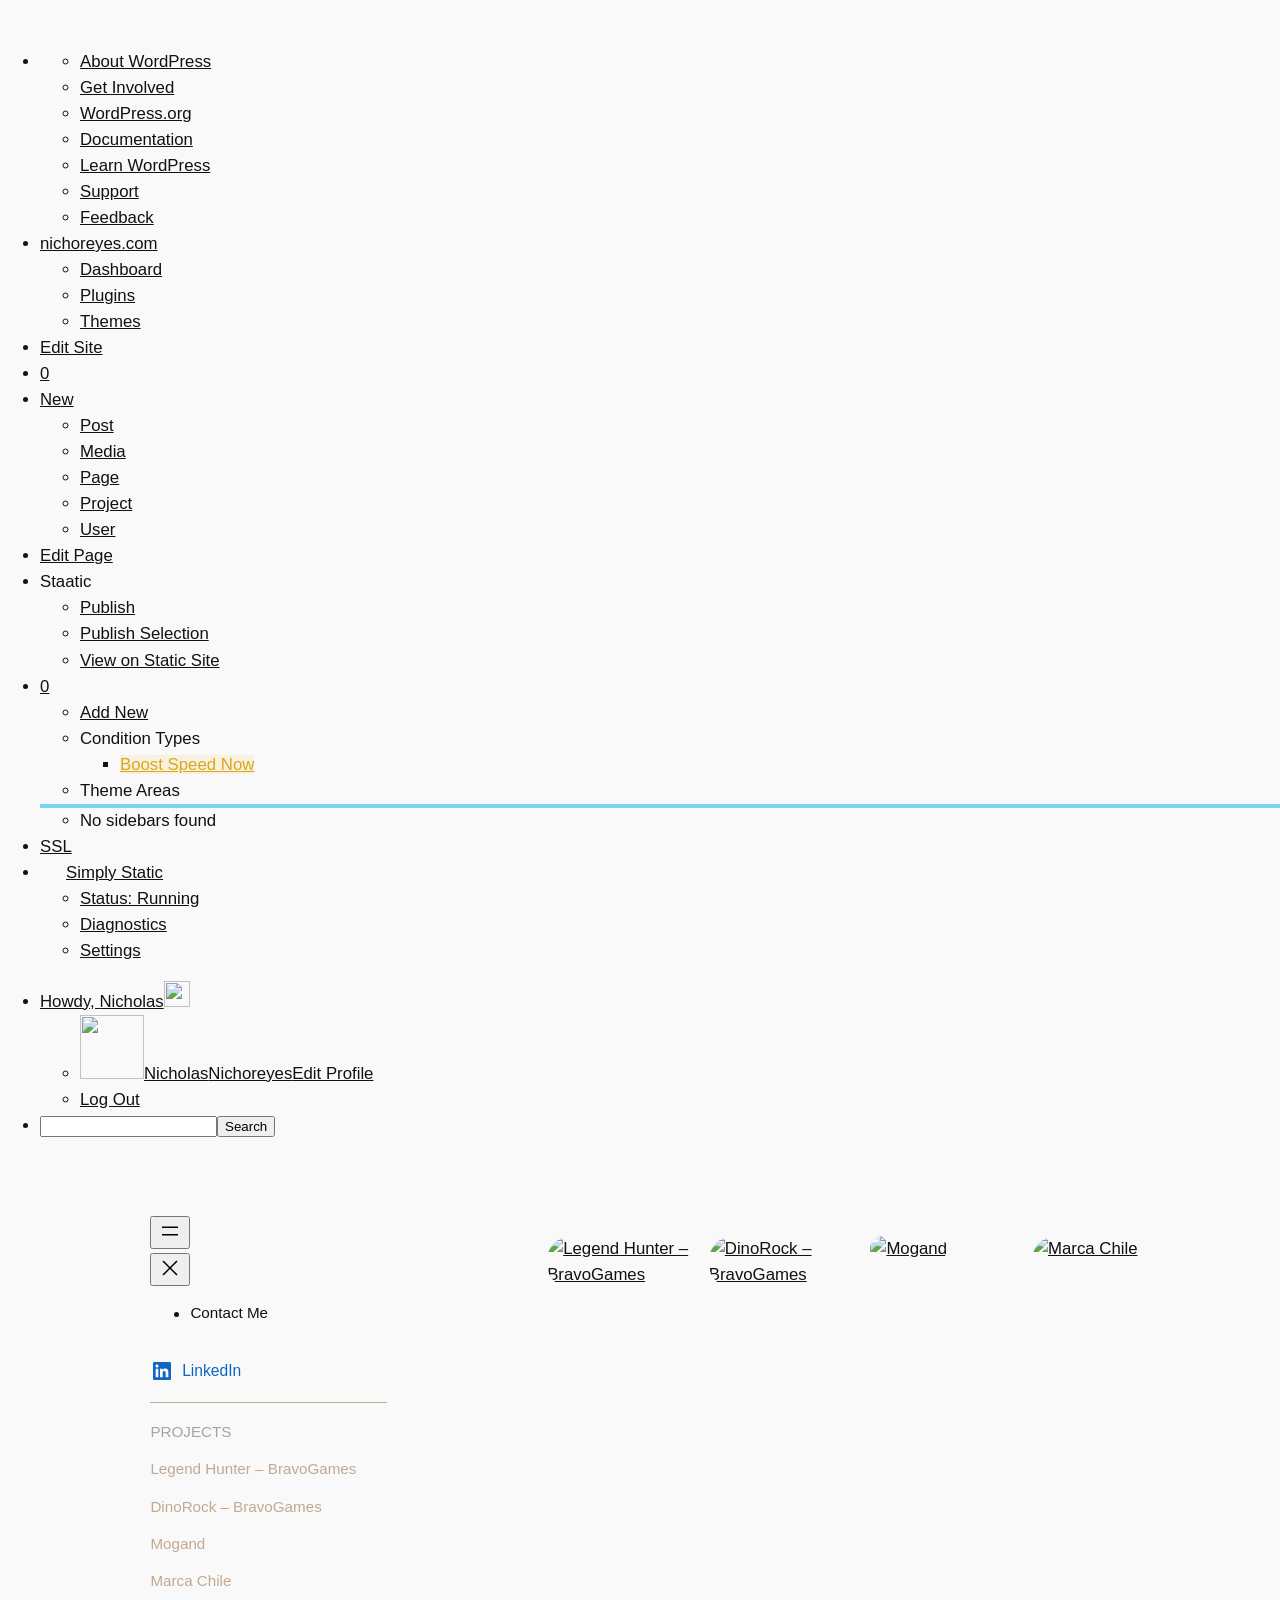
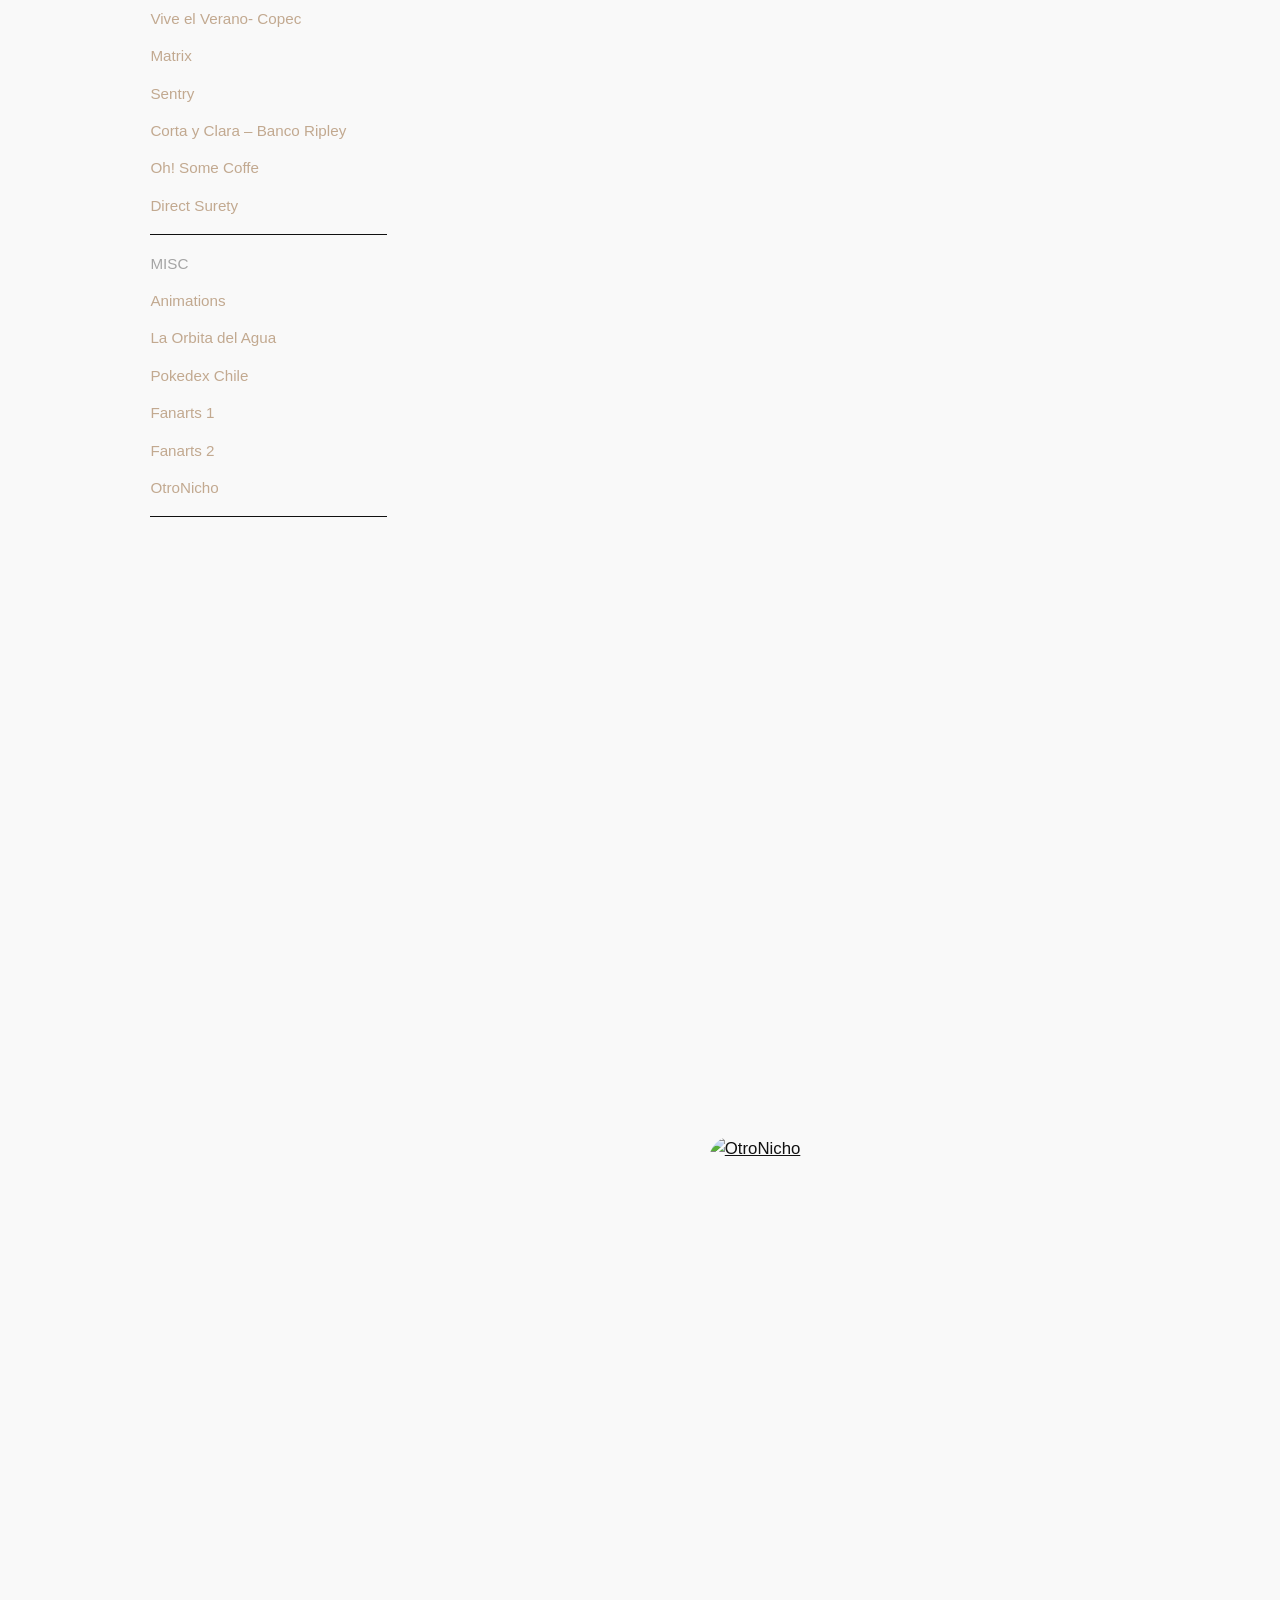
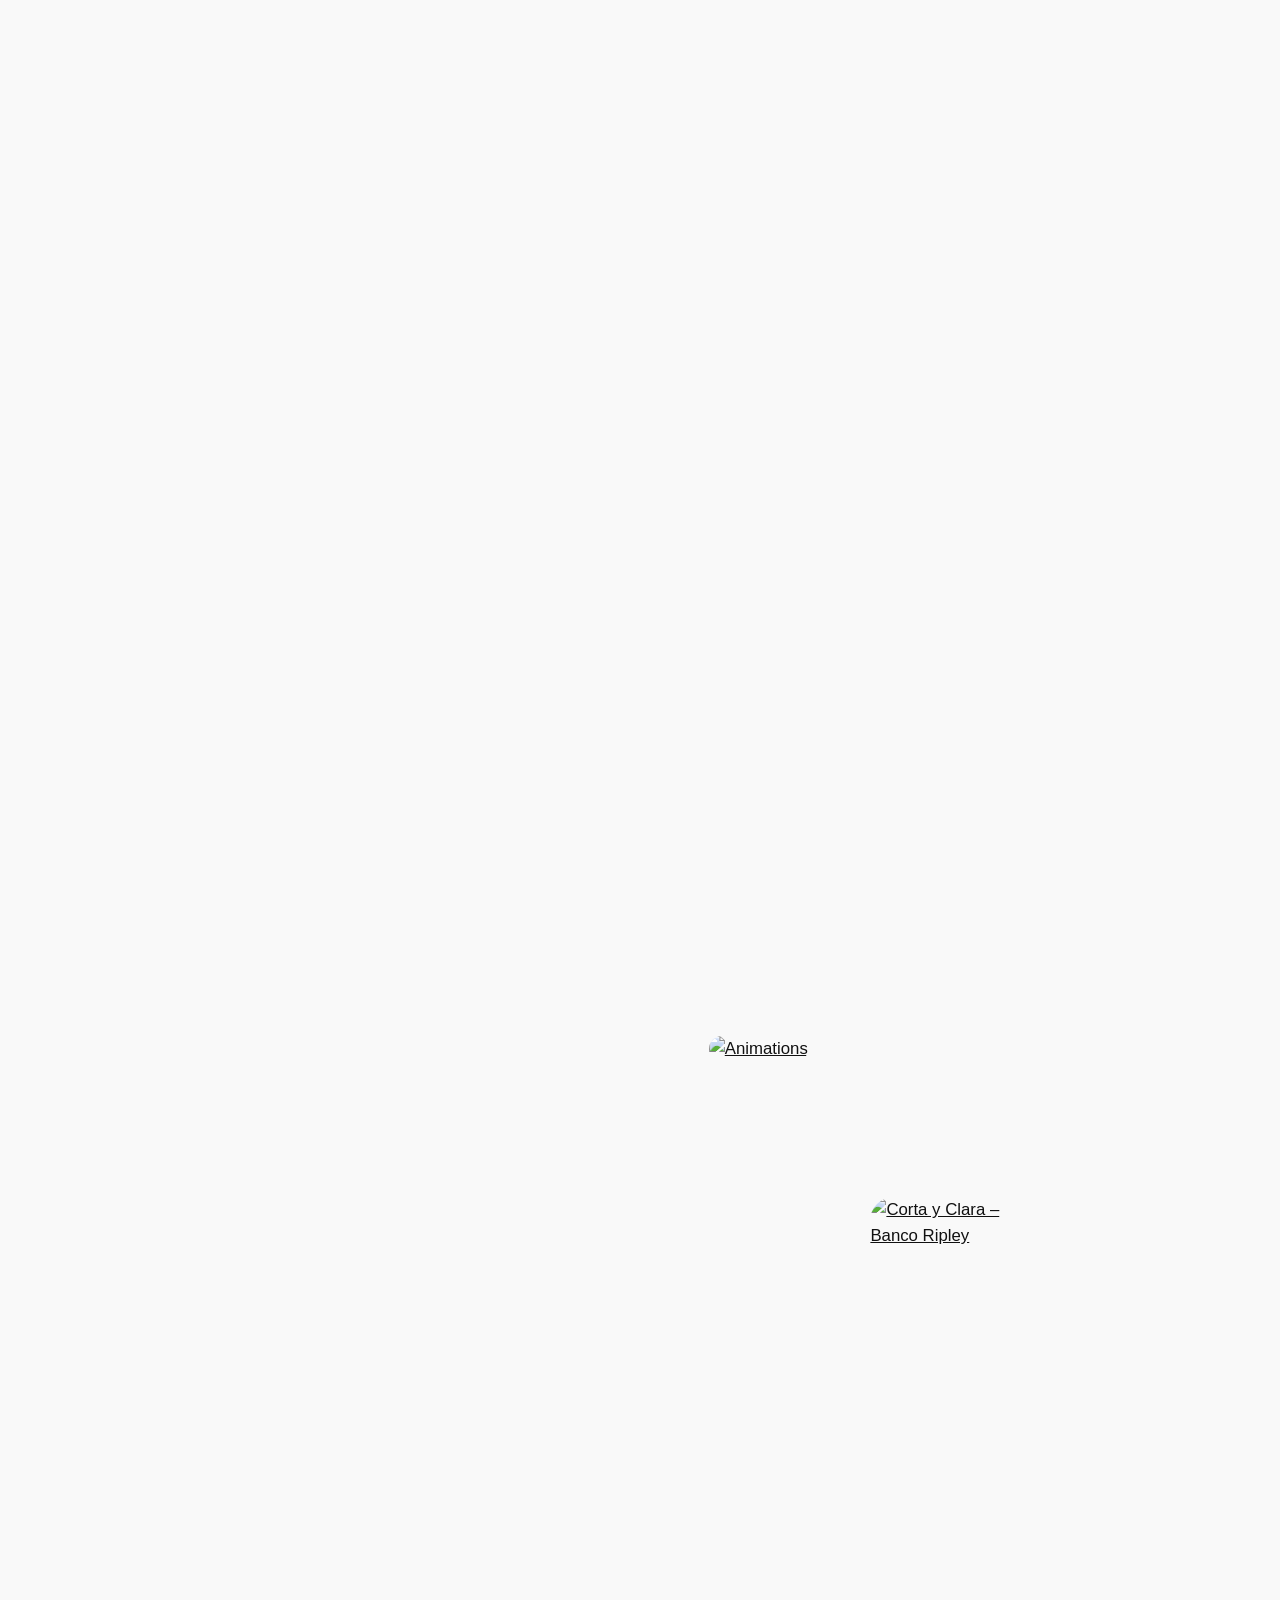
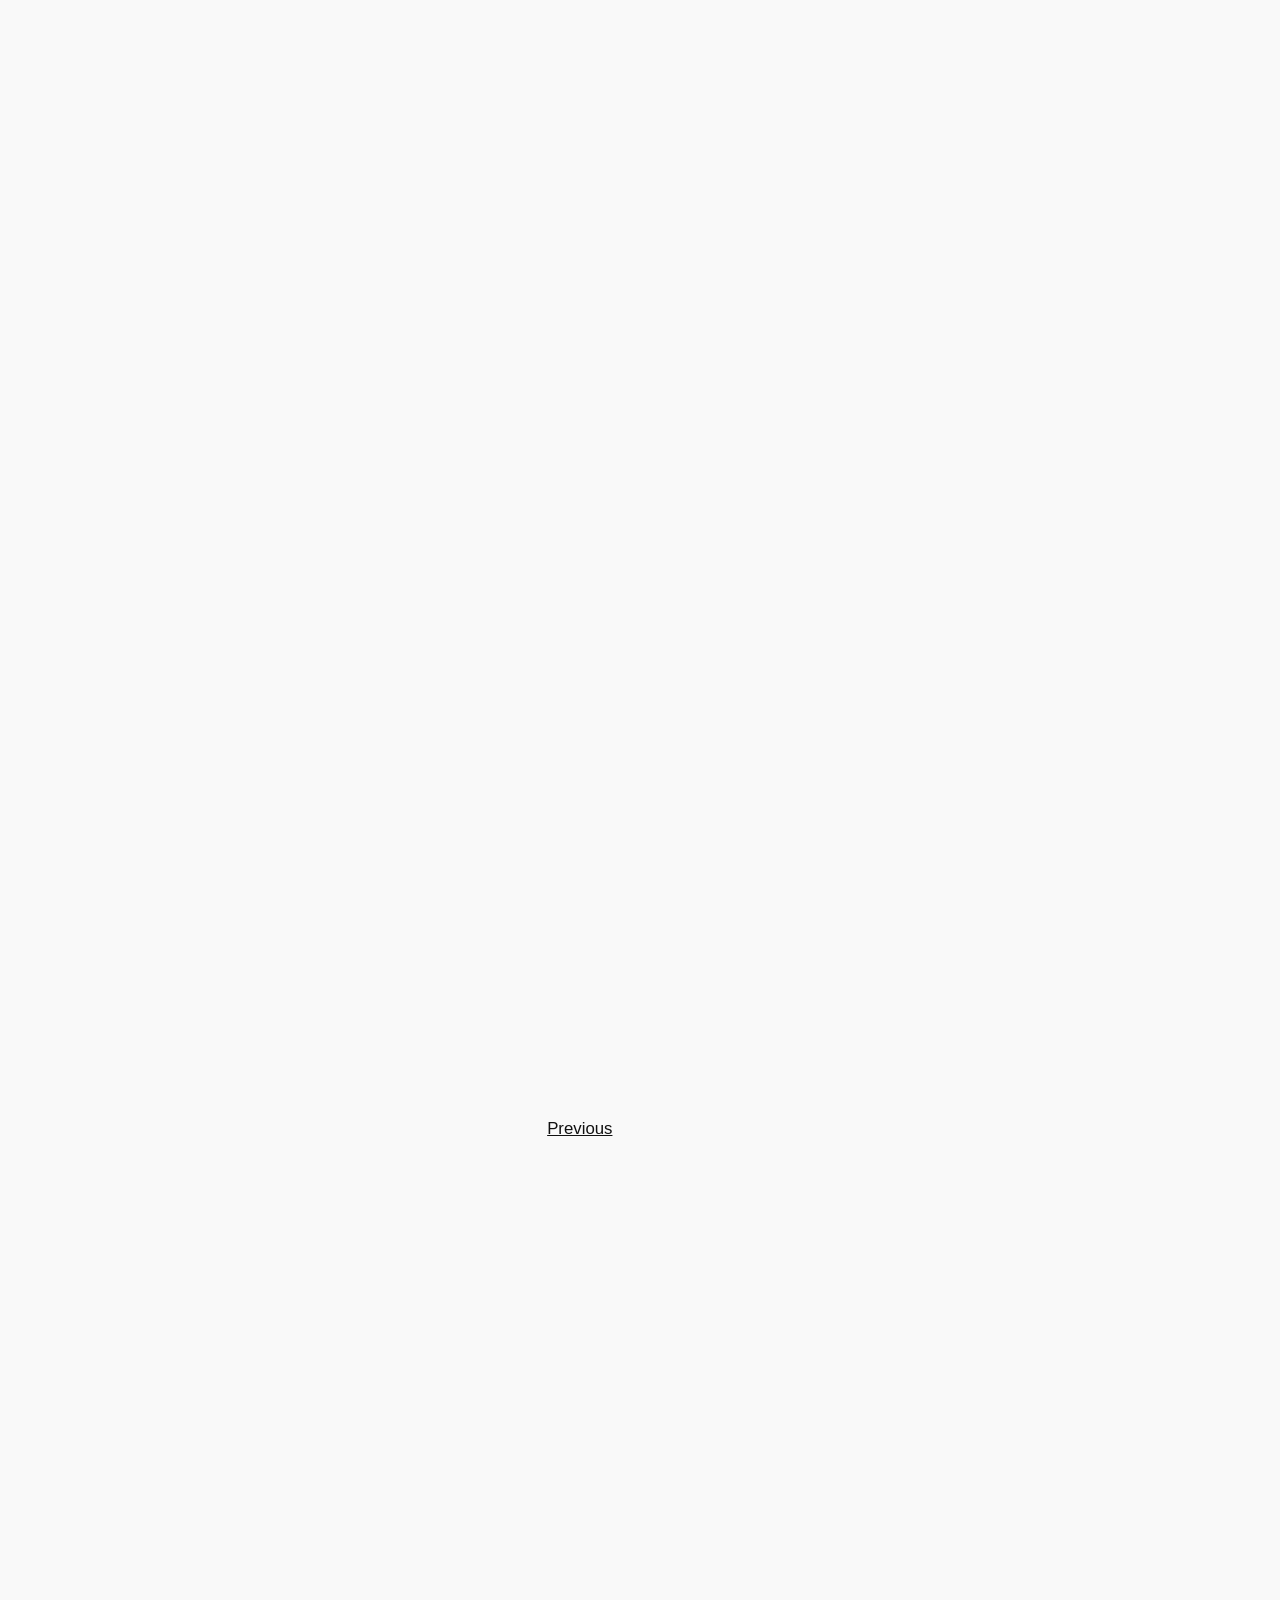
==== index.html @ ca52a635 "Rename nichoreyes.com – 2D Artist.html to index.html" ====
<!DOCTYPE html>
<!-- saved from url=(0023)https://nichoreyes.com/ -->
<html lang="en-US"><head><meta http-equiv="Content-Type" content="text/html; charset=UTF-8">
	
	<meta name="viewport" content="width=device-width, initial-scale=1">
<meta name="robots" content="max-image-preview:large">
<title>nichoreyes.com – 2D Artist</title>
<link rel="alternate" type="application/rss+xml" title="nichoreyes.com » Feed" href="https://nichoreyes.com/feed">
<link rel="alternate" type="application/rss+xml" title="nichoreyes.com » Comments Feed" href="https://nichoreyes.com/comments/feed">
<link rel="alternate" title="oEmbed (JSON)" type="application/json+oembed" href="https://nichoreyes.com/wp-json/oembed/1.0/embed?url=https%3A%2F%2Fnichoreyes.com%2F">
<link rel="alternate" title="oEmbed (XML)" type="text/xml+oembed" href="https://nichoreyes.com/wp-json/oembed/1.0/embed?url=https%3A%2F%2Fnichoreyes.com%2F&amp;format=xml">
<style id="wp-img-auto-sizes-contain-inline-css">
img:is([sizes=auto i],[sizes^="auto," i]){contain-intrinsic-size:3000px 1500px}
/*# sourceURL=wp-img-auto-sizes-contain-inline-css */
</style>
<link rel="stylesheet" id="dashicons-css" href="./nichoreyes.com – 2D Artist_files/dashicons.min.css" media="all">
<link rel="stylesheet" id="admin-bar-css" href="./nichoreyes.com – 2D Artist_files/admin-bar.min.css" media="all">
<style id="admin-bar-inline-css">

		@media screen { html { margin-top: 32px !important; } }
		@media screen and ( max-width: 782px ) { html { margin-top: 46px !important; } }
	
@media print { #wpadminbar { display:none; } }
/*# sourceURL=admin-bar-inline-css */
</style>
<style id="wp-block-navigation-link-inline-css">
.wp-block-navigation .wp-block-navigation-item__label{overflow-wrap:break-word}.wp-block-navigation .wp-block-navigation-item__description{display:none}.link-ui-tools{outline:1px solid #f0f0f0;padding:8px}.link-ui-block-inserter{padding-top:8px}.link-ui-block-inserter__back{margin-left:8px;text-transform:uppercase}

				.is-style-arrow-link .wp-block-navigation-item__label:after {
					content: "\2197";
					padding-inline-start: 0.25rem;
					vertical-align: middle;
					text-decoration: none;
					display: inline-block;
				}
/*# sourceURL=wp-block-navigation-link-inline-css */
</style>
<link rel="stylesheet" id="wp-block-navigation-css" href="./nichoreyes.com – 2D Artist_files/style.min.css" media="all">
<style id="wp-block-social-links-inline-css">
.wp-block-social-links{background:none;box-sizing:border-box;margin-left:0;padding-left:0;padding-right:0;text-indent:0}.wp-block-social-links .wp-social-link a,.wp-block-social-links .wp-social-link a:hover{border-bottom:0;box-shadow:none;text-decoration:none}.wp-block-social-links .wp-social-link svg{height:1em;width:1em}.wp-block-social-links .wp-social-link span:not(.screen-reader-text){font-size:.65em;margin-left:.5em;margin-right:.5em}.wp-block-social-links.has-small-icon-size{font-size:16px}.wp-block-social-links,.wp-block-social-links.has-normal-icon-size{font-size:24px}.wp-block-social-links.has-large-icon-size{font-size:36px}.wp-block-social-links.has-huge-icon-size{font-size:48px}.wp-block-social-links.aligncenter{display:flex;justify-content:center}.wp-block-social-links.alignright{justify-content:flex-end}.wp-block-social-link{border-radius:9999px;display:block}@media not (prefers-reduced-motion){.wp-block-social-link{transition:transform .1s ease}}.wp-block-social-link{height:auto}.wp-block-social-link a{align-items:center;display:flex;line-height:0}.wp-block-social-link:hover{transform:scale(1.1)}.wp-block-social-links .wp-block-social-link.wp-social-link{display:inline-block;margin:0;padding:0}.wp-block-social-links .wp-block-social-link.wp-social-link .wp-block-social-link-anchor,.wp-block-social-links .wp-block-social-link.wp-social-link .wp-block-social-link-anchor svg,.wp-block-social-links .wp-block-social-link.wp-social-link .wp-block-social-link-anchor:active,.wp-block-social-links .wp-block-social-link.wp-social-link .wp-block-social-link-anchor:hover,.wp-block-social-links .wp-block-social-link.wp-social-link .wp-block-social-link-anchor:visited{color:currentColor;fill:currentColor}:where(.wp-block-social-links:not(.is-style-logos-only)) .wp-social-link{background-color:#f0f0f0;color:#444}:where(.wp-block-social-links:not(.is-style-logos-only)) .wp-social-link-amazon{background-color:#f90;color:#fff}:where(.wp-block-social-links:not(.is-style-logos-only)) .wp-social-link-bandcamp{background-color:#1ea0c3;color:#fff}:where(.wp-block-social-links:not(.is-style-logos-only)) .wp-social-link-behance{background-color:#0757fe;color:#fff}:where(.wp-block-social-links:not(.is-style-logos-only)) .wp-social-link-bluesky{background-color:#0a7aff;color:#fff}:where(.wp-block-social-links:not(.is-style-logos-only)) .wp-social-link-codepen{background-color:#1e1f26;color:#fff}:where(.wp-block-social-links:not(.is-style-logos-only)) .wp-social-link-deviantart{background-color:#02e49b;color:#fff}:where(.wp-block-social-links:not(.is-style-logos-only)) .wp-social-link-discord{background-color:#5865f2;color:#fff}:where(.wp-block-social-links:not(.is-style-logos-only)) .wp-social-link-dribbble{background-color:#e94c89;color:#fff}:where(.wp-block-social-links:not(.is-style-logos-only)) .wp-social-link-dropbox{background-color:#4280ff;color:#fff}:where(.wp-block-social-links:not(.is-style-logos-only)) .wp-social-link-etsy{background-color:#f45800;color:#fff}:where(.wp-block-social-links:not(.is-style-logos-only)) .wp-social-link-facebook{background-color:#0866ff;color:#fff}:where(.wp-block-social-links:not(.is-style-logos-only)) .wp-social-link-fivehundredpx{background-color:#000;color:#fff}:where(.wp-block-social-links:not(.is-style-logos-only)) .wp-social-link-flickr{background-color:#0461dd;color:#fff}:where(.wp-block-social-links:not(.is-style-logos-only)) .wp-social-link-foursquare{background-color:#e65678;color:#fff}:where(.wp-block-social-links:not(.is-style-logos-only)) .wp-social-link-github{background-color:#24292d;color:#fff}:where(.wp-block-social-links:not(.is-style-logos-only)) .wp-social-link-goodreads{background-color:#eceadd;color:#382110}:where(.wp-block-social-links:not(.is-style-logos-only)) .wp-social-link-google{background-color:#ea4434;color:#fff}:where(.wp-block-social-links:not(.is-style-logos-only)) .wp-social-link-gravatar{background-color:#1d4fc4;color:#fff}:where(.wp-block-social-links:not(.is-style-logos-only)) .wp-social-link-instagram{background-color:#f00075;color:#fff}:where(.wp-block-social-links:not(.is-style-logos-only)) .wp-social-link-lastfm{background-color:#e21b24;color:#fff}:where(.wp-block-social-links:not(.is-style-logos-only)) .wp-social-link-linkedin{background-color:#0d66c2;color:#fff}:where(.wp-block-social-links:not(.is-style-logos-only)) .wp-social-link-mastodon{background-color:#3288d4;color:#fff}:where(.wp-block-social-links:not(.is-style-logos-only)) .wp-social-link-medium{background-color:#000;color:#fff}:where(.wp-block-social-links:not(.is-style-logos-only)) .wp-social-link-meetup{background-color:#f6405f;color:#fff}:where(.wp-block-social-links:not(.is-style-logos-only)) .wp-social-link-patreon{background-color:#000;color:#fff}:where(.wp-block-social-links:not(.is-style-logos-only)) .wp-social-link-pinterest{background-color:#e60122;color:#fff}:where(.wp-block-social-links:not(.is-style-logos-only)) .wp-social-link-pocket{background-color:#ef4155;color:#fff}:where(.wp-block-social-links:not(.is-style-logos-only)) .wp-social-link-reddit{background-color:#ff4500;color:#fff}:where(.wp-block-social-links:not(.is-style-logos-only)) .wp-social-link-skype{background-color:#0478d7;color:#fff}:where(.wp-block-social-links:not(.is-style-logos-only)) .wp-social-link-snapchat{background-color:#fefc00;color:#fff;stroke:#000}:where(.wp-block-social-links:not(.is-style-logos-only)) .wp-social-link-soundcloud{background-color:#ff5600;color:#fff}:where(.wp-block-social-links:not(.is-style-logos-only)) .wp-social-link-spotify{background-color:#1bd760;color:#fff}:where(.wp-block-social-links:not(.is-style-logos-only)) .wp-social-link-telegram{background-color:#2aabee;color:#fff}:where(.wp-block-social-links:not(.is-style-logos-only)) .wp-social-link-threads{background-color:#000;color:#fff}:where(.wp-block-social-links:not(.is-style-logos-only)) .wp-social-link-tiktok{background-color:#000;color:#fff}:where(.wp-block-social-links:not(.is-style-logos-only)) .wp-social-link-tumblr{background-color:#011835;color:#fff}:where(.wp-block-social-links:not(.is-style-logos-only)) .wp-social-link-twitch{background-color:#6440a4;color:#fff}:where(.wp-block-social-links:not(.is-style-logos-only)) .wp-social-link-twitter{background-color:#1da1f2;color:#fff}:where(.wp-block-social-links:not(.is-style-logos-only)) .wp-social-link-vimeo{background-color:#1eb7ea;color:#fff}:where(.wp-block-social-links:not(.is-style-logos-only)) .wp-social-link-vk{background-color:#4680c2;color:#fff}:where(.wp-block-social-links:not(.is-style-logos-only)) .wp-social-link-wordpress{background-color:#3499cd;color:#fff}:where(.wp-block-social-links:not(.is-style-logos-only)) .wp-social-link-whatsapp{background-color:#25d366;color:#fff}:where(.wp-block-social-links:not(.is-style-logos-only)) .wp-social-link-x{background-color:#000;color:#fff}:where(.wp-block-social-links:not(.is-style-logos-only)) .wp-social-link-yelp{background-color:#d32422;color:#fff}:where(.wp-block-social-links:not(.is-style-logos-only)) .wp-social-link-youtube{background-color:red;color:#fff}:where(.wp-block-social-links.is-style-logos-only) .wp-social-link{background:none}:where(.wp-block-social-links.is-style-logos-only) .wp-social-link svg{height:1.25em;width:1.25em}:where(.wp-block-social-links.is-style-logos-only) .wp-social-link-amazon{color:#f90}:where(.wp-block-social-links.is-style-logos-only) .wp-social-link-bandcamp{color:#1ea0c3}:where(.wp-block-social-links.is-style-logos-only) .wp-social-link-behance{color:#0757fe}:where(.wp-block-social-links.is-style-logos-only) .wp-social-link-bluesky{color:#0a7aff}:where(.wp-block-social-links.is-style-logos-only) .wp-social-link-codepen{color:#1e1f26}:where(.wp-block-social-links.is-style-logos-only) .wp-social-link-deviantart{color:#02e49b}:where(.wp-block-social-links.is-style-logos-only) .wp-social-link-discord{color:#5865f2}:where(.wp-block-social-links.is-style-logos-only) .wp-social-link-dribbble{color:#e94c89}:where(.wp-block-social-links.is-style-logos-only) .wp-social-link-dropbox{color:#4280ff}:where(.wp-block-social-links.is-style-logos-only) .wp-social-link-etsy{color:#f45800}:where(.wp-block-social-links.is-style-logos-only) .wp-social-link-facebook{color:#0866ff}:where(.wp-block-social-links.is-style-logos-only) .wp-social-link-fivehundredpx{color:#000}:where(.wp-block-social-links.is-style-logos-only) .wp-social-link-flickr{color:#0461dd}:where(.wp-block-social-links.is-style-logos-only) .wp-social-link-foursquare{color:#e65678}:where(.wp-block-social-links.is-style-logos-only) .wp-social-link-github{color:#24292d}:where(.wp-block-social-links.is-style-logos-only) .wp-social-link-goodreads{color:#382110}:where(.wp-block-social-links.is-style-logos-only) .wp-social-link-google{color:#ea4434}:where(.wp-block-social-links.is-style-logos-only) .wp-social-link-gravatar{color:#1d4fc4}:where(.wp-block-social-links.is-style-logos-only) .wp-social-link-instagram{color:#f00075}:where(.wp-block-social-links.is-style-logos-only) .wp-social-link-lastfm{color:#e21b24}:where(.wp-block-social-links.is-style-logos-only) .wp-social-link-linkedin{color:#0d66c2}:where(.wp-block-social-links.is-style-logos-only) .wp-social-link-mastodon{color:#3288d4}:where(.wp-block-social-links.is-style-logos-only) .wp-social-link-medium{color:#000}:where(.wp-block-social-links.is-style-logos-only) .wp-social-link-meetup{color:#f6405f}:where(.wp-block-social-links.is-style-logos-only) .wp-social-link-patreon{color:#000}:where(.wp-block-social-links.is-style-logos-only) .wp-social-link-pinterest{color:#e60122}:where(.wp-block-social-links.is-style-logos-only) .wp-social-link-pocket{color:#ef4155}:where(.wp-block-social-links.is-style-logos-only) .wp-social-link-reddit{color:#ff4500}:where(.wp-block-social-links.is-style-logos-only) .wp-social-link-skype{color:#0478d7}:where(.wp-block-social-links.is-style-logos-only) .wp-social-link-snapchat{color:#fff;stroke:#000}:where(.wp-block-social-links.is-style-logos-only) .wp-social-link-soundcloud{color:#ff5600}:where(.wp-block-social-links.is-style-logos-only) .wp-social-link-spotify{color:#1bd760}:where(.wp-block-social-links.is-style-logos-only) .wp-social-link-telegram{color:#2aabee}:where(.wp-block-social-links.is-style-logos-only) .wp-social-link-threads{color:#000}:where(.wp-block-social-links.is-style-logos-only) .wp-social-link-tiktok{color:#000}:where(.wp-block-social-links.is-style-logos-only) .wp-social-link-tumblr{color:#011835}:where(.wp-block-social-links.is-style-logos-only) .wp-social-link-twitch{color:#6440a4}:where(.wp-block-social-links.is-style-logos-only) .wp-social-link-twitter{color:#1da1f2}:where(.wp-block-social-links.is-style-logos-only) .wp-social-link-vimeo{color:#1eb7ea}:where(.wp-block-social-links.is-style-logos-only) .wp-social-link-vk{color:#4680c2}:where(.wp-block-social-links.is-style-logos-only) .wp-social-link-whatsapp{color:#25d366}:where(.wp-block-social-links.is-style-logos-only) .wp-social-link-wordpress{color:#3499cd}:where(.wp-block-social-links.is-style-logos-only) .wp-social-link-x{color:#000}:where(.wp-block-social-links.is-style-logos-only) .wp-social-link-yelp{color:#d32422}:where(.wp-block-social-links.is-style-logos-only) .wp-social-link-youtube{color:red}.wp-block-social-links.is-style-pill-shape .wp-social-link{width:auto}:root :where(.wp-block-social-links .wp-social-link a){padding:.25em}:root :where(.wp-block-social-links.is-style-logos-only .wp-social-link a){padding:0}:root :where(.wp-block-social-links.is-style-pill-shape .wp-social-link a){padding-left:.6666666667em;padding-right:.6666666667em}.wp-block-social-links:not(.has-icon-color):not(.has-icon-background-color) .wp-social-link-snapchat .wp-block-social-link-label{color:#000}
/*# sourceURL=https://nichoreyes.com/wp-includes/blocks/social-links/style.min.css */
</style>
<style id="wp-block-separator-inline-css">
@charset "UTF-8";.wp-block-separator{border:none;border-top:2px solid}:root :where(.wp-block-separator.is-style-dots){height:auto;line-height:1;text-align:center}:root :where(.wp-block-separator.is-style-dots):before{color:currentColor;content:"···";font-family:serif;font-size:1.5em;letter-spacing:2em;padding-left:2em}.wp-block-separator.is-style-dots{background:none!important;border:none!important}
/*# sourceURL=https://nichoreyes.com/wp-includes/blocks/separator/style.min.css */
</style>
<style id="wp-block-heading-inline-css">
h1:where(.wp-block-heading).has-background,h2:where(.wp-block-heading).has-background,h3:where(.wp-block-heading).has-background,h4:where(.wp-block-heading).has-background,h5:where(.wp-block-heading).has-background,h6:where(.wp-block-heading).has-background{padding:1.25em 2.375em}h1.has-text-align-left[style*=writing-mode]:where([style*=vertical-lr]),h1.has-text-align-right[style*=writing-mode]:where([style*=vertical-rl]),h2.has-text-align-left[style*=writing-mode]:where([style*=vertical-lr]),h2.has-text-align-right[style*=writing-mode]:where([style*=vertical-rl]),h3.has-text-align-left[style*=writing-mode]:where([style*=vertical-lr]),h3.has-text-align-right[style*=writing-mode]:where([style*=vertical-rl]),h4.has-text-align-left[style*=writing-mode]:where([style*=vertical-lr]),h4.has-text-align-right[style*=writing-mode]:where([style*=vertical-rl]),h5.has-text-align-left[style*=writing-mode]:where([style*=vertical-lr]),h5.has-text-align-right[style*=writing-mode]:where([style*=vertical-rl]),h6.has-text-align-left[style*=writing-mode]:where([style*=vertical-lr]),h6.has-text-align-right[style*=writing-mode]:where([style*=vertical-rl]){rotate:180deg}

				.is-style-asterisk:before {
					content: '';
					width: 1.5rem;
					height: 3rem;
					background: var(--wp--preset--color--contrast-2, currentColor);
					clip-path: path('M11.93.684v8.039l5.633-5.633 1.216 1.23-5.66 5.66h8.04v1.737H13.2l5.701 5.701-1.23 1.23-5.742-5.742V21h-1.737v-8.094l-5.77 5.77-1.23-1.217 5.743-5.742H.842V9.98h8.162l-5.701-5.7 1.23-1.231 5.66 5.66V.684h1.737Z');
					display: block;
				}

				/* Hide the asterisk if the heading has no content, to avoid using empty headings to display the asterisk only, which is an A11Y issue */
				.is-style-asterisk:empty:before {
					content: none;
				}

				.is-style-asterisk:-moz-only-whitespace:before {
					content: none;
				}

				.is-style-asterisk.has-text-align-center:before {
					margin: 0 auto;
				}

				.is-style-asterisk.has-text-align-right:before {
					margin-left: auto;
				}

				.rtl .is-style-asterisk.has-text-align-left:before {
					margin-right: auto;
				}
/*# sourceURL=wp-block-heading-inline-css */
</style>
<style id="wp-block-post-title-inline-css">
.wp-block-post-title{box-sizing:border-box;word-break:break-word}.wp-block-post-title :where(a){display:inline-block;font-family:inherit;font-size:inherit;font-style:inherit;font-weight:inherit;letter-spacing:inherit;line-height:inherit;text-decoration:inherit}
/*# sourceURL=https://nichoreyes.com/wp-includes/blocks/post-title/style.min.css */
</style>
<style id="wp-block-post-template-inline-css">
.wp-block-post-template{box-sizing:border-box;list-style:none;margin-bottom:0;margin-top:0;max-width:100%;padding:0}.wp-block-post-template.is-flex-container{display:flex;flex-direction:row;flex-wrap:wrap;gap:1.25em}.wp-block-post-template.is-flex-container>li{margin:0;width:100%}@media (min-width:600px){.wp-block-post-template.is-flex-container.is-flex-container.columns-2>li{width:calc(50% - .625em)}.wp-block-post-template.is-flex-container.is-flex-container.columns-3>li{width:calc(33.33333% - .83333em)}.wp-block-post-template.is-flex-container.is-flex-container.columns-4>li{width:calc(25% - .9375em)}.wp-block-post-template.is-flex-container.is-flex-container.columns-5>li{width:calc(20% - 1em)}.wp-block-post-template.is-flex-container.is-flex-container.columns-6>li{width:calc(16.66667% - 1.04167em)}}@media (max-width:600px){.wp-block-post-template-is-layout-grid.wp-block-post-template-is-layout-grid.wp-block-post-template-is-layout-grid.wp-block-post-template-is-layout-grid{grid-template-columns:1fr}}.wp-block-post-template-is-layout-constrained>li>.alignright,.wp-block-post-template-is-layout-flow>li>.alignright{float:right;margin-inline-end:0;margin-inline-start:2em}.wp-block-post-template-is-layout-constrained>li>.alignleft,.wp-block-post-template-is-layout-flow>li>.alignleft{float:left;margin-inline-end:2em;margin-inline-start:0}.wp-block-post-template-is-layout-constrained>li>.aligncenter,.wp-block-post-template-is-layout-flow>li>.aligncenter{margin-inline-end:auto;margin-inline-start:auto}
/*# sourceURL=https://nichoreyes.com/wp-includes/blocks/post-template/style.min.css */
</style>
<style id="wp-block-group-inline-css">
.wp-block-group{box-sizing:border-box}:where(.wp-block-group.wp-block-group-is-layout-constrained){position:relative}
/*# sourceURL=https://nichoreyes.com/wp-includes/blocks/group/style.min.css */
</style>
<style id="wp-block-post-featured-image-inline-css">
.wp-block-post-featured-image{margin-left:0;margin-right:0}.wp-block-post-featured-image a{display:block;height:100%}.wp-block-post-featured-image :where(img){box-sizing:border-box;height:auto;max-width:100%;vertical-align:bottom;width:100%}.wp-block-post-featured-image.alignfull img,.wp-block-post-featured-image.alignwide img{width:100%}.wp-block-post-featured-image .wp-block-post-featured-image__overlay.has-background-dim{background-color:#000;inset:0;position:absolute}.wp-block-post-featured-image{position:relative}.wp-block-post-featured-image .wp-block-post-featured-image__overlay.has-background-gradient{background-color:initial}.wp-block-post-featured-image .wp-block-post-featured-image__overlay.has-background-dim-0{opacity:0}.wp-block-post-featured-image .wp-block-post-featured-image__overlay.has-background-dim-10{opacity:.1}.wp-block-post-featured-image .wp-block-post-featured-image__overlay.has-background-dim-20{opacity:.2}.wp-block-post-featured-image .wp-block-post-featured-image__overlay.has-background-dim-30{opacity:.3}.wp-block-post-featured-image .wp-block-post-featured-image__overlay.has-background-dim-40{opacity:.4}.wp-block-post-featured-image .wp-block-post-featured-image__overlay.has-background-dim-50{opacity:.5}.wp-block-post-featured-image .wp-block-post-featured-image__overlay.has-background-dim-60{opacity:.6}.wp-block-post-featured-image .wp-block-post-featured-image__overlay.has-background-dim-70{opacity:.7}.wp-block-post-featured-image .wp-block-post-featured-image__overlay.has-background-dim-80{opacity:.8}.wp-block-post-featured-image .wp-block-post-featured-image__overlay.has-background-dim-90{opacity:.9}.wp-block-post-featured-image .wp-block-post-featured-image__overlay.has-background-dim-100{opacity:1}.wp-block-post-featured-image:where(.alignleft,.alignright){width:100%}
/*# sourceURL=https://nichoreyes.com/wp-includes/blocks/post-featured-image/style.min.css */
</style>
<style id="wp-block-post-content-inline-css">
.wp-block-post-content{display:flow-root}
/*# sourceURL=https://nichoreyes.com/wp-includes/blocks/post-content/style.min.css */
</style>
<style id="wp-block-post-navigation-link-inline-css">
.wp-block-post-navigation-link .wp-block-post-navigation-link__arrow-previous{display:inline-block;margin-right:1ch}.wp-block-post-navigation-link .wp-block-post-navigation-link__arrow-previous:not(.is-arrow-chevron){transform:scaleX(1)}.wp-block-post-navigation-link .wp-block-post-navigation-link__arrow-next{display:inline-block;margin-left:1ch}.wp-block-post-navigation-link .wp-block-post-navigation-link__arrow-next:not(.is-arrow-chevron){transform:scaleX(1)}.wp-block-post-navigation-link.has-text-align-left[style*="writing-mode: vertical-lr"],.wp-block-post-navigation-link.has-text-align-right[style*="writing-mode: vertical-rl"]{rotate:180deg}
/*# sourceURL=https://nichoreyes.com/wp-includes/blocks/post-navigation-link/style.min.css */
</style>
<style id="wp-block-columns-inline-css">
.wp-block-columns{box-sizing:border-box;display:flex;flex-wrap:wrap!important}@media (min-width:782px){.wp-block-columns{flex-wrap:nowrap!important}}.wp-block-columns{align-items:normal!important}.wp-block-columns.are-vertically-aligned-top{align-items:flex-start}.wp-block-columns.are-vertically-aligned-center{align-items:center}.wp-block-columns.are-vertically-aligned-bottom{align-items:flex-end}@media (max-width:781px){.wp-block-columns:not(.is-not-stacked-on-mobile)>.wp-block-column{flex-basis:100%!important}}@media (min-width:782px){.wp-block-columns:not(.is-not-stacked-on-mobile)>.wp-block-column{flex-basis:0;flex-grow:1}.wp-block-columns:not(.is-not-stacked-on-mobile)>.wp-block-column[style*=flex-basis]{flex-grow:0}}.wp-block-columns.is-not-stacked-on-mobile{flex-wrap:nowrap!important}.wp-block-columns.is-not-stacked-on-mobile>.wp-block-column{flex-basis:0;flex-grow:1}.wp-block-columns.is-not-stacked-on-mobile>.wp-block-column[style*=flex-basis]{flex-grow:0}:where(.wp-block-columns){margin-bottom:1.75em}:where(.wp-block-columns.has-background){padding:1.25em 2.375em}.wp-block-column{flex-grow:1;min-width:0;overflow-wrap:break-word;word-break:break-word}.wp-block-column.is-vertically-aligned-top{align-self:flex-start}.wp-block-column.is-vertically-aligned-center{align-self:center}.wp-block-column.is-vertically-aligned-bottom{align-self:flex-end}.wp-block-column.is-vertically-aligned-stretch{align-self:stretch}.wp-block-column.is-vertically-aligned-bottom,.wp-block-column.is-vertically-aligned-center,.wp-block-column.is-vertically-aligned-top{width:100%}
/*# sourceURL=https://nichoreyes.com/wp-includes/blocks/columns/style.min.css */
</style>
<style id="wp-emoji-styles-inline-css">

	img.wp-smiley, img.emoji {
		display: inline !important;
		border: none !important;
		box-shadow: none !important;
		height: 1em !important;
		width: 1em !important;
		margin: 0 0.07em !important;
		vertical-align: -0.1em !important;
		background: none !important;
		padding: 0 !important;
	}
/*# sourceURL=wp-emoji-styles-inline-css */
</style>
<style id="wp-block-library-inline-css">
:root{--wp-block-synced-color:#7a00df;--wp-block-synced-color--rgb:122,0,223;--wp-bound-block-color:var(--wp-block-synced-color);--wp-editor-canvas-background:#ddd;--wp-admin-theme-color:#007cba;--wp-admin-theme-color--rgb:0,124,186;--wp-admin-theme-color-darker-10:#006ba1;--wp-admin-theme-color-darker-10--rgb:0,107,160.5;--wp-admin-theme-color-darker-20:#005a87;--wp-admin-theme-color-darker-20--rgb:0,90,135;--wp-admin-border-width-focus:2px}@media (min-resolution:192dpi){:root{--wp-admin-border-width-focus:1.5px}}.wp-element-button{cursor:pointer}:root .has-very-light-gray-background-color{background-color:#eee}:root .has-very-dark-gray-background-color{background-color:#313131}:root .has-very-light-gray-color{color:#eee}:root .has-very-dark-gray-color{color:#313131}:root .has-vivid-green-cyan-to-vivid-cyan-blue-gradient-background{background:linear-gradient(135deg,#00d084,#0693e3)}:root .has-purple-crush-gradient-background{background:linear-gradient(135deg,#34e2e4,#4721fb 50%,#ab1dfe)}:root .has-hazy-dawn-gradient-background{background:linear-gradient(135deg,#faaca8,#dad0ec)}:root .has-subdued-olive-gradient-background{background:linear-gradient(135deg,#fafae1,#67a671)}:root .has-atomic-cream-gradient-background{background:linear-gradient(135deg,#fdd79a,#004a59)}:root .has-nightshade-gradient-background{background:linear-gradient(135deg,#330968,#31cdcf)}:root .has-midnight-gradient-background{background:linear-gradient(135deg,#020381,#2874fc)}:root{--wp--preset--font-size--normal:16px;--wp--preset--font-size--huge:42px}.has-regular-font-size{font-size:1em}.has-larger-font-size{font-size:2.625em}.has-normal-font-size{font-size:var(--wp--preset--font-size--normal)}.has-huge-font-size{font-size:var(--wp--preset--font-size--huge)}.has-text-align-center{text-align:center}.has-text-align-left{text-align:left}.has-text-align-right{text-align:right}.has-fit-text{white-space:nowrap!important}#end-resizable-editor-section{display:none}.aligncenter{clear:both}.items-justified-left{justify-content:flex-start}.items-justified-center{justify-content:center}.items-justified-right{justify-content:flex-end}.items-justified-space-between{justify-content:space-between}.screen-reader-text{border:0;clip-path:inset(50%);height:1px;margin:-1px;overflow:hidden;padding:0;position:absolute;width:1px;word-wrap:normal!important}.screen-reader-text:focus{background-color:#ddd;clip-path:none;color:#444;display:block;font-size:1em;height:auto;left:5px;line-height:normal;padding:15px 23px 14px;text-decoration:none;top:5px;width:auto;z-index:100000}html :where(.has-border-color){border-style:solid}html :where([style*=border-top-color]){border-top-style:solid}html :where([style*=border-right-color]){border-right-style:solid}html :where([style*=border-bottom-color]){border-bottom-style:solid}html :where([style*=border-left-color]){border-left-style:solid}html :where([style*=border-width]){border-style:solid}html :where([style*=border-top-width]){border-top-style:solid}html :where([style*=border-right-width]){border-right-style:solid}html :where([style*=border-bottom-width]){border-bottom-style:solid}html :where([style*=border-left-width]){border-left-style:solid}html :where(img[class*=wp-image-]){height:auto;max-width:100%}:where(figure){margin:0 0 1em}html :where(.is-position-sticky){--wp-admin--admin-bar--position-offset:var(--wp-admin--admin-bar--height,0px)}@media screen and (max-width:600px){html :where(.is-position-sticky){--wp-admin--admin-bar--position-offset:0px}}
/*# sourceURL=/wp-includes/css/dist/block-library/common.min.css */
</style>
<style id="global-styles-inline-css">
:root{--wp--preset--aspect-ratio--square: 1;--wp--preset--aspect-ratio--4-3: 4/3;--wp--preset--aspect-ratio--3-4: 3/4;--wp--preset--aspect-ratio--3-2: 3/2;--wp--preset--aspect-ratio--2-3: 2/3;--wp--preset--aspect-ratio--16-9: 16/9;--wp--preset--aspect-ratio--9-16: 9/16;--wp--preset--color--black: #000000;--wp--preset--color--cyan-bluish-gray: #abb8c3;--wp--preset--color--white: #ffffff;--wp--preset--color--pale-pink: #f78da7;--wp--preset--color--vivid-red: #cf2e2e;--wp--preset--color--luminous-vivid-orange: #ff6900;--wp--preset--color--luminous-vivid-amber: #fcb900;--wp--preset--color--light-green-cyan: #7bdcb5;--wp--preset--color--vivid-green-cyan: #00d084;--wp--preset--color--pale-cyan-blue: #8ed1fc;--wp--preset--color--vivid-cyan-blue: #0693e3;--wp--preset--color--vivid-purple: #9b51e0;--wp--preset--color--base: #f9f9f9;--wp--preset--color--base-2: #ffffff;--wp--preset--color--contrast: #111111;--wp--preset--color--contrast-2: #636363;--wp--preset--color--contrast-3: #A4A4A4;--wp--preset--color--accent: #cfcabe;--wp--preset--color--accent-2: #c2a990;--wp--preset--color--accent-3: #d8613c;--wp--preset--color--accent-4: #b1c5a4;--wp--preset--color--accent-5: #b5bdbc;--wp--preset--gradient--vivid-cyan-blue-to-vivid-purple: linear-gradient(135deg,rgb(6,147,227) 0%,rgb(155,81,224) 100%);--wp--preset--gradient--light-green-cyan-to-vivid-green-cyan: linear-gradient(135deg,rgb(122,220,180) 0%,rgb(0,208,130) 100%);--wp--preset--gradient--luminous-vivid-amber-to-luminous-vivid-orange: linear-gradient(135deg,rgb(252,185,0) 0%,rgb(255,105,0) 100%);--wp--preset--gradient--luminous-vivid-orange-to-vivid-red: linear-gradient(135deg,rgb(255,105,0) 0%,rgb(207,46,46) 100%);--wp--preset--gradient--very-light-gray-to-cyan-bluish-gray: linear-gradient(135deg,rgb(238,238,238) 0%,rgb(169,184,195) 100%);--wp--preset--gradient--cool-to-warm-spectrum: linear-gradient(135deg,rgb(74,234,220) 0%,rgb(151,120,209) 20%,rgb(207,42,186) 40%,rgb(238,44,130) 60%,rgb(251,105,98) 80%,rgb(254,248,76) 100%);--wp--preset--gradient--blush-light-purple: linear-gradient(135deg,rgb(255,206,236) 0%,rgb(152,150,240) 100%);--wp--preset--gradient--blush-bordeaux: linear-gradient(135deg,rgb(254,205,165) 0%,rgb(254,45,45) 50%,rgb(107,0,62) 100%);--wp--preset--gradient--luminous-dusk: linear-gradient(135deg,rgb(255,203,112) 0%,rgb(199,81,192) 50%,rgb(65,88,208) 100%);--wp--preset--gradient--pale-ocean: linear-gradient(135deg,rgb(255,245,203) 0%,rgb(182,227,212) 50%,rgb(51,167,181) 100%);--wp--preset--gradient--electric-grass: linear-gradient(135deg,rgb(202,248,128) 0%,rgb(113,206,126) 100%);--wp--preset--gradient--midnight: linear-gradient(135deg,rgb(2,3,129) 0%,rgb(40,116,252) 100%);--wp--preset--gradient--gradient-1: linear-gradient(to bottom, #cfcabe 0%, #F9F9F9 100%);--wp--preset--gradient--gradient-2: linear-gradient(to bottom, #C2A990 0%, #F9F9F9 100%);--wp--preset--gradient--gradient-3: linear-gradient(to bottom, #D8613C 0%, #F9F9F9 100%);--wp--preset--gradient--gradient-4: linear-gradient(to bottom, #B1C5A4 0%, #F9F9F9 100%);--wp--preset--gradient--gradient-5: linear-gradient(to bottom, #B5BDBC 0%, #F9F9F9 100%);--wp--preset--gradient--gradient-6: linear-gradient(to bottom, #A4A4A4 0%, #F9F9F9 100%);--wp--preset--gradient--gradient-7: linear-gradient(to bottom, #cfcabe 50%, #F9F9F9 50%);--wp--preset--gradient--gradient-8: linear-gradient(to bottom, #C2A990 50%, #F9F9F9 50%);--wp--preset--gradient--gradient-9: linear-gradient(to bottom, #D8613C 50%, #F9F9F9 50%);--wp--preset--gradient--gradient-10: linear-gradient(to bottom, #B1C5A4 50%, #F9F9F9 50%);--wp--preset--gradient--gradient-11: linear-gradient(to bottom, #B5BDBC 50%, #F9F9F9 50%);--wp--preset--gradient--gradient-12: linear-gradient(to bottom, #A4A4A4 50%, #F9F9F9 50%);--wp--preset--font-size--small: 0.95rem;--wp--preset--font-size--medium: 1.05rem;--wp--preset--font-size--large: clamp(1.39rem, 1.39rem + ((1vw - 0.2rem) * 0.767), 1.85rem);--wp--preset--font-size--x-large: clamp(1.85rem, 1.85rem + ((1vw - 0.2rem) * 1.083), 2.5rem);--wp--preset--font-size--xx-large: clamp(2.5rem, 2.5rem + ((1vw - 0.2rem) * 1.283), 3.27rem);--wp--preset--font-family--body: "Inter", sans-serif;--wp--preset--font-family--heading: Cardo;--wp--preset--font-family--system-sans-serif: -apple-system, BlinkMacSystemFont, avenir next, avenir, segoe ui, helvetica neue, helvetica, Cantarell, Ubuntu, roboto, noto, arial, sans-serif;--wp--preset--font-family--system-serif: Iowan Old Style, Apple Garamond, Baskerville, Times New Roman, Droid Serif, Times, Source Serif Pro, serif, Apple Color Emoji, Segoe UI Emoji, Segoe UI Symbol;--wp--preset--spacing--20: min(1.5rem, 2vw);--wp--preset--spacing--30: min(2.5rem, 3vw);--wp--preset--spacing--40: min(4rem, 5vw);--wp--preset--spacing--50: min(6.5rem, 8vw);--wp--preset--spacing--60: min(10.5rem, 13vw);--wp--preset--spacing--70: 3.38rem;--wp--preset--spacing--80: 5.06rem;--wp--preset--spacing--10: 1rem;--wp--preset--shadow--natural: 6px 6px 9px rgba(0, 0, 0, 0.2);--wp--preset--shadow--deep: 12px 12px 50px rgba(0, 0, 0, 0.4);--wp--preset--shadow--sharp: 6px 6px 0px rgba(0, 0, 0, 0.2);--wp--preset--shadow--outlined: 6px 6px 0px -3px rgb(255, 255, 255), 6px 6px rgb(0, 0, 0);--wp--preset--shadow--crisp: 6px 6px 0px rgb(0, 0, 0);}:root { --wp--style--global--content-size: 620px;--wp--style--global--wide-size: 1280px; }:where(body) { margin: 0; }.wp-site-blocks { padding-top: var(--wp--style--root--padding-top); padding-bottom: var(--wp--style--root--padding-bottom); }.has-global-padding { padding-right: var(--wp--style--root--padding-right); padding-left: var(--wp--style--root--padding-left); }.has-global-padding > .alignfull { margin-right: calc(var(--wp--style--root--padding-right) * -1); margin-left: calc(var(--wp--style--root--padding-left) * -1); }.has-global-padding :where(:not(.alignfull.is-layout-flow) > .has-global-padding:not(.wp-block-block, .alignfull)) { padding-right: 0; padding-left: 0; }.has-global-padding :where(:not(.alignfull.is-layout-flow) > .has-global-padding:not(.wp-block-block, .alignfull)) > .alignfull { margin-left: 0; margin-right: 0; }.wp-site-blocks > .alignleft { float: left; margin-right: 2em; }.wp-site-blocks > .alignright { float: right; margin-left: 2em; }.wp-site-blocks > .aligncenter { justify-content: center; margin-left: auto; margin-right: auto; }:where(.wp-site-blocks) > * { margin-block-start: 1.2rem; margin-block-end: 0; }:where(.wp-site-blocks) > :first-child { margin-block-start: 0; }:where(.wp-site-blocks) > :last-child { margin-block-end: 0; }:root { --wp--style--block-gap: 1.2rem; }:root :where(.is-layout-flow) > :first-child{margin-block-start: 0;}:root :where(.is-layout-flow) > :last-child{margin-block-end: 0;}:root :where(.is-layout-flow) > *{margin-block-start: 1.2rem;margin-block-end: 0;}:root :where(.is-layout-constrained) > :first-child{margin-block-start: 0;}:root :where(.is-layout-constrained) > :last-child{margin-block-end: 0;}:root :where(.is-layout-constrained) > *{margin-block-start: 1.2rem;margin-block-end: 0;}:root :where(.is-layout-flex){gap: 1.2rem;}:root :where(.is-layout-grid){gap: 1.2rem;}.is-layout-flow > .alignleft{float: left;margin-inline-start: 0;margin-inline-end: 2em;}.is-layout-flow > .alignright{float: right;margin-inline-start: 2em;margin-inline-end: 0;}.is-layout-flow > .aligncenter{margin-left: auto !important;margin-right: auto !important;}.is-layout-constrained > .alignleft{float: left;margin-inline-start: 0;margin-inline-end: 2em;}.is-layout-constrained > .alignright{float: right;margin-inline-start: 2em;margin-inline-end: 0;}.is-layout-constrained > .aligncenter{margin-left: auto !important;margin-right: auto !important;}.is-layout-constrained > :where(:not(.alignleft):not(.alignright):not(.alignfull)){max-width: var(--wp--style--global--content-size);margin-left: auto !important;margin-right: auto !important;}.is-layout-constrained > .alignwide{max-width: var(--wp--style--global--wide-size);}body .is-layout-flex{display: flex;}.is-layout-flex{flex-wrap: wrap;align-items: center;}.is-layout-flex > :is(*, div){margin: 0;}body .is-layout-grid{display: grid;}.is-layout-grid > :is(*, div){margin: 0;}body{background-color: var(--wp--preset--color--base);color: var(--wp--preset--color--contrast);font-family: var(--wp--preset--font-family--body);font-size: var(--wp--preset--font-size--medium);font-style: normal;font-weight: 400;line-height: 1.55;--wp--style--root--padding-top: 0px;--wp--style--root--padding-right: var(--wp--preset--spacing--50);--wp--style--root--padding-bottom: 0px;--wp--style--root--padding-left: var(--wp--preset--spacing--50);}a:where(:not(.wp-element-button)){color: var(--wp--preset--color--contrast);text-decoration: underline;}:root :where(a:where(:not(.wp-element-button)):hover){color: #6f00ff;text-decoration: none;}h1, h2, h3, h4, h5, h6{color: var(--wp--preset--color--contrast);font-family: var(--wp--preset--font-family--heading);font-weight: 400;line-height: 1.2;}h1{font-size: var(--wp--preset--font-size--xx-large);line-height: 1.15;}h2{font-size: var(--wp--preset--font-size--x-large);}h3{font-size: var(--wp--preset--font-size--large);}h4{font-size: clamp(1.1rem, 1.1rem + ((1vw - 0.2rem) * 0.767), 1.5rem);}h5{font-size: var(--wp--preset--font-size--medium);}h6{font-size: var(--wp--preset--font-size--small);}:root :where(.wp-element-button, .wp-block-button__link){background-color: var(--wp--preset--color--contrast);border-radius: .33rem;border-color: var(--wp--preset--color--contrast);border-width: 0;color: var(--wp--preset--color--base);font-family: inherit;font-size: var(--wp--preset--font-size--small);font-style: normal;font-weight: 500;letter-spacing: inherit;line-height: inherit;padding-top: 0.6rem;padding-right: 1rem;padding-bottom: 0.6rem;padding-left: 1rem;text-decoration: none;text-transform: inherit;}:root :where(.wp-element-button:hover, .wp-block-button__link:hover){background-color: var(--wp--preset--color--contrast-2);border-color: var(--wp--preset--color--contrast-2);color: var(--wp--preset--color--base);}:root :where(.wp-element-button:focus, .wp-block-button__link:focus){background-color: var(--wp--preset--color--contrast-2);border-color: var(--wp--preset--color--contrast-2);color: var(--wp--preset--color--base);outline-color: var(--wp--preset--color--contrast);outline-offset: 2px;}:root :where(.wp-element-button:active, .wp-block-button__link:active){background-color: var(--wp--preset--color--contrast);color: var(--wp--preset--color--base);}:root :where(.wp-element-caption, .wp-block-audio figcaption, .wp-block-embed figcaption, .wp-block-gallery figcaption, .wp-block-image figcaption, .wp-block-table figcaption, .wp-block-video figcaption){color: var(--wp--preset--color--contrast-2);font-family: var(--wp--preset--font-family--body);font-size: 0.8rem;}.has-black-color{color: var(--wp--preset--color--black) !important;}.has-cyan-bluish-gray-color{color: var(--wp--preset--color--cyan-bluish-gray) !important;}.has-white-color{color: var(--wp--preset--color--white) !important;}.has-pale-pink-color{color: var(--wp--preset--color--pale-pink) !important;}.has-vivid-red-color{color: var(--wp--preset--color--vivid-red) !important;}.has-luminous-vivid-orange-color{color: var(--wp--preset--color--luminous-vivid-orange) !important;}.has-luminous-vivid-amber-color{color: var(--wp--preset--color--luminous-vivid-amber) !important;}.has-light-green-cyan-color{color: var(--wp--preset--color--light-green-cyan) !important;}.has-vivid-green-cyan-color{color: var(--wp--preset--color--vivid-green-cyan) !important;}.has-pale-cyan-blue-color{color: var(--wp--preset--color--pale-cyan-blue) !important;}.has-vivid-cyan-blue-color{color: var(--wp--preset--color--vivid-cyan-blue) !important;}.has-vivid-purple-color{color: var(--wp--preset--color--vivid-purple) !important;}.has-base-color{color: var(--wp--preset--color--base) !important;}.has-base-2-color{color: var(--wp--preset--color--base-2) !important;}.has-contrast-color{color: var(--wp--preset--color--contrast) !important;}.has-contrast-2-color{color: var(--wp--preset--color--contrast-2) !important;}.has-contrast-3-color{color: var(--wp--preset--color--contrast-3) !important;}.has-accent-color{color: var(--wp--preset--color--accent) !important;}.has-accent-2-color{color: var(--wp--preset--color--accent-2) !important;}.has-accent-3-color{color: var(--wp--preset--color--accent-3) !important;}.has-accent-4-color{color: var(--wp--preset--color--accent-4) !important;}.has-accent-5-color{color: var(--wp--preset--color--accent-5) !important;}.has-black-background-color{background-color: var(--wp--preset--color--black) !important;}.has-cyan-bluish-gray-background-color{background-color: var(--wp--preset--color--cyan-bluish-gray) !important;}.has-white-background-color{background-color: var(--wp--preset--color--white) !important;}.has-pale-pink-background-color{background-color: var(--wp--preset--color--pale-pink) !important;}.has-vivid-red-background-color{background-color: var(--wp--preset--color--vivid-red) !important;}.has-luminous-vivid-orange-background-color{background-color: var(--wp--preset--color--luminous-vivid-orange) !important;}.has-luminous-vivid-amber-background-color{background-color: var(--wp--preset--color--luminous-vivid-amber) !important;}.has-light-green-cyan-background-color{background-color: var(--wp--preset--color--light-green-cyan) !important;}.has-vivid-green-cyan-background-color{background-color: var(--wp--preset--color--vivid-green-cyan) !important;}.has-pale-cyan-blue-background-color{background-color: var(--wp--preset--color--pale-cyan-blue) !important;}.has-vivid-cyan-blue-background-color{background-color: var(--wp--preset--color--vivid-cyan-blue) !important;}.has-vivid-purple-background-color{background-color: var(--wp--preset--color--vivid-purple) !important;}.has-base-background-color{background-color: var(--wp--preset--color--base) !important;}.has-base-2-background-color{background-color: var(--wp--preset--color--base-2) !important;}.has-contrast-background-color{background-color: var(--wp--preset--color--contrast) !important;}.has-contrast-2-background-color{background-color: var(--wp--preset--color--contrast-2) !important;}.has-contrast-3-background-color{background-color: var(--wp--preset--color--contrast-3) !important;}.has-accent-background-color{background-color: var(--wp--preset--color--accent) !important;}.has-accent-2-background-color{background-color: var(--wp--preset--color--accent-2) !important;}.has-accent-3-background-color{background-color: var(--wp--preset--color--accent-3) !important;}.has-accent-4-background-color{background-color: var(--wp--preset--color--accent-4) !important;}.has-accent-5-background-color{background-color: var(--wp--preset--color--accent-5) !important;}.has-black-border-color{border-color: var(--wp--preset--color--black) !important;}.has-cyan-bluish-gray-border-color{border-color: var(--wp--preset--color--cyan-bluish-gray) !important;}.has-white-border-color{border-color: var(--wp--preset--color--white) !important;}.has-pale-pink-border-color{border-color: var(--wp--preset--color--pale-pink) !important;}.has-vivid-red-border-color{border-color: var(--wp--preset--color--vivid-red) !important;}.has-luminous-vivid-orange-border-color{border-color: var(--wp--preset--color--luminous-vivid-orange) !important;}.has-luminous-vivid-amber-border-color{border-color: var(--wp--preset--color--luminous-vivid-amber) !important;}.has-light-green-cyan-border-color{border-color: var(--wp--preset--color--light-green-cyan) !important;}.has-vivid-green-cyan-border-color{border-color: var(--wp--preset--color--vivid-green-cyan) !important;}.has-pale-cyan-blue-border-color{border-color: var(--wp--preset--color--pale-cyan-blue) !important;}.has-vivid-cyan-blue-border-color{border-color: var(--wp--preset--color--vivid-cyan-blue) !important;}.has-vivid-purple-border-color{border-color: var(--wp--preset--color--vivid-purple) !important;}.has-base-border-color{border-color: var(--wp--preset--color--base) !important;}.has-base-2-border-color{border-color: var(--wp--preset--color--base-2) !important;}.has-contrast-border-color{border-color: var(--wp--preset--color--contrast) !important;}.has-contrast-2-border-color{border-color: var(--wp--preset--color--contrast-2) !important;}.has-contrast-3-border-color{border-color: var(--wp--preset--color--contrast-3) !important;}.has-accent-border-color{border-color: var(--wp--preset--color--accent) !important;}.has-accent-2-border-color{border-color: var(--wp--preset--color--accent-2) !important;}.has-accent-3-border-color{border-color: var(--wp--preset--color--accent-3) !important;}.has-accent-4-border-color{border-color: var(--wp--preset--color--accent-4) !important;}.has-accent-5-border-color{border-color: var(--wp--preset--color--accent-5) !important;}.has-vivid-cyan-blue-to-vivid-purple-gradient-background{background: var(--wp--preset--gradient--vivid-cyan-blue-to-vivid-purple) !important;}.has-light-green-cyan-to-vivid-green-cyan-gradient-background{background: var(--wp--preset--gradient--light-green-cyan-to-vivid-green-cyan) !important;}.has-luminous-vivid-amber-to-luminous-vivid-orange-gradient-background{background: var(--wp--preset--gradient--luminous-vivid-amber-to-luminous-vivid-orange) !important;}.has-luminous-vivid-orange-to-vivid-red-gradient-background{background: var(--wp--preset--gradient--luminous-vivid-orange-to-vivid-red) !important;}.has-very-light-gray-to-cyan-bluish-gray-gradient-background{background: var(--wp--preset--gradient--very-light-gray-to-cyan-bluish-gray) !important;}.has-cool-to-warm-spectrum-gradient-background{background: var(--wp--preset--gradient--cool-to-warm-spectrum) !important;}.has-blush-light-purple-gradient-background{background: var(--wp--preset--gradient--blush-light-purple) !important;}.has-blush-bordeaux-gradient-background{background: var(--wp--preset--gradient--blush-bordeaux) !important;}.has-luminous-dusk-gradient-background{background: var(--wp--preset--gradient--luminous-dusk) !important;}.has-pale-ocean-gradient-background{background: var(--wp--preset--gradient--pale-ocean) !important;}.has-electric-grass-gradient-background{background: var(--wp--preset--gradient--electric-grass) !important;}.has-midnight-gradient-background{background: var(--wp--preset--gradient--midnight) !important;}.has-gradient-1-gradient-background{background: var(--wp--preset--gradient--gradient-1) !important;}.has-gradient-2-gradient-background{background: var(--wp--preset--gradient--gradient-2) !important;}.has-gradient-3-gradient-background{background: var(--wp--preset--gradient--gradient-3) !important;}.has-gradient-4-gradient-background{background: var(--wp--preset--gradient--gradient-4) !important;}.has-gradient-5-gradient-background{background: var(--wp--preset--gradient--gradient-5) !important;}.has-gradient-6-gradient-background{background: var(--wp--preset--gradient--gradient-6) !important;}.has-gradient-7-gradient-background{background: var(--wp--preset--gradient--gradient-7) !important;}.has-gradient-8-gradient-background{background: var(--wp--preset--gradient--gradient-8) !important;}.has-gradient-9-gradient-background{background: var(--wp--preset--gradient--gradient-9) !important;}.has-gradient-10-gradient-background{background: var(--wp--preset--gradient--gradient-10) !important;}.has-gradient-11-gradient-background{background: var(--wp--preset--gradient--gradient-11) !important;}.has-gradient-12-gradient-background{background: var(--wp--preset--gradient--gradient-12) !important;}.has-small-font-size{font-size: var(--wp--preset--font-size--small) !important;}.has-medium-font-size{font-size: var(--wp--preset--font-size--medium) !important;}.has-large-font-size{font-size: var(--wp--preset--font-size--large) !important;}.has-x-large-font-size{font-size: var(--wp--preset--font-size--x-large) !important;}.has-xx-large-font-size{font-size: var(--wp--preset--font-size--xx-large) !important;}.has-body-font-family{font-family: var(--wp--preset--font-family--body) !important;}.has-heading-font-family{font-family: var(--wp--preset--font-family--heading) !important;}.has-system-sans-serif-font-family{font-family: var(--wp--preset--font-family--system-sans-serif) !important;}.has-system-serif-font-family{font-family: var(--wp--preset--font-family--system-serif) !important;}:where(.wp-site-blocks *:focus){outline-width:2px;outline-style:solid}
:root :where(.wp-block-navigation){font-weight: 500;}
:root :where(.wp-block-navigation a:where(:not(.wp-element-button))){text-decoration: none;}
:root :where(.wp-block-navigation a:where(:not(.wp-element-button)):hover){text-decoration: underline;}
:root :where(.wp-block-post-featured-image img, .wp-block-post-featured-image .block-editor-media-placeholder, .wp-block-post-featured-image .wp-block-post-featured-image__overlay){border-radius: var(--wp--preset--spacing--20);}
:root :where(.wp-block-post-title a:where(:not(.wp-element-button))){text-decoration: none;}
:root :where(.wp-block-post-title a:where(:not(.wp-element-button)):hover){text-decoration: underline;}
:root :where(.wp-block-separator){border-color: currentColor;border-width: 0 0 1px 0;border-style: solid;color: var(--wp--preset--color--contrast);}:root :where(.wp-block-separator){}:root :where(.wp-block-separator:not(.is-style-wide):not(.is-style-dots):not(.alignwide):not(.alignfull)){width: var(--wp--preset--spacing--60)}
/*# sourceURL=global-styles-inline-css */
</style>
<style id="core-block-supports-inline-css">
.wp-container-core-navigation-is-layout-30a70405{gap:4px;flex-direction:column;align-items:flex-start;}.wp-container-core-social-links-is-layout-e1300cac{flex-direction:column;align-items:flex-start;}.wp-elements-fee43459310cea9370eb8057f86dda22 a:where(:not(.wp-element-button)){color:var(--wp--preset--color--contrast-3);}.wp-elements-b88f4e45b3b78d95837ba752be8114d0 a:where(:not(.wp-element-button)){color:var(--wp--preset--color--contrast);}.wp-elements-a71eab04983aaac15a5acea9ff62b2e4 a:where(:not(.wp-element-button)){color:var(--wp--preset--color--accent-2);}.wp-elements-a71eab04983aaac15a5acea9ff62b2e4 a:where(:not(.wp-element-button)):hover{color:#6f00ff;}.wp-elements-376de883dfd517b08f20d3f7c9cb4d49 a:where(:not(.wp-element-button)){color:var(--wp--preset--color--contrast-3);}.wp-container-core-group-is-layout-87b51d14 > :where(:not(.alignleft):not(.alignright):not(.alignfull)){max-width:260px;margin-left:auto !important;margin-right:auto !important;}.wp-container-core-group-is-layout-87b51d14 > .alignwide{max-width:260px;}.wp-container-core-group-is-layout-87b51d14 .alignfull{max-width:none;}.wp-container-2{top:calc(0px + var(--wp-admin--admin-bar--position-offset, 0px));position:sticky;z-index:10;}.wp-container-3{top:calc(0px + var(--wp-admin--admin-bar--position-offset, 0px));position:sticky;z-index:10;}.wp-container-core-column-is-layout-12dd3699 > :where(:not(.alignleft):not(.alignright):not(.alignfull)){margin-left:0 !important;}.wp-container-core-post-template-is-layout-cd96cc54{grid-template-columns:repeat(4, minmax(0, 1fr));gap:0;}.wp-container-core-columns-is-layout-28f84493{flex-wrap:nowrap;}.wp-container-core-group-is-layout-b44347eb > *{margin-block-start:0;margin-block-end:0;}.wp-container-core-group-is-layout-b44347eb > * + *{margin-block-start:0;margin-block-end:0;}
/*# sourceURL=core-block-supports-inline-css */
</style>
<style id="wp-block-template-skip-link-inline-css">

		.skip-link.screen-reader-text {
			border: 0;
			clip-path: inset(50%);
			height: 1px;
			margin: -1px;
			overflow: hidden;
			padding: 0;
			position: absolute !important;
			width: 1px;
			word-wrap: normal !important;
		}

		.skip-link.screen-reader-text:focus {
			background-color: #eee;
			clip-path: none;
			color: #444;
			display: block;
			font-size: 1em;
			height: auto;
			left: 5px;
			line-height: normal;
			padding: 15px 23px 14px;
			text-decoration: none;
			top: 5px;
			width: auto;
			z-index: 100000;
		}
/*# sourceURL=wp-block-template-skip-link-inline-css */
</style>
<link rel="stylesheet" id="contact-form-7-css" href="./nichoreyes.com – 2D Artist_files/styles.css" media="all">
<script src="./nichoreyes.com – 2D Artist_files/jquery.min.js.download" id="jquery-core-js"></script>
<script src="./nichoreyes.com – 2D Artist_files/jquery-migrate.min.js.download" id="jquery-migrate-js"></script>
<link rel="https://api.w.org/" href="https://nichoreyes.com/wp-json/"><link rel="alternate" title="JSON" type="application/json" href="https://nichoreyes.com/wp-json/wp/v2/pages/1517"><link rel="EditURI" type="application/rsd+xml" title="RSD" href="https://nichoreyes.com/xmlrpc.php?rsd">
<link rel="canonical" href="https://nichoreyes.com/">
<script type="importmap" id="wp-importmap">
{"imports":{"@wordpress/interactivity":"https://nichoreyes.com/wp-includes/js/dist/script-modules/interactivity/index.min.js?ver=66c613f68580994bb00a"}}
</script>
<link rel="modulepreload" href="https://nichoreyes.com/wp-includes/js/dist/script-modules/interactivity/index.min.js?ver=66c613f68580994bb00a" id="@wordpress/interactivity-js-modulepreload" fetchpriority="low">
<style type="text/css" media="screen">
        #wp-admin-bar-wpcas-tool #wp-admin-bar-wpcas-tool-custom-sidebars {
            border-top:4px solid #75d7ef;
        }
        #wp-admin-bar-wpcas-tool .dashicons-welcome-widgets-menus {
            top:2px;
        }
        #wp-admin-bar-wpcas-tool .wpcas-ok .ab-item {
            color:#8c8!important;
            background-color:rgba(136, 204, 136, 0.1);
        }
        #wp-admin-bar-wpcas-tool .wpcas-warn .ab-item {
            color:#dba617!important;
            background-color:rgba(219, 166, 23, 0.1);
        }
        #wp-admin-bar-wpcas-tool #wp-admin-bar-wpcas-tool-condition-types .ab-sub-wrapper {
            min-width:100%;
        }
        #wp-admin-bar-wpcas-tool #wp-admin-bar-wpcas-tool-condition-types .ab-icon {
            float:right!important;
            margin-right:0!important;
            font-size:14px!important;
        }
        </style><style class="wp-fonts-local">
@font-face{font-family:Inter;font-style:normal;font-weight:300 900;font-display:fallback;src:url('https://nichoreyes.com/wp-content/themes/twentytwentyfour/assets/fonts/inter/Inter-VariableFont_slnt,wght.woff2') format('woff2');font-stretch:normal;}
@font-face{font-family:Cardo;font-style:normal;font-weight:400;font-display:fallback;src:url('https://nichoreyes.com/wp-content/themes/twentytwentyfour/assets/fonts/cardo/cardo_normal_400.woff2') format('woff2');}
@font-face{font-family:Cardo;font-style:italic;font-weight:400;font-display:fallback;src:url('https://nichoreyes.com/wp-content/themes/twentytwentyfour/assets/fonts/cardo/cardo_italic_400.woff2') format('woff2');}
@font-face{font-family:Cardo;font-style:normal;font-weight:700;font-display:fallback;src:url('https://nichoreyes.com/wp-content/themes/twentytwentyfour/assets/fonts/cardo/cardo_normal_700.woff2') format('woff2');}
</style>
<link rel="icon" href="https://nichoreyes.com/wp-content/uploads/2023/10/mini.png" sizes="32x32">
<link rel="icon" href="https://nichoreyes.com/wp-content/uploads/2023/10/mini.png" sizes="192x192">
<link rel="apple-touch-icon" href="https://nichoreyes.com/wp-content/uploads/2023/10/mini.png">
<meta name="msapplication-TileImage" content="https://nichoreyes.com/wp-content/uploads/2023/10/mini.png">
<script src="./nichoreyes.com – 2D Artist_files/wp-emoji-release.min.js.download" defer=""></script><style id="theia-sticky-sidebar-stylesheet-TSS">.theiaStickySidebar:after {content: ""; display: table; clear: both;}</style><style>
.calendar-modal-overlay {
    position: fixed;
    top: 0;
    left: 0;
    right: 0;
    bottom: 0;
    background-color: rgba(0, 0, 0, 0.5);
    display: flex;
    justify-content: center;
    align-items: center;
    z-index: 999999;
}

.calendar-modal {
    background: white;
    padding: 20px;
    border-radius: 8px;
    width: 400px;
    max-width: 90%;
    box-shadow: 0 2px 10px rgba(0, 0, 0, 0.1);
}

.calendar-modal h2 {
    margin-top: 0;
    color: #202124;
}

.event-details {
    margin: 15px 0;
    padding: 10px;
    background-color: #f8f9fa;
    border-radius: 4px;
}

.event-details p {
    margin: 8px 0;
    color: #202124;
}

.calendar-modal-buttons {
    display: flex;
    justify-content: flex-end;
    gap: 10px;
    margin-top: 20px;
}

.calendar-modal-buttons button {
    padding: 8px 16px;
    border: none;
    border-radius: 4px;
    cursor: pointer;
    font-size: 14px;
}

.calendar-modal-buttons .confirm {
    background-color: #4285f4;
    color: white;
}

.calendar-modal-buttons .cancel {
    background-color: #e0e0e0;
    color: #202124;
}

/* Status modal styles */
.status-modal {
    background: white;
    padding: 30px;
    border-radius: 8px;
    width: 350px;
    max-width: 90%;
    box-shadow: 0 2px 10px rgba(0, 0, 0, 0.1);
    text-align: center;
}

.status-modal .spinner {
    border: 3px solid #f3f3f3;
    border-top: 3px solid #4285f4;
    border-radius: 50%;
    width: 40px;
    height: 40px;
    animation: spin 1s linear infinite;
    margin: 0 auto 20px;
}

@keyframes spin {
    0% { transform: rotate(0deg); }
    100% { transform: rotate(360deg); }
}

.status-modal .status-message {
    color: #202124;
    font-size: 16px;
    margin: 10px 0;
}

.status-modal .status-detail {
    color: #5f6368;
    font-size: 14px;
    margin-top: 10px;
}

.status-modal.error {
    padding: 25px;
}

.status-modal.error h3 {
    color: #d93025;
    margin: 0 0 15px 0;
    font-size: 18px;
}

.status-modal.error .error-message {
    color: #202124;
    font-size: 14px;
    line-height: 1.5;
    margin-bottom: 20px;
}

.status-modal.error .relogin-instructions {
    background: #f8f9fa;
    padding: 15px;
    border-radius: 4px;
    margin: 15px 0;
    text-align: left;
}

.status-modal.error .relogin-instructions ol {
    margin: 10px 0;
    padding-left: 20px;
}

.status-modal.error .relogin-instructions li {
    margin: 8px 0;
    color: #5f6368;
}

.status-modal.error button {
    padding: 10px 20px;
    border: none;
    border-radius: 4px;
    cursor: pointer;
    font-size: 14px;
    background-color: #4285f4;
    color: white;
    margin: 5px;
}

.status-modal.error button.secondary {
    background-color: #e0e0e0;
    color: #202124;
}

/* Multi-event modal styles */
.events-list {
    max-height: 400px;
    overflow-y: auto;
}

.event-card {
    margin: 12px 0;
    padding: 15px;
    background-color: #f8f9fa;
    border-radius: 8px;
    border-left: 4px solid #4285f4;
}

.event-card:hover {
    background-color: #e8f0fe;
}

.event-header {
    display: flex;
    justify-content: space-between;
    align-items: flex-start;
    gap: 12px;
}

.event-info {
    flex: 1;
    min-width: 0;
}

.event-title {
    font-weight: 600;
    color: #202124;
    font-size: 15px;
    margin: 0 0 8px 0;
}

.event-time {
    color: #5f6368;
    font-size: 13px;
    margin: 4px 0;
}

.event-location {
    color: #5f6368;
    font-size: 13px;
    margin: 4px 0;
    word-break: break-word;
}

.event-description {
    color: #5f6368;
    font-size: 13px;
    margin-top: 8px;
    padding-top: 8px;
    border-top: 1px solid #e0e0e0;
}

.event-add-button {
    padding: 8px 14px;
    background-color: #4285f4;
    color: white;
    border: none;
    border-radius: 4px;
    cursor: pointer;
    font-size: 13px;
    white-space: nowrap;
    flex-shrink: 0;
}

.event-add-button:hover {
    background-color: #3367d6;
}

.event-add-button.added {
    background-color: #0f9d58;
    cursor: default;
}

.event-add-button:disabled {
    opacity: 0.7;
    cursor: default;
}

.events-header {
    display: flex;
    align-items: center;
    margin-bottom: 15px;
    padding-bottom: 10px;
    border-bottom: 1px solid #e0e0e0;
    cursor: move;
    user-select: none;
    border-radius: 8px 8px 0 0;
    margin: -20px -20px 15px -20px;
    padding: 12px 20px;
    background: linear-gradient(to bottom, #f8f9fa, #fff);
    transition: background 0.2s ease;
}

.events-header:hover {
    background: linear-gradient(to bottom, #e8f0fe, #f8f9fa);
}

.events-header:active {
    background: #e8f0fe;
}

.drag-handle {
    display: flex;
    flex-direction: column;
    gap: 2px;
    margin-right: 10px;
    opacity: 0.4;
    transition: opacity 0.2s ease;
}

.events-header:hover .drag-handle {
    opacity: 0.7;
}

.drag-handle span {
    display: block;
    width: 16px;
    height: 2px;
    background-color: #5f6368;
    border-radius: 1px;
}

.header-title {
    flex: 1;
}

.events-header h2 {
    margin: 0;
    cursor: move;
}

.events-count {
    color: #5f6368;
    font-size: 14px;
    background-color: #e8f0fe;
    padding: 4px 10px;
    border-radius: 12px;
    margin-left: auto;
}

/* Draggable modal styles */
.calendar-modal.draggable {
    position: fixed;
    cursor: default;
}

.calendar-modal.dragging {
    opacity: 0.9;
    box-shadow: 0 8px 24px rgba(0, 0, 0, 0.2);
}
</style></head>

<body data-rsssl="1" class="home wp-singular page-template page-template-sidebar-2 page page-id-1517 logged-in admin-bar no-customize-support wp-embed-responsive wp-theme-twentytwentyfour">
		<div id="wpadminbar" class="nojq">
						<div class="quicklinks" id="wp-toolbar" role="navigation" aria-label="Toolbar">
				<ul role="menu" id="wp-admin-bar-root-default" class="ab-top-menu"><li role="group" id="wp-admin-bar-wp-logo" class="menupop"><a class="ab-item" role="menuitem" aria-expanded="false" href="https://nichoreyes.com/wp-admin/about.php"><span class="ab-icon" aria-hidden="true"></span><span class="screen-reader-text">About WordPress</span></a><div class="ab-sub-wrapper"><ul role="menu" aria-label="About WordPress" id="wp-admin-bar-wp-logo-default" class="ab-submenu"><li role="group" id="wp-admin-bar-about"><a class="ab-item" role="menuitem" href="https://nichoreyes.com/wp-admin/about.php">About WordPress</a></li><li role="group" id="wp-admin-bar-contribute"><a class="ab-item" role="menuitem" href="https://nichoreyes.com/wp-admin/contribute.php">Get Involved</a></li></ul><ul role="menu" aria-label="About WordPress" id="wp-admin-bar-wp-logo-external" class="ab-sub-secondary ab-submenu"><li role="group" id="wp-admin-bar-wporg"><a class="ab-item" role="menuitem" href="https://wordpress.org/">WordPress.org</a></li><li role="group" id="wp-admin-bar-documentation"><a class="ab-item" role="menuitem" href="https://wordpress.org/documentation/">Documentation</a></li><li role="group" id="wp-admin-bar-learn"><a class="ab-item" role="menuitem" href="https://learn.wordpress.org/">Learn WordPress</a></li><li role="group" id="wp-admin-bar-support-forums"><a class="ab-item" role="menuitem" href="https://wordpress.org/support/forums/">Support</a></li><li role="group" id="wp-admin-bar-feedback"><a class="ab-item" role="menuitem" href="https://wordpress.org/support/forum/requests-and-feedback">Feedback</a></li></ul></div></li><li role="group" id="wp-admin-bar-site-name" class="menupop"><a class="ab-item" role="menuitem" aria-expanded="false" href="https://nichoreyes.com/wp-admin/">nichoreyes.com</a><div class="ab-sub-wrapper"><ul role="menu" aria-label="nichoreyes.com" id="wp-admin-bar-site-name-default" class="ab-submenu"><li role="group" id="wp-admin-bar-dashboard"><a class="ab-item" role="menuitem" href="https://nichoreyes.com/wp-admin/">Dashboard</a></li><li role="group" id="wp-admin-bar-plugins"><a class="ab-item" role="menuitem" href="https://nichoreyes.com/wp-admin/plugins.php">Plugins</a></li></ul><ul role="menu" aria-label="nichoreyes.com" id="wp-admin-bar-appearance" class="ab-submenu"><li role="group" id="wp-admin-bar-themes"><a class="ab-item" role="menuitem" href="https://nichoreyes.com/wp-admin/themes.php">Themes</a></li></ul></div></li><li role="group" id="wp-admin-bar-site-editor"><a class="ab-item" role="menuitem" href="https://nichoreyes.com/wp-admin/site-editor.php?postType=wp_template&amp;postId=twentytwentyfour//sidebar-2&amp;canvas=edit">Edit Site</a></li><li role="group" id="wp-admin-bar-comments"><a class="ab-item" role="menuitem" href="https://nichoreyes.com/wp-admin/edit-comments.php"><span class="ab-icon" aria-hidden="true"></span><span class="ab-label awaiting-mod pending-count count-0" aria-hidden="true">0</span><span class="screen-reader-text comments-in-moderation-text">0 Comments in moderation</span></a></li><li role="group" id="wp-admin-bar-new-content" class="menupop"><a class="ab-item" role="menuitem" aria-expanded="false" href="https://nichoreyes.com/wp-admin/post-new.php"><span class="ab-icon" aria-hidden="true"></span><span class="ab-label">New</span></a><div class="ab-sub-wrapper"><ul role="menu" aria-label="New" id="wp-admin-bar-new-content-default" class="ab-submenu"><li role="group" id="wp-admin-bar-new-post"><a class="ab-item" role="menuitem" href="https://nichoreyes.com/wp-admin/post-new.php">Post</a></li><li role="group" id="wp-admin-bar-new-media"><a class="ab-item" role="menuitem" href="https://nichoreyes.com/wp-admin/media-new.php">Media</a></li><li role="group" id="wp-admin-bar-new-page"><a class="ab-item" role="menuitem" href="https://nichoreyes.com/wp-admin/post-new.php?post_type=page">Page</a></li><li role="group" id="wp-admin-bar-new-projects"><a class="ab-item" role="menuitem" href="https://nichoreyes.com/wp-admin/post-new.php?post_type=projects">Project</a></li><li role="group" id="wp-admin-bar-new-user"><a class="ab-item" role="menuitem" href="https://nichoreyes.com/wp-admin/user-new.php">User</a></li></ul></div></li><li role="group" id="wp-admin-bar-edit"><a class="ab-item" role="menuitem" href="https://nichoreyes.com/wp-admin/post.php?post=1517&amp;action=edit">Edit Page</a></li><li role="group" id="wp-admin-bar-staatic-toolbar" class="menupop"><div class="ab-item ab-empty-item" role="menuitem" aria-expanded="false"><span class="ab-label">Staatic</span></div><div class="ab-sub-wrapper"><ul role="menu" id="wp-admin-bar-staatic-toolbar-default" class="ab-submenu"><li role="group" id="wp-admin-bar-staatic-toolbar-publish"><a class="ab-item" role="menuitem" href="https://nichoreyes.com/wp-admin/admin.php?page=staatic-publish&amp;_wpnonce=ea5526289a">Publish</a></li><li role="group" id="wp-admin-bar-staatic-toolbar-publish-subset"><a class="ab-item" role="menuitem" href="https://nichoreyes.com/wp-admin/admin.php?page=staatic-publish-subset">Publish Selection</a></li><li role="group" id="wp-admin-bar-staatic-toolbar-view-page"><a class="ab-item" role="menuitem" href="https://nichoreyes.com/" target="_blank">View on Static Site</a></li></ul></div></li><li role="group" id="wp-admin-bar-wpcas-tool" class="menupop"><a class="ab-item" role="menuitem" aria-expanded="false" href="https://nichoreyes.com/wp-admin/admin.php?page=wpcas" title="Content Aware Sidebars"><span class="ab-icon dashicons dashicons-welcome-widgets-menus"></span><span class="ab-label" aria-hidden="true">0</span></a><div class="ab-sub-wrapper"><ul role="menu" id="wp-admin-bar-wpcas-tool-default" class="ab-submenu"><li role="group" id="wp-admin-bar-wpcas-tool-add_new"><a class="ab-item" role="menuitem" href="https://nichoreyes.com/wp-admin/admin.php?page=wpcas-edit">Add New</a></li><li role="group" id="wp-admin-bar-wpcas-tool-condition-types" class="menupop"><div class="ab-item ab-empty-item" role="menuitem" aria-expanded="false"><span class="wp-admin-bar-arrow" aria-hidden="true"></span>Condition Types</div><div class="ab-sub-wrapper"><ul role="menu" id="wp-admin-bar-wpcas-tool-condition-types-default" class="ab-submenu"><li role="group" id="wp-admin-bar-wpcas-tool-condition-types-condition_cache" class="wpcas-warn"><a class="ab-item" role="menuitem" href="https://nichoreyes.com/wp-admin/admin.php?page=wpcas-settings&amp;action=update_condition_type_cache&amp;_wpnonce=8a52c34015">Boost Speed Now</a></li></ul></div></li><li role="group" id="wp-admin-bar-wpcas-tool-theme-areas"><div class="ab-item ab-empty-item" role="menuitem">Theme Areas</div></li></ul><ul role="menu" id="wp-admin-bar-wpcas-tool-custom-sidebars" class="ab-sub-secondary ab-submenu"><li role="group" id="wp-admin-bar-wpcas-tool-custom-sidebars-no_custom_sidebars"><div class="ab-item ab-empty-item" role="menuitem">No sidebars found</div></li></ul></div></li><li role="group" id="wp-admin-bar-wple-ssl-health"><a class="ab-item" role="menuitem" href="https://nichoreyes.com/wp-admin/admin.php?page=wp_encryption_ssl_health" title="SSL Health">SSL </a></li><li role="group" id="wp-admin-bar-ss-admin-bar" class="menupop"><a class="ab-item" role="menuitem" aria-expanded="false" href="https://nichoreyes.com/wp-admin/admin.php?page=simply-static-generate" title="Simply Static"><span class="ab-icon"></span><span class="ab-label">Simply Static</span></a><div class="ab-sub-wrapper"><ul role="menu" id="wp-admin-bar-ss-admin-bar-default" class="ab-submenu"><li role="group" id="wp-admin-bar-ss-admin-bar-status" class="ss-status ss-status-running"><a class="ab-item" role="menuitem" href="https://nichoreyes.com/wp-admin/admin.php?page=simply-static-generate">Status: Running</a></li><li role="group" id="wp-admin-bar-ss-admin-bar-diagnostics"><a class="ab-item" role="menuitem" href="https://nichoreyes.com/wp-admin/admin.php?page=simply-static-diagnostics">Diagnostics</a></li><li role="group" id="wp-admin-bar-ss-admin-bar-settings"><a class="ab-item" role="menuitem" href="https://nichoreyes.com/wp-admin/admin.php?page=simply-static-settings">Settings</a></li></ul></div></li></ul><ul role="menu" id="wp-admin-bar-top-secondary" class="ab-top-secondary ab-top-menu"><li role="group" id="wp-admin-bar-my-account" class="menupop with-avatar"><a class="ab-item" role="menuitem" aria-expanded="false" href="https://nichoreyes.com/wp-admin/profile.php">Howdy, <span class="display-name">Nicholas</span><img alt="" src="./nichoreyes.com – 2D Artist_files/0dc469a07ce62671c15fdd56aa3b0dd6385da819013bf5dae850db2c938633ce.jpg" srcset="https://secure.gravatar.com/avatar/0dc469a07ce62671c15fdd56aa3b0dd6385da819013bf5dae850db2c938633ce?s=52&amp;d=mm&amp;r=g 2x" class="avatar avatar-26 photo" height="26" width="26" loading="lazy" decoding="async"></a><div class="ab-sub-wrapper"><ul role="menu" aria-label="Howdy, Nicholas" id="wp-admin-bar-user-actions" class="ab-submenu"><li role="group" id="wp-admin-bar-user-info"><a class="ab-item" role="menuitem" href="https://nichoreyes.com/wp-admin/profile.php"><img alt="" src="./nichoreyes.com – 2D Artist_files/0dc469a07ce62671c15fdd56aa3b0dd6385da819013bf5dae850db2c938633ce(1).jpg" srcset="https://secure.gravatar.com/avatar/0dc469a07ce62671c15fdd56aa3b0dd6385da819013bf5dae850db2c938633ce?s=128&amp;d=mm&amp;r=g 2x" class="avatar avatar-64 photo" height="64" width="64" loading="lazy" decoding="async"><span class="display-name">Nicholas</span><span class="username">Nichoreyes</span><span class="display-name edit-profile">Edit Profile</span></a></li><li role="group" id="wp-admin-bar-logout"><a class="ab-item" role="menuitem" href="https://nichoreyes.com/wp-login.php?action=logout&amp;_wpnonce=8cba3b45d6">Log Out</a></li></ul></div></li><li role="group" id="wp-admin-bar-search" class="admin-bar-search"><div class="ab-item ab-empty-item" tabindex="-1" role="menuitem"><form action="https://nichoreyes.com/" method="get" id="adminbarsearch"><input class="adminbar-input" name="s" id="adminbar-search" type="text" value="" maxlength="150"><label for="adminbar-search" class="screen-reader-text">Search</label><input type="submit" class="adminbar-button" value="Search"></form></div></li></ul>			</div>
		</div>

		
<div class="wp-site-blocks">
<div class="wp-block-group is-layout-flow wp-container-core-group-is-layout-b44347eb wp-block-group-is-layout-flow" style="min-height:0px;margin-top:0;margin-bottom:0;padding-top:0rem;padding-right:48px;padding-bottom:0rem;padding-left:48px">
<div class="wp-block-columns alignfull is-layout-flex wp-container-core-columns-is-layout-28f84493 wp-block-columns-is-layout-flex">
<div class="wp-block-column has-global-padding is-content-justification-left is-layout-constrained wp-container-core-column-is-layout-12dd3699 wp-block-column-is-layout-constrained" style="flex-basis:20%">
<div class="wp-block-group has-global-padding is-layout-constrained wp-block-group-is-layout-constrained wp-container-3 is-position-sticky" style="margin-top:0;margin-bottom:0;padding-top:60px;padding-bottom:60px"><div class="wp-block-template-part">
<div class="wp-block-group has-global-padding is-layout-constrained wp-container-core-group-is-layout-87b51d14 wp-block-group-is-layout-constrained wp-container-2 is-position-sticky">

<nav class="has-small-font-size is-responsive  is-vertical wp-block-navigation is-layout-flex wp-container-core-navigation-is-layout-30a70405 wp-block-navigation-is-layout-flex" aria-label="main-menu" data-wp-interactive="core/navigation" data-wp-context="{&quot;overlayOpenedBy&quot;:{&quot;click&quot;:false,&quot;hover&quot;:false,&quot;focus&quot;:false},&quot;type&quot;:&quot;overlay&quot;,&quot;roleAttribute&quot;:&quot;&quot;,&quot;ariaLabel&quot;:&quot;Menu&quot;}"><button aria-haspopup="dialog" aria-label="Open menu" class="wp-block-navigation__responsive-container-open" data-wp-on--click="actions.openMenuOnClick" data-wp-on--keydown="actions.handleMenuKeydown"><svg width="24" height="24" xmlns="http://www.w3.org/2000/svg" viewBox="0 0 24 24" aria-hidden="true" focusable="false"><path d="M4 7.5h16v1.5H4z"></path><path d="M4 15h16v1.5H4z"></path></svg></button>
				<div class="wp-block-navigation__responsive-container" id="modal-1" data-wp-class--has-modal-open="state.isMenuOpen" data-wp-class--is-menu-open="state.isMenuOpen" data-wp-watch="callbacks.initMenu" data-wp-on--keydown="actions.handleMenuKeydown" data-wp-on--focusout="actions.handleMenuFocusout" tabindex="-1">
					<div class="wp-block-navigation__responsive-close" tabindex="-1">
						<div class="wp-block-navigation__responsive-dialog" data-wp-bind--aria-modal="state.ariaModal" data-wp-bind--aria-label="state.ariaLabel" data-wp-bind--role="state.roleAttribute">
							<button aria-label="Close menu" class="wp-block-navigation__responsive-container-close" data-wp-on--click="actions.closeMenuOnClick"><svg xmlns="http://www.w3.org/2000/svg" viewBox="0 0 24 24" width="24" height="24" aria-hidden="true" focusable="false"><path d="m13.06 12 6.47-6.47-1.06-1.06L12 10.94 5.53 4.47 4.47 5.53 10.94 12l-6.47 6.47 1.06 1.06L12 13.06l6.47 6.47 1.06-1.06L13.06 12Z"></path></svg></button>
							<div class="wp-block-navigation__responsive-container-content" data-wp-watch="callbacks.focusFirstElement" id="modal-1-content">
								<ul class="wp-block-navigation__container has-small-font-size is-responsive  is-vertical wp-block-navigation has-small-font-size"><li class="has-small-font-size wp-block-navigation-item a1i0s0 menu-item menu-item-type-post_type menu-item-object-page wp-block-navigation-link"><a class="wp-block-navigation-item__content" href="https://nichoreyes.com/contact-us" title=""><span class="wp-block-navigation-item__label">Contact Me</span></a></li></ul>
							</div>
						</div>
					</div>
				</div></nav>


<ul class="wp-block-social-links has-visible-labels is-style-logos-only is-vertical is-layout-flex wp-container-core-social-links-is-layout-e1300cac wp-block-social-links-is-layout-flex"><li class="wp-social-link wp-social-link-linkedin  wp-block-social-link"><a href="https://www.linkedin.com/in/nichoreyes/" class="wp-block-social-link-anchor"><svg width="24" height="24" viewBox="0 0 24 24" version="1.1" xmlns="http://www.w3.org/2000/svg" aria-hidden="true" focusable="false"><path d="M19.7,3H4.3C3.582,3,3,3.582,3,4.3v15.4C3,20.418,3.582,21,4.3,21h15.4c0.718,0,1.3-0.582,1.3-1.3V4.3 C21,3.582,20.418,3,19.7,3z M8.339,18.338H5.667v-8.59h2.672V18.338z M7.004,8.574c-0.857,0-1.549-0.694-1.549-1.548 c0-0.855,0.691-1.548,1.549-1.548c0.854,0,1.547,0.694,1.547,1.548C8.551,7.881,7.858,8.574,7.004,8.574z M18.339,18.338h-2.669 v-4.177c0-0.996-0.017-2.278-1.387-2.278c-1.389,0-1.601,1.086-1.601,2.206v4.249h-2.667v-8.59h2.559v1.174h0.037 c0.356-0.675,1.227-1.387,2.526-1.387c2.703,0,3.203,1.779,3.203,4.092V18.338z"></path></svg><span class="wp-block-social-link-label">LinkedIn</span></a></li></ul>



<hr class="wp-block-separator alignwide has-text-color has-accent-2-color has-alpha-channel-opacity has-accent-2-background-color has-background is-style-default">



<h2 class="wp-block-heading has-contrast-3-color has-text-color has-link-color has-system-sans-serif-font-family has-small-font-size wp-elements-fee43459310cea9370eb8057f86dda22" style="font-style:normal;font-weight:500;text-transform:uppercase">Projects</h2>



<div class="wp-block-query is-layout-flow wp-block-query-is-layout-flow"><ul class="has-link-color wp-elements-b88f4e45b3b78d95837ba752be8114d0 wp-block-post-template has-text-color has-contrast-color has-medium-font-size is-layout-flow wp-block-post-template-is-layout-flow"><li class="wp-block-post post-1523 projects type-projects status-publish has-post-thumbnail hentry category-projects">
<h2 style="font-style:normal;font-weight:500;" class="has-link-color wp-elements-a71eab04983aaac15a5acea9ff62b2e4 wp-block-post-title has-text-color has-contrast-color has-small-font-size has-system-sans-serif-font-family wp-elements-b88f4e45b3b78d95837ba752be8114d0"><a href="https://nichoreyes.com/archives/Projects/legend-hunter-bravo-games" target="_self">Legend Hunter – BravoGames</a></h2>
</li><li class="wp-block-post post-1524 projects type-projects status-publish has-post-thumbnail hentry category-projects">
<h2 style="font-style:normal;font-weight:500;" class="has-link-color wp-elements-a71eab04983aaac15a5acea9ff62b2e4 wp-block-post-title has-text-color has-contrast-color has-small-font-size has-system-sans-serif-font-family wp-elements-b88f4e45b3b78d95837ba752be8114d0"><a href="https://nichoreyes.com/archives/Projects/dinorock-bravo-games" target="_self">DinoRock – BravoGames</a></h2>
</li><li class="wp-block-post post-1621 projects type-projects status-publish has-post-thumbnail hentry category-projects">
<h2 style="font-style:normal;font-weight:500;" class="has-link-color wp-elements-a71eab04983aaac15a5acea9ff62b2e4 wp-block-post-title has-text-color has-contrast-color has-small-font-size has-system-sans-serif-font-family wp-elements-b88f4e45b3b78d95837ba752be8114d0"><a href="https://nichoreyes.com/archives/Projects/mogand" target="_self">Mogand</a></h2>
</li><li class="wp-block-post post-1614 projects type-projects status-publish has-post-thumbnail hentry category-projects">
<h2 style="font-style:normal;font-weight:500;" class="has-link-color wp-elements-a71eab04983aaac15a5acea9ff62b2e4 wp-block-post-title has-text-color has-contrast-color has-small-font-size has-system-sans-serif-font-family wp-elements-b88f4e45b3b78d95837ba752be8114d0"><a href="https://nichoreyes.com/archives/Projects/marca-chile" target="_self">Marca Chile</a></h2>
</li><li class="wp-block-post post-1513 projects type-projects status-publish has-post-thumbnail hentry category-projects">
<h2 style="font-style:normal;font-weight:500;" class="has-link-color wp-elements-a71eab04983aaac15a5acea9ff62b2e4 wp-block-post-title has-text-color has-contrast-color has-small-font-size has-system-sans-serif-font-family wp-elements-b88f4e45b3b78d95837ba752be8114d0"><a href="https://nichoreyes.com/archives/Projects/verano-copec" target="_self">Vive el Verano- Copec</a></h2>
</li><li class="wp-block-post post-1617 projects type-projects status-publish has-post-thumbnail hentry category-projects">
<h2 style="font-style:normal;font-weight:500;" class="has-link-color wp-elements-a71eab04983aaac15a5acea9ff62b2e4 wp-block-post-title has-text-color has-contrast-color has-small-font-size has-system-sans-serif-font-family wp-elements-b88f4e45b3b78d95837ba752be8114d0"><a href="https://nichoreyes.com/archives/Projects/matrix" target="_self">Matrix</a></h2>
</li><li class="wp-block-post post-1620 projects type-projects status-publish has-post-thumbnail hentry category-projects">
<h2 style="font-style:normal;font-weight:500;" class="has-link-color wp-elements-a71eab04983aaac15a5acea9ff62b2e4 wp-block-post-title has-text-color has-contrast-color has-small-font-size has-system-sans-serif-font-family wp-elements-b88f4e45b3b78d95837ba752be8114d0"><a href="https://nichoreyes.com/archives/Projects/sentry" target="_self">Sentry</a></h2>
</li><li class="wp-block-post post-1610 projects type-projects status-publish has-post-thumbnail hentry category-projects">
<h2 style="font-style:normal;font-weight:500;" class="has-link-color wp-elements-a71eab04983aaac15a5acea9ff62b2e4 wp-block-post-title has-text-color has-contrast-color has-small-font-size has-system-sans-serif-font-family wp-elements-b88f4e45b3b78d95837ba752be8114d0"><a href="https://nichoreyes.com/archives/Projects/corta-y-clara-banco-ripley" target="_self">Corta y Clara – Banco Ripley</a></h2>
</li><li class="wp-block-post post-1615 projects type-projects status-publish has-post-thumbnail hentry category-projects">
<h2 style="font-style:normal;font-weight:500;" class="has-link-color wp-elements-a71eab04983aaac15a5acea9ff62b2e4 wp-block-post-title has-text-color has-contrast-color has-small-font-size has-system-sans-serif-font-family wp-elements-b88f4e45b3b78d95837ba752be8114d0"><a href="https://nichoreyes.com/archives/Projects/oh-some-coffe" target="_self">Oh! Some Coffe</a></h2>
</li><li class="wp-block-post post-1616 projects type-projects status-publish has-post-thumbnail hentry category-projects">
<h2 style="font-style:normal;font-weight:500;" class="has-link-color wp-elements-a71eab04983aaac15a5acea9ff62b2e4 wp-block-post-title has-text-color has-contrast-color has-small-font-size has-system-sans-serif-font-family wp-elements-b88f4e45b3b78d95837ba752be8114d0"><a href="https://nichoreyes.com/archives/Projects/direct-surety" target="_self">Direct Surety</a></h2>
</li></ul></div>



<hr class="wp-block-separator alignwide has-alpha-channel-opacity">



<h2 class="wp-block-heading has-contrast-3-color has-text-color has-link-color has-system-sans-serif-font-family has-small-font-size wp-elements-376de883dfd517b08f20d3f7c9cb4d49" style="font-style:normal;font-weight:500;text-transform:uppercase">Misc</h2>



<div class="wp-block-query is-layout-flow wp-block-query-is-layout-flow"><ul class="has-link-color wp-elements-b88f4e45b3b78d95837ba752be8114d0 wp-block-post-template has-text-color has-contrast-color has-medium-font-size is-layout-flow wp-block-post-template-is-layout-flow"><li class="wp-block-post post-1623 projects type-projects status-publish has-post-thumbnail hentry category-misc">
<h2 style="font-style:normal;font-weight:500;" class="has-link-color wp-elements-a71eab04983aaac15a5acea9ff62b2e4 wp-block-post-title has-text-color has-contrast-color has-small-font-size has-system-sans-serif-font-family wp-elements-b88f4e45b3b78d95837ba752be8114d0"><a href="https://nichoreyes.com/archives/Projects/animations" target="_self">Animations</a></h2>
</li><li class="wp-block-post post-1624 projects type-projects status-publish has-post-thumbnail hentry category-misc">
<h2 style="font-style:normal;font-weight:500;" class="has-link-color wp-elements-a71eab04983aaac15a5acea9ff62b2e4 wp-block-post-title has-text-color has-contrast-color has-small-font-size has-system-sans-serif-font-family wp-elements-b88f4e45b3b78d95837ba752be8114d0"><a href="https://nichoreyes.com/archives/Projects/la-orbita-del-agua" target="_self">La Orbita del Agua</a></h2>
</li><li class="wp-block-post post-1613 projects type-projects status-publish has-post-thumbnail hentry category-misc">
<h2 style="font-style:normal;font-weight:500;" class="has-link-color wp-elements-a71eab04983aaac15a5acea9ff62b2e4 wp-block-post-title has-text-color has-contrast-color has-small-font-size has-system-sans-serif-font-family wp-elements-b88f4e45b3b78d95837ba752be8114d0"><a href="https://nichoreyes.com/archives/Projects/pokedex-chile" target="_self">Pokedex Chile</a></h2>
</li><li class="wp-block-post post-1611 projects type-projects status-publish has-post-thumbnail hentry category-misc">
<h2 style="font-style:normal;font-weight:500;" class="has-link-color wp-elements-a71eab04983aaac15a5acea9ff62b2e4 wp-block-post-title has-text-color has-contrast-color has-small-font-size has-system-sans-serif-font-family wp-elements-b88f4e45b3b78d95837ba752be8114d0"><a href="https://nichoreyes.com/archives/Projects/fanarts-1" target="_self">Fanarts 1</a></h2>
</li><li class="wp-block-post post-1612 projects type-projects status-publish has-post-thumbnail hentry category-misc">
<h2 style="font-style:normal;font-weight:500;" class="has-link-color wp-elements-a71eab04983aaac15a5acea9ff62b2e4 wp-block-post-title has-text-color has-contrast-color has-small-font-size has-system-sans-serif-font-family wp-elements-b88f4e45b3b78d95837ba752be8114d0"><a href="https://nichoreyes.com/archives/Projects/fanarts-2" target="_self">Fanarts 2</a></h2>
</li><li class="wp-block-post post-1622 projects type-projects status-publish has-post-thumbnail hentry category-misc">
<h2 style="font-style:normal;font-weight:500;" class="has-link-color wp-elements-a71eab04983aaac15a5acea9ff62b2e4 wp-block-post-title has-text-color has-contrast-color has-small-font-size has-system-sans-serif-font-family wp-elements-b88f4e45b3b78d95837ba752be8114d0"><a href="https://nichoreyes.com/archives/Projects/otronicho" target="_self">OtroNicho</a></h2>
</li></ul></div>



<hr class="wp-block-separator alignwide has-alpha-channel-opacity">
</div>
</div></div>
</div>



<div class="wp-block-column is-layout-flow wp-block-column-is-layout-flow" style="padding-top:80px;padding-right:var(--wp--preset--spacing--30);padding-bottom:80px;padding-left:var(--wp--preset--spacing--30)"><div class="entry-content wp-block-post-content is-layout-flow wp-block-post-content-is-layout-flow">
<div class="wp-block-query is-layout-flow wp-block-query-is-layout-flow"><ul class="columns-4 wp-block-post-template is-layout-grid wp-container-core-post-template-is-layout-cd96cc54 wp-block-post-template-is-layout-grid"><li class="wp-block-post post-1523 projects type-projects status-publish has-post-thumbnail hentry category-projects">
<figure style="aspect-ratio:auto; padding-top:0;padding-bottom:0;padding-left:0;padding-right:0;margin-top:0;margin-bottom:0;" class="wp-block-post-featured-image"><a href="https://nichoreyes.com/archives/Projects/legend-hunter-bravo-games" target="_self"><img decoding="async" width="150" height="150" src="./nichoreyes.com – 2D Artist_files/cham.gif" class="attachment-thumbnail size-thumbnail wp-post-image" alt="Legend Hunter – BravoGames" style="width:100%;height:100%;object-fit:contain;"></a></figure>
</li><li class="wp-block-post post-1524 projects type-projects status-publish has-post-thumbnail hentry category-projects">
<figure style="aspect-ratio:auto; padding-top:0;padding-bottom:0;padding-left:0;padding-right:0;margin-top:0;margin-bottom:0;" class="wp-block-post-featured-image"><a href="https://nichoreyes.com/archives/Projects/dinorock-bravo-games" target="_self"><img decoding="async" width="150" height="150" src="./nichoreyes.com – 2D Artist_files/Artboard-1-150x150.png" class="attachment-thumbnail size-thumbnail wp-post-image" alt="DinoRock – BravoGames" style="width:100%;height:100%;object-fit:contain;" srcset="https://nichoreyes.com/wp-content/uploads/2019/12/Artboard-1-150x150.png 150w, https://nichoreyes.com/wp-content/uploads/2019/12/Artboard-1-300x300.png 300w, https://nichoreyes.com/wp-content/uploads/2019/12/Artboard-1.png 512w" sizes="(max-width: 150px) 100vw, 150px"></a></figure>
</li><li class="wp-block-post post-1621 projects type-projects status-publish has-post-thumbnail hentry category-projects">
<figure style="aspect-ratio:auto; padding-top:0;padding-bottom:0;padding-left:0;padding-right:0;margin-top:0;margin-bottom:0;" class="wp-block-post-featured-image"><a href="https://nichoreyes.com/archives/Projects/mogand" target="_self"><img decoding="async" width="150" height="150" src="./nichoreyes.com – 2D Artist_files/thumbnail-1-150x150.png" class="attachment-thumbnail size-thumbnail wp-post-image" alt="Mogand" style="width:100%;height:100%;object-fit:contain;" srcset="https://nichoreyes.com/wp-content/uploads/2019/11/thumbnail-1-150x150.png 150w, https://nichoreyes.com/wp-content/uploads/2019/11/thumbnail-1-300x300.png 300w" sizes="(max-width: 150px) 100vw, 150px"></a></figure>
</li><li class="wp-block-post post-1614 projects type-projects status-publish has-post-thumbnail hentry category-projects">
<figure style="aspect-ratio:auto; padding-top:0;padding-bottom:0;padding-left:0;padding-right:0;margin-top:0;margin-bottom:0;" class="wp-block-post-featured-image"><a href="https://nichoreyes.com/archives/Projects/marca-chile" target="_self"><img loading="lazy" decoding="async" width="150" height="150" src="./nichoreyes.com – 2D Artist_files/Mesa-de-trabajo-10-1-150x150.png" class="attachment-thumbnail size-thumbnail wp-post-image" alt="Marca Chile" style="width:100%;height:100%;object-fit:contain;" srcset="https://nichoreyes.com/wp-content/uploads/2019/11/Mesa-de-trabajo-10-1-150x150.png 150w, https://nichoreyes.com/wp-content/uploads/2019/11/Mesa-de-trabajo-10-1-300x300.png 300w" sizes="auto, (max-width: 150px) 100vw, 150px"></a></figure>
</li><li class="wp-block-post post-1513 projects type-projects status-publish has-post-thumbnail hentry category-projects">
<figure style="aspect-ratio:auto; padding-top:0;padding-bottom:0;padding-left:0;padding-right:0;margin-top:0;margin-bottom:0;" class="wp-block-post-featured-image"><a href="https://nichoreyes.com/archives/Projects/verano-copec" target="_self"><img loading="lazy" decoding="async" width="150" height="150" src="./nichoreyes.com – 2D Artist_files/miniatura-150x150.png" class="attachment-thumbnail size-thumbnail wp-post-image" alt="Vive el Verano- Copec" style="width:100%;height:100%;object-fit:contain;" srcset="https://nichoreyes.com/wp-content/uploads/2025/03/miniatura-150x150.png 150w, https://nichoreyes.com/wp-content/uploads/2025/03/miniatura-300x300.png 300w, https://nichoreyes.com/wp-content/uploads/2025/03/miniatura.png 307w" sizes="auto, (max-width: 150px) 100vw, 150px"></a></figure>
</li><li class="wp-block-post post-1622 projects type-projects status-publish has-post-thumbnail hentry category-misc">
<figure style="aspect-ratio:auto; padding-top:0;padding-bottom:0;padding-left:0;padding-right:0;margin-top:0;margin-bottom:0;" class="wp-block-post-featured-image"><a href="https://nichoreyes.com/archives/Projects/otronicho" target="_self"><img loading="lazy" decoding="async" width="150" height="150" src="./nichoreyes.com – 2D Artist_files/thumb-150x150.png" class="attachment-thumbnail size-thumbnail wp-post-image" alt="OtroNicho" style="width:100%;height:100%;object-fit:contain;" srcset="https://nichoreyes.com/wp-content/uploads/2025/03/thumb-150x150.png 150w, https://nichoreyes.com/wp-content/uploads/2025/03/thumb-300x300.png 300w" sizes="auto, (max-width: 150px) 100vw, 150px"></a></figure>
</li><li class="wp-block-post post-1612 projects type-projects status-publish has-post-thumbnail hentry category-misc">
<figure style="aspect-ratio:auto; padding-top:0;padding-bottom:0;padding-left:0;padding-right:0;margin-top:0;margin-bottom:0;" class="wp-block-post-featured-image"><a href="https://nichoreyes.com/archives/Projects/fanarts-2" target="_self"><img loading="lazy" decoding="async" width="150" height="150" src="./nichoreyes.com – 2D Artist_files/39BD3274-7B0F-4B73-BCC7-E1F3F931F2E0-150x150.jpg" class="attachment-thumbnail size-thumbnail wp-post-image" alt="Fanarts 2" style="width:100%;height:100%;object-fit:contain;" srcset="https://nichoreyes.com/wp-content/uploads/2019/12/39BD3274-7B0F-4B73-BCC7-E1F3F931F2E0-150x150.jpg 150w, https://nichoreyes.com/wp-content/uploads/2019/12/39BD3274-7B0F-4B73-BCC7-E1F3F931F2E0-300x300.jpg 300w, https://nichoreyes.com/wp-content/uploads/2019/12/39BD3274-7B0F-4B73-BCC7-E1F3F931F2E0-1024x1024.jpg 1024w, https://nichoreyes.com/wp-content/uploads/2019/12/39BD3274-7B0F-4B73-BCC7-E1F3F931F2E0-768x768.jpg 768w, https://nichoreyes.com/wp-content/uploads/2019/12/39BD3274-7B0F-4B73-BCC7-E1F3F931F2E0.jpg 1440w" sizes="auto, (max-width: 150px) 100vw, 150px"></a></figure>
</li><li class="wp-block-post post-1611 projects type-projects status-publish has-post-thumbnail hentry category-misc">
<figure style="aspect-ratio:auto; padding-top:0;padding-bottom:0;padding-left:0;padding-right:0;margin-top:0;margin-bottom:0;" class="wp-block-post-featured-image"><a href="https://nichoreyes.com/archives/Projects/fanarts-1" target="_self"><img loading="lazy" decoding="async" width="150" height="150" src="./nichoreyes.com – 2D Artist_files/detail-150x150.png" class="attachment-thumbnail size-thumbnail wp-post-image" alt="Fanarts 1" style="width:100%;height:100%;object-fit:contain;" srcset="https://nichoreyes.com/wp-content/uploads/2025/03/detail-150x150.png 150w, https://nichoreyes.com/wp-content/uploads/2025/03/detail-300x300.png 300w, https://nichoreyes.com/wp-content/uploads/2025/03/detail-1024x1024.png 1024w, https://nichoreyes.com/wp-content/uploads/2025/03/detail-768x768.png 768w" sizes="auto, (max-width: 150px) 100vw, 150px"></a></figure>
</li><li class="wp-block-post post-1613 projects type-projects status-publish has-post-thumbnail hentry category-misc">
<figure style="aspect-ratio:auto; padding-top:0;padding-bottom:0;padding-left:0;padding-right:0;margin-top:0;margin-bottom:0;" class="wp-block-post-featured-image"><a href="https://nichoreyes.com/archives/Projects/pokedex-chile" target="_self"><img loading="lazy" decoding="async" width="150" height="150" src="./nichoreyes.com – 2D Artist_files/thumbnail-150x150.png" class="attachment-thumbnail size-thumbnail wp-post-image" alt="Pokedex Chile" style="width:100%;height:100%;object-fit:contain;" srcset="https://nichoreyes.com/wp-content/uploads/2019/12/thumbnail-150x150.png 150w, https://nichoreyes.com/wp-content/uploads/2019/12/thumbnail-300x300.png 300w, https://nichoreyes.com/wp-content/uploads/2019/12/thumbnail.png 600w" sizes="auto, (max-width: 150px) 100vw, 150px"></a></figure>
</li><li class="wp-block-post post-1623 projects type-projects status-publish has-post-thumbnail hentry category-misc">
<figure style="aspect-ratio:auto; padding-top:0;padding-bottom:0;padding-left:0;padding-right:0;margin-top:0;margin-bottom:0;" class="wp-block-post-featured-image"><a href="https://nichoreyes.com/archives/Projects/animations" target="_self"><img loading="lazy" decoding="async" width="150" height="150" src="./nichoreyes.com – 2D Artist_files/657D9DBF-D8E2-4DB2-B130-12AF177ECF2F.gif" class="attachment-thumbnail size-thumbnail wp-post-image" alt="Animations" style="width:100%;height:100%;object-fit:contain;"></a></figure>
</li><li class="wp-block-post post-1620 projects type-projects status-publish has-post-thumbnail hentry category-projects">
<figure style="aspect-ratio:auto; padding-top:0;padding-bottom:0;padding-left:0;padding-right:0;margin-top:0;margin-bottom:0;" class="wp-block-post-featured-image"><a href="https://nichoreyes.com/archives/Projects/sentry" target="_self"><img loading="lazy" decoding="async" width="150" height="150" src="./nichoreyes.com – 2D Artist_files/thumb_sentry-150x150.jpg" class="attachment-thumbnail size-thumbnail wp-post-image" alt="Sentry" style="width:100%;height:100%;object-fit:contain;" srcset="https://nichoreyes.com/wp-content/uploads/2019/12/thumb_sentry-150x150.jpg 150w, https://nichoreyes.com/wp-content/uploads/2019/12/thumb_sentry-300x300.jpg 300w, https://nichoreyes.com/wp-content/uploads/2019/12/thumb_sentry.jpg 720w" sizes="auto, (max-width: 150px) 100vw, 150px"></a></figure>
</li><li class="wp-block-post post-1617 projects type-projects status-publish has-post-thumbnail hentry category-projects">
<figure style="aspect-ratio:auto; padding-top:0;padding-bottom:0;padding-left:0;padding-right:0;margin-top:0;margin-bottom:0;" class="wp-block-post-featured-image"><a href="https://nichoreyes.com/archives/Projects/matrix" target="_self"><img loading="lazy" decoding="async" width="150" height="150" src="./nichoreyes.com – 2D Artist_files/thumb-3-150x150.png" class="attachment-thumbnail size-thumbnail wp-post-image" alt="Matrix" style="width:100%;height:100%;object-fit:contain;" srcset="https://nichoreyes.com/wp-content/uploads/2025/03/thumb-3-150x150.png 150w, https://nichoreyes.com/wp-content/uploads/2025/03/thumb-3-300x300.png 300w, https://nichoreyes.com/wp-content/uploads/2025/03/thumb-3-768x768.png 768w, https://nichoreyes.com/wp-content/uploads/2025/03/thumb-3.png 910w" sizes="auto, (max-width: 150px) 100vw, 150px"></a></figure>
</li><li class="wp-block-post post-1616 projects type-projects status-publish has-post-thumbnail hentry category-projects">
<figure style="aspect-ratio:auto; padding-top:0;padding-bottom:0;padding-left:0;padding-right:0;margin-top:0;margin-bottom:0;" class="wp-block-post-featured-image"><a href="https://nichoreyes.com/archives/Projects/direct-surety" target="_self"><img loading="lazy" decoding="async" width="150" height="150" src="./nichoreyes.com – 2D Artist_files/thumb_grafica-150x150.jpg" class="attachment-thumbnail size-thumbnail wp-post-image" alt="Direct Surety" style="width:100%;height:100%;object-fit:contain;" srcset="https://nichoreyes.com/wp-content/uploads/2019/12/thumb_grafica-150x150.jpg 150w, https://nichoreyes.com/wp-content/uploads/2019/12/thumb_grafica-300x300.jpg 300w, https://nichoreyes.com/wp-content/uploads/2019/12/thumb_grafica.jpg 720w" sizes="auto, (max-width: 150px) 100vw, 150px"></a></figure>
</li><li class="wp-block-post post-1615 projects type-projects status-publish has-post-thumbnail hentry category-projects">
<figure style="aspect-ratio:auto; padding-top:0;padding-bottom:0;padding-left:0;padding-right:0;margin-top:0;margin-bottom:0;" class="wp-block-post-featured-image"><a href="https://nichoreyes.com/archives/Projects/oh-some-coffe" target="_self"><img loading="lazy" decoding="async" width="150" height="150" src="./nichoreyes.com – 2D Artist_files/thumb_ohsome-1-150x150.png" class="attachment-thumbnail size-thumbnail wp-post-image" alt="Oh! Some Coffe" style="width:100%;height:100%;object-fit:contain;" srcset="https://nichoreyes.com/wp-content/uploads/2023/09/thumb_ohsome-1-150x150.png 150w, https://nichoreyes.com/wp-content/uploads/2023/09/thumb_ohsome-1-300x300.png 300w, https://nichoreyes.com/wp-content/uploads/2023/09/thumb_ohsome-1-768x768.png 768w" sizes="auto, (max-width: 150px) 100vw, 150px"></a></figure>
</li><li class="wp-block-post post-1610 projects type-projects status-publish has-post-thumbnail hentry category-projects">
<figure style="aspect-ratio:auto; padding-top:0;padding-bottom:0;padding-left:0;padding-right:0;margin-top:0;margin-bottom:0;" class="wp-block-post-featured-image"><a href="https://nichoreyes.com/archives/Projects/corta-y-clara-banco-ripley" target="_self"><img loading="lazy" decoding="async" width="150" height="150" src="./nichoreyes.com – 2D Artist_files/thumbnail-150x150(1).png" class="attachment-thumbnail size-thumbnail wp-post-image" alt="Corta y Clara – Banco Ripley" style="width:100%;height:100%;object-fit:contain;" srcset="https://nichoreyes.com/wp-content/uploads/2019/11/thumbnail-150x150.png 150w, https://nichoreyes.com/wp-content/uploads/2019/11/thumbnail-300x300.png 300w" sizes="auto, (max-width: 150px) 100vw, 150px"></a></figure>
</li><li class="wp-block-post post-1624 projects type-projects status-publish has-post-thumbnail hentry category-misc">
<figure style="aspect-ratio:auto; padding-top:0;padding-bottom:0;padding-left:0;padding-right:0;margin-top:0;margin-bottom:0;" class="wp-block-post-featured-image"><a href="https://nichoreyes.com/archives/Projects/la-orbita-del-agua" target="_self"><img loading="lazy" decoding="async" width="150" height="150" src="./nichoreyes.com – 2D Artist_files/thumb_orbita-150x150.jpg" class="attachment-thumbnail size-thumbnail wp-post-image" alt="La Orbita del Agua" style="width:100%;height:100%;object-fit:contain;" srcset="https://nichoreyes.com/wp-content/uploads/2019/11/thumb_orbita-150x150.jpg 150w, https://nichoreyes.com/wp-content/uploads/2019/11/thumb_orbita-300x300.jpg 300w, https://nichoreyes.com/wp-content/uploads/2019/11/thumb_orbita.jpg 720w" sizes="auto, (max-width: 150px) 100vw, 150px"></a></figure>
</li></ul></div>
</div>


<div class="wp-block-columns is-layout-flex wp-container-core-columns-is-layout-28f84493 wp-block-columns-is-layout-flex">
<div class="wp-block-column is-layout-flow wp-block-column-is-layout-flow"><div class="post-navigation-link-previous has-text-align-left wp-block-post-navigation-link"><a href="https://nichoreyes.com/about" rel="prev">Previous</a></div></div>



<div class="wp-block-column is-layout-flow wp-block-column-is-layout-flow"><div class="post-navigation-link-next has-text-align-right wp-block-post-navigation-link"></div></div>
</div>
</div>
</div>
</div>
</div>
			<script>
				const registerAllyAction = () => {
					if ( ! window?.ElementorProFrontendConfig || ! window?.elementorFrontend?.utils?.urlActions ) {
						return;
					}

					elementorFrontend.utils.urlActions.addAction( 'allyWidget:open', () => {
						if (window?.ea11yWidget?.widget?.open) {
							return window.ea11yWidget.widget.isOpen()
								? window.ea11yWidget.widget.close()
								: window.ea11yWidget.widget.open();
						}
					} );
				};

				const waitingLimit = 30;
				let retryCounter = 0;

				const waitForElementorPro = () => {
					return new Promise( ( resolve ) => {
						const intervalId = setInterval( () => {
							if ( retryCounter === waitingLimit ) {
								resolve( null );
							}

							retryCounter++;

							if ( window.elementorFrontend && window?.elementorFrontend?.utils?.urlActions ) {
								clearInterval( intervalId );
								resolve( window.elementorFrontend );
							}
								}, 100 ); // Check every 100 milliseconds for availability of elementorFrontend
					});
				};

				waitForElementorPro().then( () => { registerAllyAction(); });
			</script>
			<script type="module" src="./nichoreyes.com – 2D Artist_files/view.min.js.download" id="@wordpress/block-library/navigation/view-js-module" fetchpriority="low" data-wp-router-options="{&quot;loadOnClientNavigation&quot;:true}"></script>
		<style id="ss-admin-bar-inline-css">
			#wp-admin-bar-ss-admin-bar-status > .ab-item.ss-status-running { color: #46b450 !important; }
			#wp-admin-bar-ss-admin-bar-status > .ab-item.ss-status-waiting { color: #ffb900 !important; }
			#wp-admin-bar-ss-admin-bar-status > .ab-item.ss-status-idle { color: #a0a5aa !important; }
			/* Simply Static top-level icon */
			#wpadminbar #wp-admin-bar-ss-admin-bar > .ab-item .ab-icon {
				display: inline-block;
				margin-right: 6px;
			}
			#wpadminbar #wp-admin-bar-ss-admin-bar > .ab-item .ab-icon:before {
				content: "";
				background-image: url('https://nichoreyes.com/wp-content/plugins/simply-static/assets/simply-static-icon.svg');
				background-repeat: no-repeat;
				background-position: center center;
				background-size: 16px 16px;
				display: inline-block;
				width: 20px;
				height: 20px;
				opacity: 0.9;
				vertical-align: middle;
			}
			/* Ensure label aligns nicely */
			#wpadminbar #wp-admin-bar-ss-admin-bar > .ab-item .ab-label { line-height: 20px; }
		</style>
		<script id="ss-admin-bar-inline-js">
		(function(){
			var loaded=false;
			function updateStatus(label, cls){
				var item = document.querySelector('#wp-admin-bar-ss-admin-bar-status > .ab-item');
				if(!item) return;
				item.textContent = 'Status: ' + label;
				item.classList.remove('ss-status-running','ss-status-waiting','ss-status-idle');
				item.classList.add('ss-status', cls);
			}
			function fetchStatus(){
				if(loaded) return; loaded=true;
				var xhr = new XMLHttpRequest();
				xhr.open('POST','https://nichoreyes.com/wp-admin/admin-ajax.php');
				xhr.setRequestHeader('Content-Type','application/x-www-form-urlencoded; charset=UTF-8');
				xhr.onload = function(){
					try{
						var res = JSON.parse(xhr.responseText);
						var s = res && res.data ? res.data.status : 'idle';
						if(s==='running') updateStatus('Running','ss-status-running');
						else if(s==='waiting') updateStatus('Waiting','ss-status-waiting');
						else updateStatus('Idle','ss-status-idle');
					}catch(e){ /* noop */ }
				};
				xhr.send('action=ss_admin_get_status&security=0d8b56d9ed');
			}
			function onOpen(){ fetchStatus(); }
			var root = document.getElementById('wp-admin-bar-ss-admin-bar');
			if(!root) return;
			root.addEventListener('mouseenter', onOpen, { once: true });
			root.addEventListener('focusin', onOpen, { once: true });
			root.addEventListener('click', onOpen, { once: true });
		})();
		</script>
		<script src="./nichoreyes.com – 2D Artist_files/hoverintent-js.min.js.download" id="hoverintent-js-js"></script>
<script src="./nichoreyes.com – 2D Artist_files/admin-bar.min.js.download" id="admin-bar-js"></script>
<script id="wp-block-template-skip-link-js-after">
	( function() {
		var skipLinkTarget = document.querySelector( 'main' ),
			sibling,
			skipLinkTargetID,
			skipLink;

		// Early exit if a skip-link target can't be located.
		if ( ! skipLinkTarget ) {
			return;
		}

		/*
		 * Get the site wrapper.
		 * The skip-link will be injected in the beginning of it.
		 */
		sibling = document.querySelector( '.wp-site-blocks' );

		// Early exit if the root element was not found.
		if ( ! sibling ) {
			return;
		}

		// Get the skip-link target's ID, and generate one if it doesn't exist.
		skipLinkTargetID = skipLinkTarget.id;
		if ( ! skipLinkTargetID ) {
			skipLinkTargetID = 'wp--skip-link--target';
			skipLinkTarget.id = skipLinkTargetID;
		}

		// Create the skip link.
		skipLink = document.createElement( 'a' );
		skipLink.classList.add( 'skip-link', 'screen-reader-text' );
		skipLink.id = 'wp-skip-link';
		skipLink.href = '#' + skipLinkTargetID;
		skipLink.innerText = 'Skip to content';

		// Inject the skip link.
		sibling.parentElement.insertBefore( skipLink, sibling );
	}() );
	
//# sourceURL=wp-block-template-skip-link-js-after
</script>
<script src="./nichoreyes.com – 2D Artist_files/hooks.min.js.download" id="wp-hooks-js"></script>
<script src="./nichoreyes.com – 2D Artist_files/i18n.min.js.download" id="wp-i18n-js"></script>
<script id="wp-i18n-js-after">
wp.i18n.setLocaleData( { 'text direction\u0004ltr': [ 'ltr' ] } );
//# sourceURL=wp-i18n-js-after
</script>
<script src="./nichoreyes.com – 2D Artist_files/index.js.download" id="swv-js"></script>
<script id="contact-form-7-js-before">
var wpcf7 = {
    "api": {
        "root": "https:\/\/nichoreyes.com\/wp-json\/",
        "namespace": "contact-form-7\/v1"
    }
};
//# sourceURL=contact-form-7-js-before
</script>
<script src="./nichoreyes.com – 2D Artist_files/index(1).js.download" id="contact-form-7-js"></script>
<script src="./nichoreyes.com – 2D Artist_files/detectmobilebrowser.js.download" id="detectmobilebrowser-js"></script>
<script id="mystickysidebar-js-extra">
var mystickyside_name = {"mystickyside_string":"#secondary","mystickyside_content_string":"","mystickyside_margin_top_string":"122","mystickyside_margin_bot_string":"0","mystickyside_update_sidebar_height_string":"false","mystickyside_min_width_string":"795","device_desktop":"1","device_mobile":"1"};
//# sourceURL=mystickysidebar-js-extra
</script>
<script src="./nichoreyes.com – 2D Artist_files/theia-sticky-sidebar.js.download" id="mystickysidebar-js"></script>
<script id="wp-emoji-settings" type="application/json">
{"baseUrl":"https://s.w.org/images/core/emoji/17.0.2/72x72/","ext":".png","svgUrl":"https://s.w.org/images/core/emoji/17.0.2/svg/","svgExt":".svg","source":{"concatemoji":"https://nichoreyes.com/wp-includes/js/wp-emoji-release.min.js?ver=fa44d9aea1fddbbc77ed3dfbd2025a3d"}}
</script>
<script type="module">
/*! This file is auto-generated */
const a=JSON.parse(document.getElementById("wp-emoji-settings").textContent),o=(window._wpemojiSettings=a,"wpEmojiSettingsSupports"),s=["flag","emoji"];function i(e){try{var t={supportTests:e,timestamp:(new Date).valueOf()};sessionStorage.setItem(o,JSON.stringify(t))}catch(e){}}function c(e,t,n){e.clearRect(0,0,e.canvas.width,e.canvas.height),e.fillText(t,0,0);t=new Uint32Array(e.getImageData(0,0,e.canvas.width,e.canvas.height).data);e.clearRect(0,0,e.canvas.width,e.canvas.height),e.fillText(n,0,0);const a=new Uint32Array(e.getImageData(0,0,e.canvas.width,e.canvas.height).data);return t.every((e,t)=>e===a[t])}function p(e,t){e.clearRect(0,0,e.canvas.width,e.canvas.height),e.fillText(t,0,0);var n=e.getImageData(16,16,1,1);for(let e=0;e<n.data.length;e++)if(0!==n.data[e])return!1;return!0}function u(e,t,n,a){switch(t){case"flag":return n(e,"\ud83c\udff3\ufe0f\u200d\u26a7\ufe0f","\ud83c\udff3\ufe0f\u200b\u26a7\ufe0f")?!1:!n(e,"\ud83c\udde8\ud83c\uddf6","\ud83c\udde8\u200b\ud83c\uddf6")&&!n(e,"\ud83c\udff4\udb40\udc67\udb40\udc62\udb40\udc65\udb40\udc6e\udb40\udc67\udb40\udc7f","\ud83c\udff4\u200b\udb40\udc67\u200b\udb40\udc62\u200b\udb40\udc65\u200b\udb40\udc6e\u200b\udb40\udc67\u200b\udb40\udc7f");case"emoji":return!a(e,"\ud83e\u1fac8")}return!1}function f(e,t,n,a){let r;const o=(r="undefined"!=typeof WorkerGlobalScope&&self instanceof WorkerGlobalScope?new OffscreenCanvas(300,150):document.createElement("canvas")).getContext("2d",{willReadFrequently:!0}),s=(o.textBaseline="top",o.font="600 32px Arial",{});return e.forEach(e=>{s[e]=t(o,e,n,a)}),s}function r(e){var t=document.createElement("script");t.src=e,t.defer=!0,document.head.appendChild(t)}a.supports={everything:!0,everythingExceptFlag:!0},new Promise(t=>{let n=function(){try{var e=JSON.parse(sessionStorage.getItem(o));if("object"==typeof e&&"number"==typeof e.timestamp&&(new Date).valueOf()<e.timestamp+604800&&"object"==typeof e.supportTests)return e.supportTests}catch(e){}return null}();if(!n){if("undefined"!=typeof Worker&&"undefined"!=typeof OffscreenCanvas&&"undefined"!=typeof URL&&URL.createObjectURL&&"undefined"!=typeof Blob)try{var e="postMessage("+f.toString()+"("+[JSON.stringify(s),u.toString(),c.toString(),p.toString()].join(",")+"));",a=new Blob([e],{type:"text/javascript"});const r=new Worker(URL.createObjectURL(a),{name:"wpTestEmojiSupports"});return void(r.onmessage=e=>{i(n=e.data),r.terminate(),t(n)})}catch(e){}i(n=f(s,u,c,p))}t(n)}).then(e=>{for(const n in e)a.supports[n]=e[n],a.supports.everything=a.supports.everything&&a.supports[n],"flag"!==n&&(a.supports.everythingExceptFlag=a.supports.everythingExceptFlag&&a.supports[n]);var t;a.supports.everythingExceptFlag=a.supports.everythingExceptFlag&&!a.supports.flag,a.supports.everything||((t=a.source||{}).concatemoji?r(t.concatemoji):t.wpemoji&&t.twemoji&&(r(t.twemoji),r(t.wpemoji)))});
//# sourceURL=https://nichoreyes.com/wp-includes/js/wp-emoji-loader.min.js
</script>


</body></html>
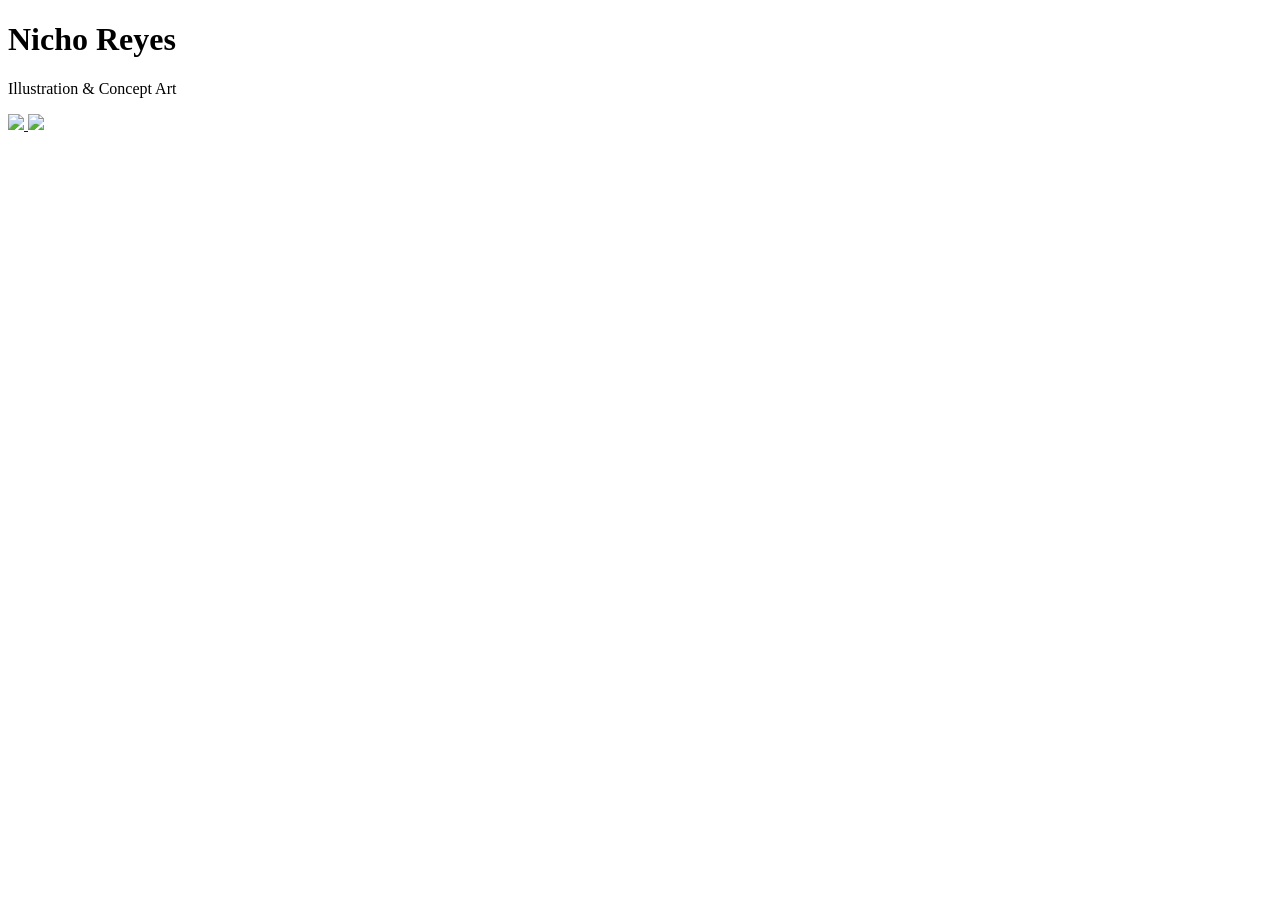
==== commit 26cd5ba4: "Update index.html" ====
--- a/index.html
+++ b/index.html
@@ -1,844 +1,29 @@
 <!DOCTYPE html>
-<!-- saved from url=(0023)https://nichoreyes.com/ -->
-<html lang="en-US"><head><meta http-equiv="Content-Type" content="text/html; charset=UTF-8">
-	
-	<meta name="viewport" content="width=device-width, initial-scale=1">
-<meta name="robots" content="max-image-preview:large">
-<title>nichoreyes.com – 2D Artist</title>
-<link rel="alternate" type="application/rss+xml" title="nichoreyes.com » Feed" href="https://nichoreyes.com/feed">
-<link rel="alternate" type="application/rss+xml" title="nichoreyes.com » Comments Feed" href="https://nichoreyes.com/comments/feed">
-<link rel="alternate" title="oEmbed (JSON)" type="application/json+oembed" href="https://nichoreyes.com/wp-json/oembed/1.0/embed?url=https%3A%2F%2Fnichoreyes.com%2F">
-<link rel="alternate" title="oEmbed (XML)" type="text/xml+oembed" href="https://nichoreyes.com/wp-json/oembed/1.0/embed?url=https%3A%2F%2Fnichoreyes.com%2F&amp;format=xml">
-<style id="wp-img-auto-sizes-contain-inline-css">
-img:is([sizes=auto i],[sizes^="auto," i]){contain-intrinsic-size:3000px 1500px}
-/*# sourceURL=wp-img-auto-sizes-contain-inline-css */
-</style>
-<link rel="stylesheet" id="dashicons-css" href="./nichoreyes.com – 2D Artist_files/dashicons.min.css" media="all">
-<link rel="stylesheet" id="admin-bar-css" href="./nichoreyes.com – 2D Artist_files/admin-bar.min.css" media="all">
-<style id="admin-bar-inline-css">
+<html lang="en">
+<head>
+<meta charset="UTF-8">
+<title>Nicho Reyes – Portfolio</title>
+<link rel="stylesheet" href="style.css">
+</head>
 
-		@media screen { html { margin-top: 32px !important; } }
-		@media screen and ( max-width: 782px ) { html { margin-top: 46px !important; } }
-	
-@media print { #wpadminbar { display:none; } }
-/*# sourceURL=admin-bar-inline-css */
-</style>
-<style id="wp-block-navigation-link-inline-css">
-.wp-block-navigation .wp-block-navigation-item__label{overflow-wrap:break-word}.wp-block-navigation .wp-block-navigation-item__description{display:none}.link-ui-tools{outline:1px solid #f0f0f0;padding:8px}.link-ui-block-inserter{padding-top:8px}.link-ui-block-inserter__back{margin-left:8px;text-transform:uppercase}
+<body>
 
-				.is-style-arrow-link .wp-block-navigation-item__label:after {
-					content: "\2197";
-					padding-inline-start: 0.25rem;
-					vertical-align: middle;
-					text-decoration: none;
-					display: inline-block;
-				}
-/*# sourceURL=wp-block-navigation-link-inline-css */
-</style>
-<link rel="stylesheet" id="wp-block-navigation-css" href="./nichoreyes.com – 2D Artist_files/style.min.css" media="all">
-<style id="wp-block-social-links-inline-css">
-.wp-block-social-links{background:none;box-sizing:border-box;margin-left:0;padding-left:0;padding-right:0;text-indent:0}.wp-block-social-links .wp-social-link a,.wp-block-social-links .wp-social-link a:hover{border-bottom:0;box-shadow:none;text-decoration:none}.wp-block-social-links .wp-social-link svg{height:1em;width:1em}.wp-block-social-links .wp-social-link span:not(.screen-reader-text){font-size:.65em;margin-left:.5em;margin-right:.5em}.wp-block-social-links.has-small-icon-size{font-size:16px}.wp-block-social-links,.wp-block-social-links.has-normal-icon-size{font-size:24px}.wp-block-social-links.has-large-icon-size{font-size:36px}.wp-block-social-links.has-huge-icon-size{font-size:48px}.wp-block-social-links.aligncenter{display:flex;justify-content:center}.wp-block-social-links.alignright{justify-content:flex-end}.wp-block-social-link{border-radius:9999px;display:block}@media not (prefers-reduced-motion){.wp-block-social-link{transition:transform .1s ease}}.wp-block-social-link{height:auto}.wp-block-social-link a{align-items:center;display:flex;line-height:0}.wp-block-social-link:hover{transform:scale(1.1)}.wp-block-social-links .wp-block-social-link.wp-social-link{display:inline-block;margin:0;padding:0}.wp-block-social-links .wp-block-social-link.wp-social-link .wp-block-social-link-anchor,.wp-block-social-links .wp-block-social-link.wp-social-link .wp-block-social-link-anchor svg,.wp-block-social-links .wp-block-social-link.wp-social-link .wp-block-social-link-anchor:active,.wp-block-social-links .wp-block-social-link.wp-social-link .wp-block-social-link-anchor:hover,.wp-block-social-links .wp-block-social-link.wp-social-link .wp-block-social-link-anchor:visited{color:currentColor;fill:currentColor}:where(.wp-block-social-links:not(.is-style-logos-only)) .wp-social-link{background-color:#f0f0f0;color:#444}:where(.wp-block-social-links:not(.is-style-logos-only)) .wp-social-link-amazon{background-color:#f90;color:#fff}:where(.wp-block-social-links:not(.is-style-logos-only)) .wp-social-link-bandcamp{background-color:#1ea0c3;color:#fff}:where(.wp-block-social-links:not(.is-style-logos-only)) .wp-social-link-behance{background-color:#0757fe;color:#fff}:where(.wp-block-social-links:not(.is-style-logos-only)) .wp-social-link-bluesky{background-color:#0a7aff;color:#fff}:where(.wp-block-social-links:not(.is-style-logos-only)) .wp-social-link-codepen{background-color:#1e1f26;color:#fff}:where(.wp-block-social-links:not(.is-style-logos-only)) .wp-social-link-deviantart{background-color:#02e49b;color:#fff}:where(.wp-block-social-links:not(.is-style-logos-only)) .wp-social-link-discord{background-color:#5865f2;color:#fff}:where(.wp-block-social-links:not(.is-style-logos-only)) .wp-social-link-dribbble{background-color:#e94c89;color:#fff}:where(.wp-block-social-links:not(.is-style-logos-only)) .wp-social-link-dropbox{background-color:#4280ff;color:#fff}:where(.wp-block-social-links:not(.is-style-logos-only)) .wp-social-link-etsy{background-color:#f45800;color:#fff}:where(.wp-block-social-links:not(.is-style-logos-only)) .wp-social-link-facebook{background-color:#0866ff;color:#fff}:where(.wp-block-social-links:not(.is-style-logos-only)) .wp-social-link-fivehundredpx{background-color:#000;color:#fff}:where(.wp-block-social-links:not(.is-style-logos-only)) .wp-social-link-flickr{background-color:#0461dd;color:#fff}:where(.wp-block-social-links:not(.is-style-logos-only)) .wp-social-link-foursquare{background-color:#e65678;color:#fff}:where(.wp-block-social-links:not(.is-style-logos-only)) .wp-social-link-github{background-color:#24292d;color:#fff}:where(.wp-block-social-links:not(.is-style-logos-only)) .wp-social-link-goodreads{background-color:#eceadd;color:#382110}:where(.wp-block-social-links:not(.is-style-logos-only)) .wp-social-link-google{background-color:#ea4434;color:#fff}:where(.wp-block-social-links:not(.is-style-logos-only)) .wp-social-link-gravatar{background-color:#1d4fc4;color:#fff}:where(.wp-block-social-links:not(.is-style-logos-only)) .wp-social-link-instagram{background-color:#f00075;color:#fff}:where(.wp-block-social-links:not(.is-style-logos-only)) .wp-social-link-lastfm{background-color:#e21b24;color:#fff}:where(.wp-block-social-links:not(.is-style-logos-only)) .wp-social-link-linkedin{background-color:#0d66c2;color:#fff}:where(.wp-block-social-links:not(.is-style-logos-only)) .wp-social-link-mastodon{background-color:#3288d4;color:#fff}:where(.wp-block-social-links:not(.is-style-logos-only)) .wp-social-link-medium{background-color:#000;color:#fff}:where(.wp-block-social-links:not(.is-style-logos-only)) .wp-social-link-meetup{background-color:#f6405f;color:#fff}:where(.wp-block-social-links:not(.is-style-logos-only)) .wp-social-link-patreon{background-color:#000;color:#fff}:where(.wp-block-social-links:not(.is-style-logos-only)) .wp-social-link-pinterest{background-color:#e60122;color:#fff}:where(.wp-block-social-links:not(.is-style-logos-only)) .wp-social-link-pocket{background-color:#ef4155;color:#fff}:where(.wp-block-social-links:not(.is-style-logos-only)) .wp-social-link-reddit{background-color:#ff4500;color:#fff}:where(.wp-block-social-links:not(.is-style-logos-only)) .wp-social-link-skype{background-color:#0478d7;color:#fff}:where(.wp-block-social-links:not(.is-style-logos-only)) .wp-social-link-snapchat{background-color:#fefc00;color:#fff;stroke:#000}:where(.wp-block-social-links:not(.is-style-logos-only)) .wp-social-link-soundcloud{background-color:#ff5600;color:#fff}:where(.wp-block-social-links:not(.is-style-logos-only)) .wp-social-link-spotify{background-color:#1bd760;color:#fff}:where(.wp-block-social-links:not(.is-style-logos-only)) .wp-social-link-telegram{background-color:#2aabee;color:#fff}:where(.wp-block-social-links:not(.is-style-logos-only)) .wp-social-link-threads{background-color:#000;color:#fff}:where(.wp-block-social-links:not(.is-style-logos-only)) .wp-social-link-tiktok{background-color:#000;color:#fff}:where(.wp-block-social-links:not(.is-style-logos-only)) .wp-social-link-tumblr{background-color:#011835;color:#fff}:where(.wp-block-social-links:not(.is-style-logos-only)) .wp-social-link-twitch{background-color:#6440a4;color:#fff}:where(.wp-block-social-links:not(.is-style-logos-only)) .wp-social-link-twitter{background-color:#1da1f2;color:#fff}:where(.wp-block-social-links:not(.is-style-logos-only)) .wp-social-link-vimeo{background-color:#1eb7ea;color:#fff}:where(.wp-block-social-links:not(.is-style-logos-only)) .wp-social-link-vk{background-color:#4680c2;color:#fff}:where(.wp-block-social-links:not(.is-style-logos-only)) .wp-social-link-wordpress{background-color:#3499cd;color:#fff}:where(.wp-block-social-links:not(.is-style-logos-only)) .wp-social-link-whatsapp{background-color:#25d366;color:#fff}:where(.wp-block-social-links:not(.is-style-logos-only)) .wp-social-link-x{background-color:#000;color:#fff}:where(.wp-block-social-links:not(.is-style-logos-only)) .wp-social-link-yelp{background-color:#d32422;color:#fff}:where(.wp-block-social-links:not(.is-style-logos-only)) .wp-social-link-youtube{background-color:red;color:#fff}:where(.wp-block-social-links.is-style-logos-only) .wp-social-link{background:none}:where(.wp-block-social-links.is-style-logos-only) .wp-social-link svg{height:1.25em;width:1.25em}:where(.wp-block-social-links.is-style-logos-only) .wp-social-link-amazon{color:#f90}:where(.wp-block-social-links.is-style-logos-only) .wp-social-link-bandcamp{color:#1ea0c3}:where(.wp-block-social-links.is-style-logos-only) .wp-social-link-behance{color:#0757fe}:where(.wp-block-social-links.is-style-logos-only) .wp-social-link-bluesky{color:#0a7aff}:where(.wp-block-social-links.is-style-logos-only) .wp-social-link-codepen{color:#1e1f26}:where(.wp-block-social-links.is-style-logos-only) .wp-social-link-deviantart{color:#02e49b}:where(.wp-block-social-links.is-style-logos-only) .wp-social-link-discord{color:#5865f2}:where(.wp-block-social-links.is-style-logos-only) .wp-social-link-dribbble{color:#e94c89}:where(.wp-block-social-links.is-style-logos-only) .wp-social-link-dropbox{color:#4280ff}:where(.wp-block-social-links.is-style-logos-only) .wp-social-link-etsy{color:#f45800}:where(.wp-block-social-links.is-style-logos-only) .wp-social-link-facebook{color:#0866ff}:where(.wp-block-social-links.is-style-logos-only) .wp-social-link-fivehundredpx{color:#000}:where(.wp-block-social-links.is-style-logos-only) .wp-social-link-flickr{color:#0461dd}:where(.wp-block-social-links.is-style-logos-only) .wp-social-link-foursquare{color:#e65678}:where(.wp-block-social-links.is-style-logos-only) .wp-social-link-github{color:#24292d}:where(.wp-block-social-links.is-style-logos-only) .wp-social-link-goodreads{color:#382110}:where(.wp-block-social-links.is-style-logos-only) .wp-social-link-google{color:#ea4434}:where(.wp-block-social-links.is-style-logos-only) .wp-social-link-gravatar{color:#1d4fc4}:where(.wp-block-social-links.is-style-logos-only) .wp-social-link-instagram{color:#f00075}:where(.wp-block-social-links.is-style-logos-only) .wp-social-link-lastfm{color:#e21b24}:where(.wp-block-social-links.is-style-logos-only) .wp-social-link-linkedin{color:#0d66c2}:where(.wp-block-social-links.is-style-logos-only) .wp-social-link-mastodon{color:#3288d4}:where(.wp-block-social-links.is-style-logos-only) .wp-social-link-medium{color:#000}:where(.wp-block-social-links.is-style-logos-only) .wp-social-link-meetup{color:#f6405f}:where(.wp-block-social-links.is-style-logos-only) .wp-social-link-patreon{color:#000}:where(.wp-block-social-links.is-style-logos-only) .wp-social-link-pinterest{color:#e60122}:where(.wp-block-social-links.is-style-logos-only) .wp-social-link-pocket{color:#ef4155}:where(.wp-block-social-links.is-style-logos-only) .wp-social-link-reddit{color:#ff4500}:where(.wp-block-social-links.is-style-logos-only) .wp-social-link-skype{color:#0478d7}:where(.wp-block-social-links.is-style-logos-only) .wp-social-link-snapchat{color:#fff;stroke:#000}:where(.wp-block-social-links.is-style-logos-only) .wp-social-link-soundcloud{color:#ff5600}:where(.wp-block-social-links.is-style-logos-only) .wp-social-link-spotify{color:#1bd760}:where(.wp-block-social-links.is-style-logos-only) .wp-social-link-telegram{color:#2aabee}:where(.wp-block-social-links.is-style-logos-only) .wp-social-link-threads{color:#000}:where(.wp-block-social-links.is-style-logos-only) .wp-social-link-tiktok{color:#000}:where(.wp-block-social-links.is-style-logos-only) .wp-social-link-tumblr{color:#011835}:where(.wp-block-social-links.is-style-logos-only) .wp-social-link-twitch{color:#6440a4}:where(.wp-block-social-links.is-style-logos-only) .wp-social-link-twitter{color:#1da1f2}:where(.wp-block-social-links.is-style-logos-only) .wp-social-link-vimeo{color:#1eb7ea}:where(.wp-block-social-links.is-style-logos-only) .wp-social-link-vk{color:#4680c2}:where(.wp-block-social-links.is-style-logos-only) .wp-social-link-whatsapp{color:#25d366}:where(.wp-block-social-links.is-style-logos-only) .wp-social-link-wordpress{color:#3499cd}:where(.wp-block-social-links.is-style-logos-only) .wp-social-link-x{color:#000}:where(.wp-block-social-links.is-style-logos-only) .wp-social-link-yelp{color:#d32422}:where(.wp-block-social-links.is-style-logos-only) .wp-social-link-youtube{color:red}.wp-block-social-links.is-style-pill-shape .wp-social-link{width:auto}:root :where(.wp-block-social-links .wp-social-link a){padding:.25em}:root :where(.wp-block-social-links.is-style-logos-only .wp-social-link a){padding:0}:root :where(.wp-block-social-links.is-style-pill-shape .wp-social-link a){padding-left:.6666666667em;padding-right:.6666666667em}.wp-block-social-links:not(.has-icon-color):not(.has-icon-background-color) .wp-social-link-snapchat .wp-block-social-link-label{color:#000}
-/*# sourceURL=https://nichoreyes.com/wp-includes/blocks/social-links/style.min.css */
-</style>
-<style id="wp-block-separator-inline-css">
-@charset "UTF-8";.wp-block-separator{border:none;border-top:2px solid}:root :where(.wp-block-separator.is-style-dots){height:auto;line-height:1;text-align:center}:root :where(.wp-block-separator.is-style-dots):before{color:currentColor;content:"···";font-family:serif;font-size:1.5em;letter-spacing:2em;padding-left:2em}.wp-block-separator.is-style-dots{background:none!important;border:none!important}
-/*# sourceURL=https://nichoreyes.com/wp-includes/blocks/separator/style.min.css */
-</style>
-<style id="wp-block-heading-inline-css">
-h1:where(.wp-block-heading).has-background,h2:where(.wp-block-heading).has-background,h3:where(.wp-block-heading).has-background,h4:where(.wp-block-heading).has-background,h5:where(.wp-block-heading).has-background,h6:where(.wp-block-heading).has-background{padding:1.25em 2.375em}h1.has-text-align-left[style*=writing-mode]:where([style*=vertical-lr]),h1.has-text-align-right[style*=writing-mode]:where([style*=vertical-rl]),h2.has-text-align-left[style*=writing-mode]:where([style*=vertical-lr]),h2.has-text-align-right[style*=writing-mode]:where([style*=vertical-rl]),h3.has-text-align-left[style*=writing-mode]:where([style*=vertical-lr]),h3.has-text-align-right[style*=writing-mode]:where([style*=vertical-rl]),h4.has-text-align-left[style*=writing-mode]:where([style*=vertical-lr]),h4.has-text-align-right[style*=writing-mode]:where([style*=vertical-rl]),h5.has-text-align-left[style*=writing-mode]:where([style*=vertical-lr]),h5.has-text-align-right[style*=writing-mode]:where([style*=vertical-rl]),h6.has-text-align-left[style*=writing-mode]:where([style*=vertical-lr]),h6.has-text-align-right[style*=writing-mode]:where([style*=vertical-rl]){rotate:180deg}
+<header>
+<h1>Nicho Reyes</h1>
+<p>Illustration & Concept Art</p>
+</header>
 
-				.is-style-asterisk:before {
-					content: '';
-					width: 1.5rem;
-					height: 3rem;
-					background: var(--wp--preset--color--contrast-2, currentColor);
-					clip-path: path('M11.93.684v8.039l5.633-5.633 1.216 1.23-5.66 5.66h8.04v1.737H13.2l5.701 5.701-1.23 1.23-5.742-5.742V21h-1.737v-8.094l-5.77 5.77-1.23-1.217 5.743-5.742H.842V9.98h8.162l-5.701-5.7 1.23-1.231 5.66 5.66V.684h1.737Z');
-					display: block;
-				}
+<div class="grid">
 
-				/* Hide the asterisk if the heading has no content, to avoid using empty headings to display the asterisk only, which is an A11Y issue */
-				.is-style-asterisk:empty:before {
-					content: none;
-				}
+<a href="projects/proyecto1.html" class="item">
+<img src="images/proyecto1.jpg">
+</a>
 
-				.is-style-asterisk:-moz-only-whitespace:before {
-					content: none;
-				}
+<a href="projects/proyecto2.html" class="item">
+<img src="images/proyecto2.jpg">
+</a>
 
-				.is-style-asterisk.has-text-align-center:before {
-					margin: 0 auto;
-				}
-
-				.is-style-asterisk.has-text-align-right:before {
-					margin-left: auto;
-				}
-
-				.rtl .is-style-asterisk.has-text-align-left:before {
-					margin-right: auto;
-				}
-/*# sourceURL=wp-block-heading-inline-css */
-</style>
-<style id="wp-block-post-title-inline-css">
-.wp-block-post-title{box-sizing:border-box;word-break:break-word}.wp-block-post-title :where(a){display:inline-block;font-family:inherit;font-size:inherit;font-style:inherit;font-weight:inherit;letter-spacing:inherit;line-height:inherit;text-decoration:inherit}
-/*# sourceURL=https://nichoreyes.com/wp-includes/blocks/post-title/style.min.css */
-</style>
-<style id="wp-block-post-template-inline-css">
-.wp-block-post-template{box-sizing:border-box;list-style:none;margin-bottom:0;margin-top:0;max-width:100%;padding:0}.wp-block-post-template.is-flex-container{display:flex;flex-direction:row;flex-wrap:wrap;gap:1.25em}.wp-block-post-template.is-flex-container>li{margin:0;width:100%}@media (min-width:600px){.wp-block-post-template.is-flex-container.is-flex-container.columns-2>li{width:calc(50% - .625em)}.wp-block-post-template.is-flex-container.is-flex-container.columns-3>li{width:calc(33.33333% - .83333em)}.wp-block-post-template.is-flex-container.is-flex-container.columns-4>li{width:calc(25% - .9375em)}.wp-block-post-template.is-flex-container.is-flex-container.columns-5>li{width:calc(20% - 1em)}.wp-block-post-template.is-flex-container.is-flex-container.columns-6>li{width:calc(16.66667% - 1.04167em)}}@media (max-width:600px){.wp-block-post-template-is-layout-grid.wp-block-post-template-is-layout-grid.wp-block-post-template-is-layout-grid.wp-block-post-template-is-layout-grid{grid-template-columns:1fr}}.wp-block-post-template-is-layout-constrained>li>.alignright,.wp-block-post-template-is-layout-flow>li>.alignright{float:right;margin-inline-end:0;margin-inline-start:2em}.wp-block-post-template-is-layout-constrained>li>.alignleft,.wp-block-post-template-is-layout-flow>li>.alignleft{float:left;margin-inline-end:2em;margin-inline-start:0}.wp-block-post-template-is-layout-constrained>li>.aligncenter,.wp-block-post-template-is-layout-flow>li>.aligncenter{margin-inline-end:auto;margin-inline-start:auto}
-/*# sourceURL=https://nichoreyes.com/wp-includes/blocks/post-template/style.min.css */
-</style>
-<style id="wp-block-group-inline-css">
-.wp-block-group{box-sizing:border-box}:where(.wp-block-group.wp-block-group-is-layout-constrained){position:relative}
-/*# sourceURL=https://nichoreyes.com/wp-includes/blocks/group/style.min.css */
-</style>
-<style id="wp-block-post-featured-image-inline-css">
-.wp-block-post-featured-image{margin-left:0;margin-right:0}.wp-block-post-featured-image a{display:block;height:100%}.wp-block-post-featured-image :where(img){box-sizing:border-box;height:auto;max-width:100%;vertical-align:bottom;width:100%}.wp-block-post-featured-image.alignfull img,.wp-block-post-featured-image.alignwide img{width:100%}.wp-block-post-featured-image .wp-block-post-featured-image__overlay.has-background-dim{background-color:#000;inset:0;position:absolute}.wp-block-post-featured-image{position:relative}.wp-block-post-featured-image .wp-block-post-featured-image__overlay.has-background-gradient{background-color:initial}.wp-block-post-featured-image .wp-block-post-featured-image__overlay.has-background-dim-0{opacity:0}.wp-block-post-featured-image .wp-block-post-featured-image__overlay.has-background-dim-10{opacity:.1}.wp-block-post-featured-image .wp-block-post-featured-image__overlay.has-background-dim-20{opacity:.2}.wp-block-post-featured-image .wp-block-post-featured-image__overlay.has-background-dim-30{opacity:.3}.wp-block-post-featured-image .wp-block-post-featured-image__overlay.has-background-dim-40{opacity:.4}.wp-block-post-featured-image .wp-block-post-featured-image__overlay.has-background-dim-50{opacity:.5}.wp-block-post-featured-image .wp-block-post-featured-image__overlay.has-background-dim-60{opacity:.6}.wp-block-post-featured-image .wp-block-post-featured-image__overlay.has-background-dim-70{opacity:.7}.wp-block-post-featured-image .wp-block-post-featured-image__overlay.has-background-dim-80{opacity:.8}.wp-block-post-featured-image .wp-block-post-featured-image__overlay.has-background-dim-90{opacity:.9}.wp-block-post-featured-image .wp-block-post-featured-image__overlay.has-background-dim-100{opacity:1}.wp-block-post-featured-image:where(.alignleft,.alignright){width:100%}
-/*# sourceURL=https://nichoreyes.com/wp-includes/blocks/post-featured-image/style.min.css */
-</style>
-<style id="wp-block-post-content-inline-css">
-.wp-block-post-content{display:flow-root}
-/*# sourceURL=https://nichoreyes.com/wp-includes/blocks/post-content/style.min.css */
-</style>
-<style id="wp-block-post-navigation-link-inline-css">
-.wp-block-post-navigation-link .wp-block-post-navigation-link__arrow-previous{display:inline-block;margin-right:1ch}.wp-block-post-navigation-link .wp-block-post-navigation-link__arrow-previous:not(.is-arrow-chevron){transform:scaleX(1)}.wp-block-post-navigation-link .wp-block-post-navigation-link__arrow-next{display:inline-block;margin-left:1ch}.wp-block-post-navigation-link .wp-block-post-navigation-link__arrow-next:not(.is-arrow-chevron){transform:scaleX(1)}.wp-block-post-navigation-link.has-text-align-left[style*="writing-mode: vertical-lr"],.wp-block-post-navigation-link.has-text-align-right[style*="writing-mode: vertical-rl"]{rotate:180deg}
-/*# sourceURL=https://nichoreyes.com/wp-includes/blocks/post-navigation-link/style.min.css */
-</style>
-<style id="wp-block-columns-inline-css">
-.wp-block-columns{box-sizing:border-box;display:flex;flex-wrap:wrap!important}@media (min-width:782px){.wp-block-columns{flex-wrap:nowrap!important}}.wp-block-columns{align-items:normal!important}.wp-block-columns.are-vertically-aligned-top{align-items:flex-start}.wp-block-columns.are-vertically-aligned-center{align-items:center}.wp-block-columns.are-vertically-aligned-bottom{align-items:flex-end}@media (max-width:781px){.wp-block-columns:not(.is-not-stacked-on-mobile)>.wp-block-column{flex-basis:100%!important}}@media (min-width:782px){.wp-block-columns:not(.is-not-stacked-on-mobile)>.wp-block-column{flex-basis:0;flex-grow:1}.wp-block-columns:not(.is-not-stacked-on-mobile)>.wp-block-column[style*=flex-basis]{flex-grow:0}}.wp-block-columns.is-not-stacked-on-mobile{flex-wrap:nowrap!important}.wp-block-columns.is-not-stacked-on-mobile>.wp-block-column{flex-basis:0;flex-grow:1}.wp-block-columns.is-not-stacked-on-mobile>.wp-block-column[style*=flex-basis]{flex-grow:0}:where(.wp-block-columns){margin-bottom:1.75em}:where(.wp-block-columns.has-background){padding:1.25em 2.375em}.wp-block-column{flex-grow:1;min-width:0;overflow-wrap:break-word;word-break:break-word}.wp-block-column.is-vertically-aligned-top{align-self:flex-start}.wp-block-column.is-vertically-aligned-center{align-self:center}.wp-block-column.is-vertically-aligned-bottom{align-self:flex-end}.wp-block-column.is-vertically-aligned-stretch{align-self:stretch}.wp-block-column.is-vertically-aligned-bottom,.wp-block-column.is-vertically-aligned-center,.wp-block-column.is-vertically-aligned-top{width:100%}
-/*# sourceURL=https://nichoreyes.com/wp-includes/blocks/columns/style.min.css */
-</style>
-<style id="wp-emoji-styles-inline-css">
-
-	img.wp-smiley, img.emoji {
-		display: inline !important;
-		border: none !important;
-		box-shadow: none !important;
-		height: 1em !important;
-		width: 1em !important;
-		margin: 0 0.07em !important;
-		vertical-align: -0.1em !important;
-		background: none !important;
-		padding: 0 !important;
-	}
-/*# sourceURL=wp-emoji-styles-inline-css */
-</style>
-<style id="wp-block-library-inline-css">
-:root{--wp-block-synced-color:#7a00df;--wp-block-synced-color--rgb:122,0,223;--wp-bound-block-color:var(--wp-block-synced-color);--wp-editor-canvas-background:#ddd;--wp-admin-theme-color:#007cba;--wp-admin-theme-color--rgb:0,124,186;--wp-admin-theme-color-darker-10:#006ba1;--wp-admin-theme-color-darker-10--rgb:0,107,160.5;--wp-admin-theme-color-darker-20:#005a87;--wp-admin-theme-color-darker-20--rgb:0,90,135;--wp-admin-border-width-focus:2px}@media (min-resolution:192dpi){:root{--wp-admin-border-width-focus:1.5px}}.wp-element-button{cursor:pointer}:root .has-very-light-gray-background-color{background-color:#eee}:root .has-very-dark-gray-background-color{background-color:#313131}:root .has-very-light-gray-color{color:#eee}:root .has-very-dark-gray-color{color:#313131}:root .has-vivid-green-cyan-to-vivid-cyan-blue-gradient-background{background:linear-gradient(135deg,#00d084,#0693e3)}:root .has-purple-crush-gradient-background{background:linear-gradient(135deg,#34e2e4,#4721fb 50%,#ab1dfe)}:root .has-hazy-dawn-gradient-background{background:linear-gradient(135deg,#faaca8,#dad0ec)}:root .has-subdued-olive-gradient-background{background:linear-gradient(135deg,#fafae1,#67a671)}:root .has-atomic-cream-gradient-background{background:linear-gradient(135deg,#fdd79a,#004a59)}:root .has-nightshade-gradient-background{background:linear-gradient(135deg,#330968,#31cdcf)}:root .has-midnight-gradient-background{background:linear-gradient(135deg,#020381,#2874fc)}:root{--wp--preset--font-size--normal:16px;--wp--preset--font-size--huge:42px}.has-regular-font-size{font-size:1em}.has-larger-font-size{font-size:2.625em}.has-normal-font-size{font-size:var(--wp--preset--font-size--normal)}.has-huge-font-size{font-size:var(--wp--preset--font-size--huge)}.has-text-align-center{text-align:center}.has-text-align-left{text-align:left}.has-text-align-right{text-align:right}.has-fit-text{white-space:nowrap!important}#end-resizable-editor-section{display:none}.aligncenter{clear:both}.items-justified-left{justify-content:flex-start}.items-justified-center{justify-content:center}.items-justified-right{justify-content:flex-end}.items-justified-space-between{justify-content:space-between}.screen-reader-text{border:0;clip-path:inset(50%);height:1px;margin:-1px;overflow:hidden;padding:0;position:absolute;width:1px;word-wrap:normal!important}.screen-reader-text:focus{background-color:#ddd;clip-path:none;color:#444;display:block;font-size:1em;height:auto;left:5px;line-height:normal;padding:15px 23px 14px;text-decoration:none;top:5px;width:auto;z-index:100000}html :where(.has-border-color){border-style:solid}html :where([style*=border-top-color]){border-top-style:solid}html :where([style*=border-right-color]){border-right-style:solid}html :where([style*=border-bottom-color]){border-bottom-style:solid}html :where([style*=border-left-color]){border-left-style:solid}html :where([style*=border-width]){border-style:solid}html :where([style*=border-top-width]){border-top-style:solid}html :where([style*=border-right-width]){border-right-style:solid}html :where([style*=border-bottom-width]){border-bottom-style:solid}html :where([style*=border-left-width]){border-left-style:solid}html :where(img[class*=wp-image-]){height:auto;max-width:100%}:where(figure){margin:0 0 1em}html :where(.is-position-sticky){--wp-admin--admin-bar--position-offset:var(--wp-admin--admin-bar--height,0px)}@media screen and (max-width:600px){html :where(.is-position-sticky){--wp-admin--admin-bar--position-offset:0px}}
-/*# sourceURL=/wp-includes/css/dist/block-library/common.min.css */
-</style>
-<style id="global-styles-inline-css">
-:root{--wp--preset--aspect-ratio--square: 1;--wp--preset--aspect-ratio--4-3: 4/3;--wp--preset--aspect-ratio--3-4: 3/4;--wp--preset--aspect-ratio--3-2: 3/2;--wp--preset--aspect-ratio--2-3: 2/3;--wp--preset--aspect-ratio--16-9: 16/9;--wp--preset--aspect-ratio--9-16: 9/16;--wp--preset--color--black: #000000;--wp--preset--color--cyan-bluish-gray: #abb8c3;--wp--preset--color--white: #ffffff;--wp--preset--color--pale-pink: #f78da7;--wp--preset--color--vivid-red: #cf2e2e;--wp--preset--color--luminous-vivid-orange: #ff6900;--wp--preset--color--luminous-vivid-amber: #fcb900;--wp--preset--color--light-green-cyan: #7bdcb5;--wp--preset--color--vivid-green-cyan: #00d084;--wp--preset--color--pale-cyan-blue: #8ed1fc;--wp--preset--color--vivid-cyan-blue: #0693e3;--wp--preset--color--vivid-purple: #9b51e0;--wp--preset--color--base: #f9f9f9;--wp--preset--color--base-2: #ffffff;--wp--preset--color--contrast: #111111;--wp--preset--color--contrast-2: #636363;--wp--preset--color--contrast-3: #A4A4A4;--wp--preset--color--accent: #cfcabe;--wp--preset--color--accent-2: #c2a990;--wp--preset--color--accent-3: #d8613c;--wp--preset--color--accent-4: #b1c5a4;--wp--preset--color--accent-5: #b5bdbc;--wp--preset--gradient--vivid-cyan-blue-to-vivid-purple: linear-gradient(135deg,rgb(6,147,227) 0%,rgb(155,81,224) 100%);--wp--preset--gradient--light-green-cyan-to-vivid-green-cyan: linear-gradient(135deg,rgb(122,220,180) 0%,rgb(0,208,130) 100%);--wp--preset--gradient--luminous-vivid-amber-to-luminous-vivid-orange: linear-gradient(135deg,rgb(252,185,0) 0%,rgb(255,105,0) 100%);--wp--preset--gradient--luminous-vivid-orange-to-vivid-red: linear-gradient(135deg,rgb(255,105,0) 0%,rgb(207,46,46) 100%);--wp--preset--gradient--very-light-gray-to-cyan-bluish-gray: linear-gradient(135deg,rgb(238,238,238) 0%,rgb(169,184,195) 100%);--wp--preset--gradient--cool-to-warm-spectrum: linear-gradient(135deg,rgb(74,234,220) 0%,rgb(151,120,209) 20%,rgb(207,42,186) 40%,rgb(238,44,130) 60%,rgb(251,105,98) 80%,rgb(254,248,76) 100%);--wp--preset--gradient--blush-light-purple: linear-gradient(135deg,rgb(255,206,236) 0%,rgb(152,150,240) 100%);--wp--preset--gradient--blush-bordeaux: linear-gradient(135deg,rgb(254,205,165) 0%,rgb(254,45,45) 50%,rgb(107,0,62) 100%);--wp--preset--gradient--luminous-dusk: linear-gradient(135deg,rgb(255,203,112) 0%,rgb(199,81,192) 50%,rgb(65,88,208) 100%);--wp--preset--gradient--pale-ocean: linear-gradient(135deg,rgb(255,245,203) 0%,rgb(182,227,212) 50%,rgb(51,167,181) 100%);--wp--preset--gradient--electric-grass: linear-gradient(135deg,rgb(202,248,128) 0%,rgb(113,206,126) 100%);--wp--preset--gradient--midnight: linear-gradient(135deg,rgb(2,3,129) 0%,rgb(40,116,252) 100%);--wp--preset--gradient--gradient-1: linear-gradient(to bottom, #cfcabe 0%, #F9F9F9 100%);--wp--preset--gradient--gradient-2: linear-gradient(to bottom, #C2A990 0%, #F9F9F9 100%);--wp--preset--gradient--gradient-3: linear-gradient(to bottom, #D8613C 0%, #F9F9F9 100%);--wp--preset--gradient--gradient-4: linear-gradient(to bottom, #B1C5A4 0%, #F9F9F9 100%);--wp--preset--gradient--gradient-5: linear-gradient(to bottom, #B5BDBC 0%, #F9F9F9 100%);--wp--preset--gradient--gradient-6: linear-gradient(to bottom, #A4A4A4 0%, #F9F9F9 100%);--wp--preset--gradient--gradient-7: linear-gradient(to bottom, #cfcabe 50%, #F9F9F9 50%);--wp--preset--gradient--gradient-8: linear-gradient(to bottom, #C2A990 50%, #F9F9F9 50%);--wp--preset--gradient--gradient-9: linear-gradient(to bottom, #D8613C 50%, #F9F9F9 50%);--wp--preset--gradient--gradient-10: linear-gradient(to bottom, #B1C5A4 50%, #F9F9F9 50%);--wp--preset--gradient--gradient-11: linear-gradient(to bottom, #B5BDBC 50%, #F9F9F9 50%);--wp--preset--gradient--gradient-12: linear-gradient(to bottom, #A4A4A4 50%, #F9F9F9 50%);--wp--preset--font-size--small: 0.95rem;--wp--preset--font-size--medium: 1.05rem;--wp--preset--font-size--large: clamp(1.39rem, 1.39rem + ((1vw - 0.2rem) * 0.767), 1.85rem);--wp--preset--font-size--x-large: clamp(1.85rem, 1.85rem + ((1vw - 0.2rem) * 1.083), 2.5rem);--wp--preset--font-size--xx-large: clamp(2.5rem, 2.5rem + ((1vw - 0.2rem) * 1.283), 3.27rem);--wp--preset--font-family--body: "Inter", sans-serif;--wp--preset--font-family--heading: Cardo;--wp--preset--font-family--system-sans-serif: -apple-system, BlinkMacSystemFont, avenir next, avenir, segoe ui, helvetica neue, helvetica, Cantarell, Ubuntu, roboto, noto, arial, sans-serif;--wp--preset--font-family--system-serif: Iowan Old Style, Apple Garamond, Baskerville, Times New Roman, Droid Serif, Times, Source Serif Pro, serif, Apple Color Emoji, Segoe UI Emoji, Segoe UI Symbol;--wp--preset--spacing--20: min(1.5rem, 2vw);--wp--preset--spacing--30: min(2.5rem, 3vw);--wp--preset--spacing--40: min(4rem, 5vw);--wp--preset--spacing--50: min(6.5rem, 8vw);--wp--preset--spacing--60: min(10.5rem, 13vw);--wp--preset--spacing--70: 3.38rem;--wp--preset--spacing--80: 5.06rem;--wp--preset--spacing--10: 1rem;--wp--preset--shadow--natural: 6px 6px 9px rgba(0, 0, 0, 0.2);--wp--preset--shadow--deep: 12px 12px 50px rgba(0, 0, 0, 0.4);--wp--preset--shadow--sharp: 6px 6px 0px rgba(0, 0, 0, 0.2);--wp--preset--shadow--outlined: 6px 6px 0px -3px rgb(255, 255, 255), 6px 6px rgb(0, 0, 0);--wp--preset--shadow--crisp: 6px 6px 0px rgb(0, 0, 0);}:root { --wp--style--global--content-size: 620px;--wp--style--global--wide-size: 1280px; }:where(body) { margin: 0; }.wp-site-blocks { padding-top: var(--wp--style--root--padding-top); padding-bottom: var(--wp--style--root--padding-bottom); }.has-global-padding { padding-right: var(--wp--style--root--padding-right); padding-left: var(--wp--style--root--padding-left); }.has-global-padding > .alignfull { margin-right: calc(var(--wp--style--root--padding-right) * -1); margin-left: calc(var(--wp--style--root--padding-left) * -1); }.has-global-padding :where(:not(.alignfull.is-layout-flow) > .has-global-padding:not(.wp-block-block, .alignfull)) { padding-right: 0; padding-left: 0; }.has-global-padding :where(:not(.alignfull.is-layout-flow) > .has-global-padding:not(.wp-block-block, .alignfull)) > .alignfull { margin-left: 0; margin-right: 0; }.wp-site-blocks > .alignleft { float: left; margin-right: 2em; }.wp-site-blocks > .alignright { float: right; margin-left: 2em; }.wp-site-blocks > .aligncenter { justify-content: center; margin-left: auto; margin-right: auto; }:where(.wp-site-blocks) > * { margin-block-start: 1.2rem; margin-block-end: 0; }:where(.wp-site-blocks) > :first-child { margin-block-start: 0; }:where(.wp-site-blocks) > :last-child { margin-block-end: 0; }:root { --wp--style--block-gap: 1.2rem; }:root :where(.is-layout-flow) > :first-child{margin-block-start: 0;}:root :where(.is-layout-flow) > :last-child{margin-block-end: 0;}:root :where(.is-layout-flow) > *{margin-block-start: 1.2rem;margin-block-end: 0;}:root :where(.is-layout-constrained) > :first-child{margin-block-start: 0;}:root :where(.is-layout-constrained) > :last-child{margin-block-end: 0;}:root :where(.is-layout-constrained) > *{margin-block-start: 1.2rem;margin-block-end: 0;}:root :where(.is-layout-flex){gap: 1.2rem;}:root :where(.is-layout-grid){gap: 1.2rem;}.is-layout-flow > .alignleft{float: left;margin-inline-start: 0;margin-inline-end: 2em;}.is-layout-flow > .alignright{float: right;margin-inline-start: 2em;margin-inline-end: 0;}.is-layout-flow > .aligncenter{margin-left: auto !important;margin-right: auto !important;}.is-layout-constrained > .alignleft{float: left;margin-inline-start: 0;margin-inline-end: 2em;}.is-layout-constrained > .alignright{float: right;margin-inline-start: 2em;margin-inline-end: 0;}.is-layout-constrained > .aligncenter{margin-left: auto !important;margin-right: auto !important;}.is-layout-constrained > :where(:not(.alignleft):not(.alignright):not(.alignfull)){max-width: var(--wp--style--global--content-size);margin-left: auto !important;margin-right: auto !important;}.is-layout-constrained > .alignwide{max-width: var(--wp--style--global--wide-size);}body .is-layout-flex{display: flex;}.is-layout-flex{flex-wrap: wrap;align-items: center;}.is-layout-flex > :is(*, div){margin: 0;}body .is-layout-grid{display: grid;}.is-layout-grid > :is(*, div){margin: 0;}body{background-color: var(--wp--preset--color--base);color: var(--wp--preset--color--contrast);font-family: var(--wp--preset--font-family--body);font-size: var(--wp--preset--font-size--medium);font-style: normal;font-weight: 400;line-height: 1.55;--wp--style--root--padding-top: 0px;--wp--style--root--padding-right: var(--wp--preset--spacing--50);--wp--style--root--padding-bottom: 0px;--wp--style--root--padding-left: var(--wp--preset--spacing--50);}a:where(:not(.wp-element-button)){color: var(--wp--preset--color--contrast);text-decoration: underline;}:root :where(a:where(:not(.wp-element-button)):hover){color: #6f00ff;text-decoration: none;}h1, h2, h3, h4, h5, h6{color: var(--wp--preset--color--contrast);font-family: var(--wp--preset--font-family--heading);font-weight: 400;line-height: 1.2;}h1{font-size: var(--wp--preset--font-size--xx-large);line-height: 1.15;}h2{font-size: var(--wp--preset--font-size--x-large);}h3{font-size: var(--wp--preset--font-size--large);}h4{font-size: clamp(1.1rem, 1.1rem + ((1vw - 0.2rem) * 0.767), 1.5rem);}h5{font-size: var(--wp--preset--font-size--medium);}h6{font-size: var(--wp--preset--font-size--small);}:root :where(.wp-element-button, .wp-block-button__link){background-color: var(--wp--preset--color--contrast);border-radius: .33rem;border-color: var(--wp--preset--color--contrast);border-width: 0;color: var(--wp--preset--color--base);font-family: inherit;font-size: var(--wp--preset--font-size--small);font-style: normal;font-weight: 500;letter-spacing: inherit;line-height: inherit;padding-top: 0.6rem;padding-right: 1rem;padding-bottom: 0.6rem;padding-left: 1rem;text-decoration: none;text-transform: inherit;}:root :where(.wp-element-button:hover, .wp-block-button__link:hover){background-color: var(--wp--preset--color--contrast-2);border-color: var(--wp--preset--color--contrast-2);color: var(--wp--preset--color--base);}:root :where(.wp-element-button:focus, .wp-block-button__link:focus){background-color: var(--wp--preset--color--contrast-2);border-color: var(--wp--preset--color--contrast-2);color: var(--wp--preset--color--base);outline-color: var(--wp--preset--color--contrast);outline-offset: 2px;}:root :where(.wp-element-button:active, .wp-block-button__link:active){background-color: var(--wp--preset--color--contrast);color: var(--wp--preset--color--base);}:root :where(.wp-element-caption, .wp-block-audio figcaption, .wp-block-embed figcaption, .wp-block-gallery figcaption, .wp-block-image figcaption, .wp-block-table figcaption, .wp-block-video figcaption){color: var(--wp--preset--color--contrast-2);font-family: var(--wp--preset--font-family--body);font-size: 0.8rem;}.has-black-color{color: var(--wp--preset--color--black) !important;}.has-cyan-bluish-gray-color{color: var(--wp--preset--color--cyan-bluish-gray) !important;}.has-white-color{color: var(--wp--preset--color--white) !important;}.has-pale-pink-color{color: var(--wp--preset--color--pale-pink) !important;}.has-vivid-red-color{color: var(--wp--preset--color--vivid-red) !important;}.has-luminous-vivid-orange-color{color: var(--wp--preset--color--luminous-vivid-orange) !important;}.has-luminous-vivid-amber-color{color: var(--wp--preset--color--luminous-vivid-amber) !important;}.has-light-green-cyan-color{color: var(--wp--preset--color--light-green-cyan) !important;}.has-vivid-green-cyan-color{color: var(--wp--preset--color--vivid-green-cyan) !important;}.has-pale-cyan-blue-color{color: var(--wp--preset--color--pale-cyan-blue) !important;}.has-vivid-cyan-blue-color{color: var(--wp--preset--color--vivid-cyan-blue) !important;}.has-vivid-purple-color{color: var(--wp--preset--color--vivid-purple) !important;}.has-base-color{color: var(--wp--preset--color--base) !important;}.has-base-2-color{color: var(--wp--preset--color--base-2) !important;}.has-contrast-color{color: var(--wp--preset--color--contrast) !important;}.has-contrast-2-color{color: var(--wp--preset--color--contrast-2) !important;}.has-contrast-3-color{color: var(--wp--preset--color--contrast-3) !important;}.has-accent-color{color: var(--wp--preset--color--accent) !important;}.has-accent-2-color{color: var(--wp--preset--color--accent-2) !important;}.has-accent-3-color{color: var(--wp--preset--color--accent-3) !important;}.has-accent-4-color{color: var(--wp--preset--color--accent-4) !important;}.has-accent-5-color{color: var(--wp--preset--color--accent-5) !important;}.has-black-background-color{background-color: var(--wp--preset--color--black) !important;}.has-cyan-bluish-gray-background-color{background-color: var(--wp--preset--color--cyan-bluish-gray) !important;}.has-white-background-color{background-color: var(--wp--preset--color--white) !important;}.has-pale-pink-background-color{background-color: var(--wp--preset--color--pale-pink) !important;}.has-vivid-red-background-color{background-color: var(--wp--preset--color--vivid-red) !important;}.has-luminous-vivid-orange-background-color{background-color: var(--wp--preset--color--luminous-vivid-orange) !important;}.has-luminous-vivid-amber-background-color{background-color: var(--wp--preset--color--luminous-vivid-amber) !important;}.has-light-green-cyan-background-color{background-color: var(--wp--preset--color--light-green-cyan) !important;}.has-vivid-green-cyan-background-color{background-color: var(--wp--preset--color--vivid-green-cyan) !important;}.has-pale-cyan-blue-background-color{background-color: var(--wp--preset--color--pale-cyan-blue) !important;}.has-vivid-cyan-blue-background-color{background-color: var(--wp--preset--color--vivid-cyan-blue) !important;}.has-vivid-purple-background-color{background-color: var(--wp--preset--color--vivid-purple) !important;}.has-base-background-color{background-color: var(--wp--preset--color--base) !important;}.has-base-2-background-color{background-color: var(--wp--preset--color--base-2) !important;}.has-contrast-background-color{background-color: var(--wp--preset--color--contrast) !important;}.has-contrast-2-background-color{background-color: var(--wp--preset--color--contrast-2) !important;}.has-contrast-3-background-color{background-color: var(--wp--preset--color--contrast-3) !important;}.has-accent-background-color{background-color: var(--wp--preset--color--accent) !important;}.has-accent-2-background-color{background-color: var(--wp--preset--color--accent-2) !important;}.has-accent-3-background-color{background-color: var(--wp--preset--color--accent-3) !important;}.has-accent-4-background-color{background-color: var(--wp--preset--color--accent-4) !important;}.has-accent-5-background-color{background-color: var(--wp--preset--color--accent-5) !important;}.has-black-border-color{border-color: var(--wp--preset--color--black) !important;}.has-cyan-bluish-gray-border-color{border-color: var(--wp--preset--color--cyan-bluish-gray) !important;}.has-white-border-color{border-color: var(--wp--preset--color--white) !important;}.has-pale-pink-border-color{border-color: var(--wp--preset--color--pale-pink) !important;}.has-vivid-red-border-color{border-color: var(--wp--preset--color--vivid-red) !important;}.has-luminous-vivid-orange-border-color{border-color: var(--wp--preset--color--luminous-vivid-orange) !important;}.has-luminous-vivid-amber-border-color{border-color: var(--wp--preset--color--luminous-vivid-amber) !important;}.has-light-green-cyan-border-color{border-color: var(--wp--preset--color--light-green-cyan) !important;}.has-vivid-green-cyan-border-color{border-color: var(--wp--preset--color--vivid-green-cyan) !important;}.has-pale-cyan-blue-border-color{border-color: var(--wp--preset--color--pale-cyan-blue) !important;}.has-vivid-cyan-blue-border-color{border-color: var(--wp--preset--color--vivid-cyan-blue) !important;}.has-vivid-purple-border-color{border-color: var(--wp--preset--color--vivid-purple) !important;}.has-base-border-color{border-color: var(--wp--preset--color--base) !important;}.has-base-2-border-color{border-color: var(--wp--preset--color--base-2) !important;}.has-contrast-border-color{border-color: var(--wp--preset--color--contrast) !important;}.has-contrast-2-border-color{border-color: var(--wp--preset--color--contrast-2) !important;}.has-contrast-3-border-color{border-color: var(--wp--preset--color--contrast-3) !important;}.has-accent-border-color{border-color: var(--wp--preset--color--accent) !important;}.has-accent-2-border-color{border-color: var(--wp--preset--color--accent-2) !important;}.has-accent-3-border-color{border-color: var(--wp--preset--color--accent-3) !important;}.has-accent-4-border-color{border-color: var(--wp--preset--color--accent-4) !important;}.has-accent-5-border-color{border-color: var(--wp--preset--color--accent-5) !important;}.has-vivid-cyan-blue-to-vivid-purple-gradient-background{background: var(--wp--preset--gradient--vivid-cyan-blue-to-vivid-purple) !important;}.has-light-green-cyan-to-vivid-green-cyan-gradient-background{background: var(--wp--preset--gradient--light-green-cyan-to-vivid-green-cyan) !important;}.has-luminous-vivid-amber-to-luminous-vivid-orange-gradient-background{background: var(--wp--preset--gradient--luminous-vivid-amber-to-luminous-vivid-orange) !important;}.has-luminous-vivid-orange-to-vivid-red-gradient-background{background: var(--wp--preset--gradient--luminous-vivid-orange-to-vivid-red) !important;}.has-very-light-gray-to-cyan-bluish-gray-gradient-background{background: var(--wp--preset--gradient--very-light-gray-to-cyan-bluish-gray) !important;}.has-cool-to-warm-spectrum-gradient-background{background: var(--wp--preset--gradient--cool-to-warm-spectrum) !important;}.has-blush-light-purple-gradient-background{background: var(--wp--preset--gradient--blush-light-purple) !important;}.has-blush-bordeaux-gradient-background{background: var(--wp--preset--gradient--blush-bordeaux) !important;}.has-luminous-dusk-gradient-background{background: var(--wp--preset--gradient--luminous-dusk) !important;}.has-pale-ocean-gradient-background{background: var(--wp--preset--gradient--pale-ocean) !important;}.has-electric-grass-gradient-background{background: var(--wp--preset--gradient--electric-grass) !important;}.has-midnight-gradient-background{background: var(--wp--preset--gradient--midnight) !important;}.has-gradient-1-gradient-background{background: var(--wp--preset--gradient--gradient-1) !important;}.has-gradient-2-gradient-background{background: var(--wp--preset--gradient--gradient-2) !important;}.has-gradient-3-gradient-background{background: var(--wp--preset--gradient--gradient-3) !important;}.has-gradient-4-gradient-background{background: var(--wp--preset--gradient--gradient-4) !important;}.has-gradient-5-gradient-background{background: var(--wp--preset--gradient--gradient-5) !important;}.has-gradient-6-gradient-background{background: var(--wp--preset--gradient--gradient-6) !important;}.has-gradient-7-gradient-background{background: var(--wp--preset--gradient--gradient-7) !important;}.has-gradient-8-gradient-background{background: var(--wp--preset--gradient--gradient-8) !important;}.has-gradient-9-gradient-background{background: var(--wp--preset--gradient--gradient-9) !important;}.has-gradient-10-gradient-background{background: var(--wp--preset--gradient--gradient-10) !important;}.has-gradient-11-gradient-background{background: var(--wp--preset--gradient--gradient-11) !important;}.has-gradient-12-gradient-background{background: var(--wp--preset--gradient--gradient-12) !important;}.has-small-font-size{font-size: var(--wp--preset--font-size--small) !important;}.has-medium-font-size{font-size: var(--wp--preset--font-size--medium) !important;}.has-large-font-size{font-size: var(--wp--preset--font-size--large) !important;}.has-x-large-font-size{font-size: var(--wp--preset--font-size--x-large) !important;}.has-xx-large-font-size{font-size: var(--wp--preset--font-size--xx-large) !important;}.has-body-font-family{font-family: var(--wp--preset--font-family--body) !important;}.has-heading-font-family{font-family: var(--wp--preset--font-family--heading) !important;}.has-system-sans-serif-font-family{font-family: var(--wp--preset--font-family--system-sans-serif) !important;}.has-system-serif-font-family{font-family: var(--wp--preset--font-family--system-serif) !important;}:where(.wp-site-blocks *:focus){outline-width:2px;outline-style:solid}
-:root :where(.wp-block-navigation){font-weight: 500;}
-:root :where(.wp-block-navigation a:where(:not(.wp-element-button))){text-decoration: none;}
-:root :where(.wp-block-navigation a:where(:not(.wp-element-button)):hover){text-decoration: underline;}
-:root :where(.wp-block-post-featured-image img, .wp-block-post-featured-image .block-editor-media-placeholder, .wp-block-post-featured-image .wp-block-post-featured-image__overlay){border-radius: var(--wp--preset--spacing--20);}
-:root :where(.wp-block-post-title a:where(:not(.wp-element-button))){text-decoration: none;}
-:root :where(.wp-block-post-title a:where(:not(.wp-element-button)):hover){text-decoration: underline;}
-:root :where(.wp-block-separator){border-color: currentColor;border-width: 0 0 1px 0;border-style: solid;color: var(--wp--preset--color--contrast);}:root :where(.wp-block-separator){}:root :where(.wp-block-separator:not(.is-style-wide):not(.is-style-dots):not(.alignwide):not(.alignfull)){width: var(--wp--preset--spacing--60)}
-/*# sourceURL=global-styles-inline-css */
-</style>
-<style id="core-block-supports-inline-css">
-.wp-container-core-navigation-is-layout-30a70405{gap:4px;flex-direction:column;align-items:flex-start;}.wp-container-core-social-links-is-layout-e1300cac{flex-direction:column;align-items:flex-start;}.wp-elements-fee43459310cea9370eb8057f86dda22 a:where(:not(.wp-element-button)){color:var(--wp--preset--color--contrast-3);}.wp-elements-b88f4e45b3b78d95837ba752be8114d0 a:where(:not(.wp-element-button)){color:var(--wp--preset--color--contrast);}.wp-elements-a71eab04983aaac15a5acea9ff62b2e4 a:where(:not(.wp-element-button)){color:var(--wp--preset--color--accent-2);}.wp-elements-a71eab04983aaac15a5acea9ff62b2e4 a:where(:not(.wp-element-button)):hover{color:#6f00ff;}.wp-elements-376de883dfd517b08f20d3f7c9cb4d49 a:where(:not(.wp-element-button)){color:var(--wp--preset--color--contrast-3);}.wp-container-core-group-is-layout-87b51d14 > :where(:not(.alignleft):not(.alignright):not(.alignfull)){max-width:260px;margin-left:auto !important;margin-right:auto !important;}.wp-container-core-group-is-layout-87b51d14 > .alignwide{max-width:260px;}.wp-container-core-group-is-layout-87b51d14 .alignfull{max-width:none;}.wp-container-2{top:calc(0px + var(--wp-admin--admin-bar--position-offset, 0px));position:sticky;z-index:10;}.wp-container-3{top:calc(0px + var(--wp-admin--admin-bar--position-offset, 0px));position:sticky;z-index:10;}.wp-container-core-column-is-layout-12dd3699 > :where(:not(.alignleft):not(.alignright):not(.alignfull)){margin-left:0 !important;}.wp-container-core-post-template-is-layout-cd96cc54{grid-template-columns:repeat(4, minmax(0, 1fr));gap:0;}.wp-container-core-columns-is-layout-28f84493{flex-wrap:nowrap;}.wp-container-core-group-is-layout-b44347eb > *{margin-block-start:0;margin-block-end:0;}.wp-container-core-group-is-layout-b44347eb > * + *{margin-block-start:0;margin-block-end:0;}
-/*# sourceURL=core-block-supports-inline-css */
-</style>
-<style id="wp-block-template-skip-link-inline-css">
-
-		.skip-link.screen-reader-text {
-			border: 0;
-			clip-path: inset(50%);
-			height: 1px;
-			margin: -1px;
-			overflow: hidden;
-			padding: 0;
-			position: absolute !important;
-			width: 1px;
-			word-wrap: normal !important;
-		}
-
-		.skip-link.screen-reader-text:focus {
-			background-color: #eee;
-			clip-path: none;
-			color: #444;
-			display: block;
-			font-size: 1em;
-			height: auto;
-			left: 5px;
-			line-height: normal;
-			padding: 15px 23px 14px;
-			text-decoration: none;
-			top: 5px;
-			width: auto;
-			z-index: 100000;
-		}
-/*# sourceURL=wp-block-template-skip-link-inline-css */
-</style>
-<link rel="stylesheet" id="contact-form-7-css" href="./nichoreyes.com – 2D Artist_files/styles.css" media="all">
-<script src="./nichoreyes.com – 2D Artist_files/jquery.min.js.download" id="jquery-core-js"></script>
-<script src="./nichoreyes.com – 2D Artist_files/jquery-migrate.min.js.download" id="jquery-migrate-js"></script>
-<link rel="https://api.w.org/" href="https://nichoreyes.com/wp-json/"><link rel="alternate" title="JSON" type="application/json" href="https://nichoreyes.com/wp-json/wp/v2/pages/1517"><link rel="EditURI" type="application/rsd+xml" title="RSD" href="https://nichoreyes.com/xmlrpc.php?rsd">
-<link rel="canonical" href="https://nichoreyes.com/">
-<script type="importmap" id="wp-importmap">
-{"imports":{"@wordpress/interactivity":"https://nichoreyes.com/wp-includes/js/dist/script-modules/interactivity/index.min.js?ver=66c613f68580994bb00a"}}
-</script>
-<link rel="modulepreload" href="https://nichoreyes.com/wp-includes/js/dist/script-modules/interactivity/index.min.js?ver=66c613f68580994bb00a" id="@wordpress/interactivity-js-modulepreload" fetchpriority="low">
-<style type="text/css" media="screen">
-        #wp-admin-bar-wpcas-tool #wp-admin-bar-wpcas-tool-custom-sidebars {
-            border-top:4px solid #75d7ef;
-        }
-        #wp-admin-bar-wpcas-tool .dashicons-welcome-widgets-menus {
-            top:2px;
-        }
-        #wp-admin-bar-wpcas-tool .wpcas-ok .ab-item {
-            color:#8c8!important;
-            background-color:rgba(136, 204, 136, 0.1);
-        }
-        #wp-admin-bar-wpcas-tool .wpcas-warn .ab-item {
-            color:#dba617!important;
-            background-color:rgba(219, 166, 23, 0.1);
-        }
-        #wp-admin-bar-wpcas-tool #wp-admin-bar-wpcas-tool-condition-types .ab-sub-wrapper {
-            min-width:100%;
-        }
-        #wp-admin-bar-wpcas-tool #wp-admin-bar-wpcas-tool-condition-types .ab-icon {
-            float:right!important;
-            margin-right:0!important;
-            font-size:14px!important;
-        }
-        </style><style class="wp-fonts-local">
-@font-face{font-family:Inter;font-style:normal;font-weight:300 900;font-display:fallback;src:url('https://nichoreyes.com/wp-content/themes/twentytwentyfour/assets/fonts/inter/Inter-VariableFont_slnt,wght.woff2') format('woff2');font-stretch:normal;}
-@font-face{font-family:Cardo;font-style:normal;font-weight:400;font-display:fallback;src:url('https://nichoreyes.com/wp-content/themes/twentytwentyfour/assets/fonts/cardo/cardo_normal_400.woff2') format('woff2');}
-@font-face{font-family:Cardo;font-style:italic;font-weight:400;font-display:fallback;src:url('https://nichoreyes.com/wp-content/themes/twentytwentyfour/assets/fonts/cardo/cardo_italic_400.woff2') format('woff2');}
-@font-face{font-family:Cardo;font-style:normal;font-weight:700;font-display:fallback;src:url('https://nichoreyes.com/wp-content/themes/twentytwentyfour/assets/fonts/cardo/cardo_normal_700.woff2') format('woff2');}
-</style>
-<link rel="icon" href="https://nichoreyes.com/wp-content/uploads/2023/10/mini.png" sizes="32x32">
-<link rel="icon" href="https://nichoreyes.com/wp-content/uploads/2023/10/mini.png" sizes="192x192">
-<link rel="apple-touch-icon" href="https://nichoreyes.com/wp-content/uploads/2023/10/mini.png">
-<meta name="msapplication-TileImage" content="https://nichoreyes.com/wp-content/uploads/2023/10/mini.png">
-<script src="./nichoreyes.com – 2D Artist_files/wp-emoji-release.min.js.download" defer=""></script><style id="theia-sticky-sidebar-stylesheet-TSS">.theiaStickySidebar:after {content: ""; display: table; clear: both;}</style><style>
-.calendar-modal-overlay {
-    position: fixed;
-    top: 0;
-    left: 0;
-    right: 0;
-    bottom: 0;
-    background-color: rgba(0, 0, 0, 0.5);
-    display: flex;
-    justify-content: center;
-    align-items: center;
-    z-index: 999999;
-}
-
-.calendar-modal {
-    background: white;
-    padding: 20px;
-    border-radius: 8px;
-    width: 400px;
-    max-width: 90%;
-    box-shadow: 0 2px 10px rgba(0, 0, 0, 0.1);
-}
-
-.calendar-modal h2 {
-    margin-top: 0;
-    color: #202124;
-}
-
-.event-details {
-    margin: 15px 0;
-    padding: 10px;
-    background-color: #f8f9fa;
-    border-radius: 4px;
-}
-
-.event-details p {
-    margin: 8px 0;
-    color: #202124;
-}
-
-.calendar-modal-buttons {
-    display: flex;
-    justify-content: flex-end;
-    gap: 10px;
-    margin-top: 20px;
-}
-
-.calendar-modal-buttons button {
-    padding: 8px 16px;
-    border: none;
-    border-radius: 4px;
-    cursor: pointer;
-    font-size: 14px;
-}
-
-.calendar-modal-buttons .confirm {
-    background-color: #4285f4;
-    color: white;
-}
-
-.calendar-modal-buttons .cancel {
-    background-color: #e0e0e0;
-    color: #202124;
-}
-
-/* Status modal styles */
-.status-modal {
-    background: white;
-    padding: 30px;
-    border-radius: 8px;
-    width: 350px;
-    max-width: 90%;
-    box-shadow: 0 2px 10px rgba(0, 0, 0, 0.1);
-    text-align: center;
-}
-
-.status-modal .spinner {
-    border: 3px solid #f3f3f3;
-    border-top: 3px solid #4285f4;
-    border-radius: 50%;
-    width: 40px;
-    height: 40px;
-    animation: spin 1s linear infinite;
-    margin: 0 auto 20px;
-}
-
-@keyframes spin {
-    0% { transform: rotate(0deg); }
-    100% { transform: rotate(360deg); }
-}
-
-.status-modal .status-message {
-    color: #202124;
-    font-size: 16px;
-    margin: 10px 0;
-}
-
-.status-modal .status-detail {
-    color: #5f6368;
-    font-size: 14px;
-    margin-top: 10px;
-}
-
-.status-modal.error {
-    padding: 25px;
-}
-
-.status-modal.error h3 {
-    color: #d93025;
-    margin: 0 0 15px 0;
-    font-size: 18px;
-}
-
-.status-modal.error .error-message {
-    color: #202124;
-    font-size: 14px;
-    line-height: 1.5;
-    margin-bottom: 20px;
-}
-
-.status-modal.error .relogin-instructions {
-    background: #f8f9fa;
-    padding: 15px;
-    border-radius: 4px;
-    margin: 15px 0;
-    text-align: left;
-}
-
-.status-modal.error .relogin-instructions ol {
-    margin: 10px 0;
-    padding-left: 20px;
-}
-
-.status-modal.error .relogin-instructions li {
-    margin: 8px 0;
-    color: #5f6368;
-}
-
-.status-modal.error button {
-    padding: 10px 20px;
-    border: none;
-    border-radius: 4px;
-    cursor: pointer;
-    font-size: 14px;
-    background-color: #4285f4;
-    color: white;
-    margin: 5px;
-}
-
-.status-modal.error button.secondary {
-    background-color: #e0e0e0;
-    color: #202124;
-}
-
-/* Multi-event modal styles */
-.events-list {
-    max-height: 400px;
-    overflow-y: auto;
-}
-
-.event-card {
-    margin: 12px 0;
-    padding: 15px;
-    background-color: #f8f9fa;
-    border-radius: 8px;
-    border-left: 4px solid #4285f4;
-}
-
-.event-card:hover {
-    background-color: #e8f0fe;
-}
-
-.event-header {
-    display: flex;
-    justify-content: space-between;
-    align-items: flex-start;
-    gap: 12px;
-}
-
-.event-info {
-    flex: 1;
-    min-width: 0;
-}
-
-.event-title {
-    font-weight: 600;
-    color: #202124;
-    font-size: 15px;
-    margin: 0 0 8px 0;
-}
-
-.event-time {
-    color: #5f6368;
-    font-size: 13px;
-    margin: 4px 0;
-}
-
-.event-location {
-    color: #5f6368;
-    font-size: 13px;
-    margin: 4px 0;
-    word-break: break-word;
-}
-
-.event-description {
-    color: #5f6368;
-    font-size: 13px;
-    margin-top: 8px;
-    padding-top: 8px;
-    border-top: 1px solid #e0e0e0;
-}
-
-.event-add-button {
-    padding: 8px 14px;
-    background-color: #4285f4;
-    color: white;
-    border: none;
-    border-radius: 4px;
-    cursor: pointer;
-    font-size: 13px;
-    white-space: nowrap;
-    flex-shrink: 0;
-}
-
-.event-add-button:hover {
-    background-color: #3367d6;
-}
-
-.event-add-button.added {
-    background-color: #0f9d58;
-    cursor: default;
-}
-
-.event-add-button:disabled {
-    opacity: 0.7;
-    cursor: default;
-}
-
-.events-header {
-    display: flex;
-    align-items: center;
-    margin-bottom: 15px;
-    padding-bottom: 10px;
-    border-bottom: 1px solid #e0e0e0;
-    cursor: move;
-    user-select: none;
-    border-radius: 8px 8px 0 0;
-    margin: -20px -20px 15px -20px;
-    padding: 12px 20px;
-    background: linear-gradient(to bottom, #f8f9fa, #fff);
-    transition: background 0.2s ease;
-}
-
-.events-header:hover {
-    background: linear-gradient(to bottom, #e8f0fe, #f8f9fa);
-}
-
-.events-header:active {
-    background: #e8f0fe;
-}
-
-.drag-handle {
-    display: flex;
-    flex-direction: column;
-    gap: 2px;
-    margin-right: 10px;
-    opacity: 0.4;
-    transition: opacity 0.2s ease;
-}
-
-.events-header:hover .drag-handle {
-    opacity: 0.7;
-}
-
-.drag-handle span {
-    display: block;
-    width: 16px;
-    height: 2px;
-    background-color: #5f6368;
-    border-radius: 1px;
-}
-
-.header-title {
-    flex: 1;
-}
-
-.events-header h2 {
-    margin: 0;
-    cursor: move;
-}
-
-.events-count {
-    color: #5f6368;
-    font-size: 14px;
-    background-color: #e8f0fe;
-    padding: 4px 10px;
-    border-radius: 12px;
-    margin-left: auto;
-}
-
-/* Draggable modal styles */
-.calendar-modal.draggable {
-    position: fixed;
-    cursor: default;
-}
-
-.calendar-modal.dragging {
-    opacity: 0.9;
-    box-shadow: 0 8px 24px rgba(0, 0, 0, 0.2);
-}
-</style></head>
-
-<body data-rsssl="1" class="home wp-singular page-template page-template-sidebar-2 page page-id-1517 logged-in admin-bar no-customize-support wp-embed-responsive wp-theme-twentytwentyfour">
-		<div id="wpadminbar" class="nojq">
-						<div class="quicklinks" id="wp-toolbar" role="navigation" aria-label="Toolbar">
-				<ul role="menu" id="wp-admin-bar-root-default" class="ab-top-menu"><li role="group" id="wp-admin-bar-wp-logo" class="menupop"><a class="ab-item" role="menuitem" aria-expanded="false" href="https://nichoreyes.com/wp-admin/about.php"><span class="ab-icon" aria-hidden="true"></span><span class="screen-reader-text">About WordPress</span></a><div class="ab-sub-wrapper"><ul role="menu" aria-label="About WordPress" id="wp-admin-bar-wp-logo-default" class="ab-submenu"><li role="group" id="wp-admin-bar-about"><a class="ab-item" role="menuitem" href="https://nichoreyes.com/wp-admin/about.php">About WordPress</a></li><li role="group" id="wp-admin-bar-contribute"><a class="ab-item" role="menuitem" href="https://nichoreyes.com/wp-admin/contribute.php">Get Involved</a></li></ul><ul role="menu" aria-label="About WordPress" id="wp-admin-bar-wp-logo-external" class="ab-sub-secondary ab-submenu"><li role="group" id="wp-admin-bar-wporg"><a class="ab-item" role="menuitem" href="https://wordpress.org/">WordPress.org</a></li><li role="group" id="wp-admin-bar-documentation"><a class="ab-item" role="menuitem" href="https://wordpress.org/documentation/">Documentation</a></li><li role="group" id="wp-admin-bar-learn"><a class="ab-item" role="menuitem" href="https://learn.wordpress.org/">Learn WordPress</a></li><li role="group" id="wp-admin-bar-support-forums"><a class="ab-item" role="menuitem" href="https://wordpress.org/support/forums/">Support</a></li><li role="group" id="wp-admin-bar-feedback"><a class="ab-item" role="menuitem" href="https://wordpress.org/support/forum/requests-and-feedback">Feedback</a></li></ul></div></li><li role="group" id="wp-admin-bar-site-name" class="menupop"><a class="ab-item" role="menuitem" aria-expanded="false" href="https://nichoreyes.com/wp-admin/">nichoreyes.com</a><div class="ab-sub-wrapper"><ul role="menu" aria-label="nichoreyes.com" id="wp-admin-bar-site-name-default" class="ab-submenu"><li role="group" id="wp-admin-bar-dashboard"><a class="ab-item" role="menuitem" href="https://nichoreyes.com/wp-admin/">Dashboard</a></li><li role="group" id="wp-admin-bar-plugins"><a class="ab-item" role="menuitem" href="https://nichoreyes.com/wp-admin/plugins.php">Plugins</a></li></ul><ul role="menu" aria-label="nichoreyes.com" id="wp-admin-bar-appearance" class="ab-submenu"><li role="group" id="wp-admin-bar-themes"><a class="ab-item" role="menuitem" href="https://nichoreyes.com/wp-admin/themes.php">Themes</a></li></ul></div></li><li role="group" id="wp-admin-bar-site-editor"><a class="ab-item" role="menuitem" href="https://nichoreyes.com/wp-admin/site-editor.php?postType=wp_template&amp;postId=twentytwentyfour//sidebar-2&amp;canvas=edit">Edit Site</a></li><li role="group" id="wp-admin-bar-comments"><a class="ab-item" role="menuitem" href="https://nichoreyes.com/wp-admin/edit-comments.php"><span class="ab-icon" aria-hidden="true"></span><span class="ab-label awaiting-mod pending-count count-0" aria-hidden="true">0</span><span class="screen-reader-text comments-in-moderation-text">0 Comments in moderation</span></a></li><li role="group" id="wp-admin-bar-new-content" class="menupop"><a class="ab-item" role="menuitem" aria-expanded="false" href="https://nichoreyes.com/wp-admin/post-new.php"><span class="ab-icon" aria-hidden="true"></span><span class="ab-label">New</span></a><div class="ab-sub-wrapper"><ul role="menu" aria-label="New" id="wp-admin-bar-new-content-default" class="ab-submenu"><li role="group" id="wp-admin-bar-new-post"><a class="ab-item" role="menuitem" href="https://nichoreyes.com/wp-admin/post-new.php">Post</a></li><li role="group" id="wp-admin-bar-new-media"><a class="ab-item" role="menuitem" href="https://nichoreyes.com/wp-admin/media-new.php">Media</a></li><li role="group" id="wp-admin-bar-new-page"><a class="ab-item" role="menuitem" href="https://nichoreyes.com/wp-admin/post-new.php?post_type=page">Page</a></li><li role="group" id="wp-admin-bar-new-projects"><a class="ab-item" role="menuitem" href="https://nichoreyes.com/wp-admin/post-new.php?post_type=projects">Project</a></li><li role="group" id="wp-admin-bar-new-user"><a class="ab-item" role="menuitem" href="https://nichoreyes.com/wp-admin/user-new.php">User</a></li></ul></div></li><li role="group" id="wp-admin-bar-edit"><a class="ab-item" role="menuitem" href="https://nichoreyes.com/wp-admin/post.php?post=1517&amp;action=edit">Edit Page</a></li><li role="group" id="wp-admin-bar-staatic-toolbar" class="menupop"><div class="ab-item ab-empty-item" role="menuitem" aria-expanded="false"><span class="ab-label">Staatic</span></div><div class="ab-sub-wrapper"><ul role="menu" id="wp-admin-bar-staatic-toolbar-default" class="ab-submenu"><li role="group" id="wp-admin-bar-staatic-toolbar-publish"><a class="ab-item" role="menuitem" href="https://nichoreyes.com/wp-admin/admin.php?page=staatic-publish&amp;_wpnonce=ea5526289a">Publish</a></li><li role="group" id="wp-admin-bar-staatic-toolbar-publish-subset"><a class="ab-item" role="menuitem" href="https://nichoreyes.com/wp-admin/admin.php?page=staatic-publish-subset">Publish Selection</a></li><li role="group" id="wp-admin-bar-staatic-toolbar-view-page"><a class="ab-item" role="menuitem" href="https://nichoreyes.com/" target="_blank">View on Static Site</a></li></ul></div></li><li role="group" id="wp-admin-bar-wpcas-tool" class="menupop"><a class="ab-item" role="menuitem" aria-expanded="false" href="https://nichoreyes.com/wp-admin/admin.php?page=wpcas" title="Content Aware Sidebars"><span class="ab-icon dashicons dashicons-welcome-widgets-menus"></span><span class="ab-label" aria-hidden="true">0</span></a><div class="ab-sub-wrapper"><ul role="menu" id="wp-admin-bar-wpcas-tool-default" class="ab-submenu"><li role="group" id="wp-admin-bar-wpcas-tool-add_new"><a class="ab-item" role="menuitem" href="https://nichoreyes.com/wp-admin/admin.php?page=wpcas-edit">Add New</a></li><li role="group" id="wp-admin-bar-wpcas-tool-condition-types" class="menupop"><div class="ab-item ab-empty-item" role="menuitem" aria-expanded="false"><span class="wp-admin-bar-arrow" aria-hidden="true"></span>Condition Types</div><div class="ab-sub-wrapper"><ul role="menu" id="wp-admin-bar-wpcas-tool-condition-types-default" class="ab-submenu"><li role="group" id="wp-admin-bar-wpcas-tool-condition-types-condition_cache" class="wpcas-warn"><a class="ab-item" role="menuitem" href="https://nichoreyes.com/wp-admin/admin.php?page=wpcas-settings&amp;action=update_condition_type_cache&amp;_wpnonce=8a52c34015">Boost Speed Now</a></li></ul></div></li><li role="group" id="wp-admin-bar-wpcas-tool-theme-areas"><div class="ab-item ab-empty-item" role="menuitem">Theme Areas</div></li></ul><ul role="menu" id="wp-admin-bar-wpcas-tool-custom-sidebars" class="ab-sub-secondary ab-submenu"><li role="group" id="wp-admin-bar-wpcas-tool-custom-sidebars-no_custom_sidebars"><div class="ab-item ab-empty-item" role="menuitem">No sidebars found</div></li></ul></div></li><li role="group" id="wp-admin-bar-wple-ssl-health"><a class="ab-item" role="menuitem" href="https://nichoreyes.com/wp-admin/admin.php?page=wp_encryption_ssl_health" title="SSL Health">SSL </a></li><li role="group" id="wp-admin-bar-ss-admin-bar" class="menupop"><a class="ab-item" role="menuitem" aria-expanded="false" href="https://nichoreyes.com/wp-admin/admin.php?page=simply-static-generate" title="Simply Static"><span class="ab-icon"></span><span class="ab-label">Simply Static</span></a><div class="ab-sub-wrapper"><ul role="menu" id="wp-admin-bar-ss-admin-bar-default" class="ab-submenu"><li role="group" id="wp-admin-bar-ss-admin-bar-status" class="ss-status ss-status-running"><a class="ab-item" role="menuitem" href="https://nichoreyes.com/wp-admin/admin.php?page=simply-static-generate">Status: Running</a></li><li role="group" id="wp-admin-bar-ss-admin-bar-diagnostics"><a class="ab-item" role="menuitem" href="https://nichoreyes.com/wp-admin/admin.php?page=simply-static-diagnostics">Diagnostics</a></li><li role="group" id="wp-admin-bar-ss-admin-bar-settings"><a class="ab-item" role="menuitem" href="https://nichoreyes.com/wp-admin/admin.php?page=simply-static-settings">Settings</a></li></ul></div></li></ul><ul role="menu" id="wp-admin-bar-top-secondary" class="ab-top-secondary ab-top-menu"><li role="group" id="wp-admin-bar-my-account" class="menupop with-avatar"><a class="ab-item" role="menuitem" aria-expanded="false" href="https://nichoreyes.com/wp-admin/profile.php">Howdy, <span class="display-name">Nicholas</span><img alt="" src="./nichoreyes.com – 2D Artist_files/0dc469a07ce62671c15fdd56aa3b0dd6385da819013bf5dae850db2c938633ce.jpg" srcset="https://secure.gravatar.com/avatar/0dc469a07ce62671c15fdd56aa3b0dd6385da819013bf5dae850db2c938633ce?s=52&amp;d=mm&amp;r=g 2x" class="avatar avatar-26 photo" height="26" width="26" loading="lazy" decoding="async"></a><div class="ab-sub-wrapper"><ul role="menu" aria-label="Howdy, Nicholas" id="wp-admin-bar-user-actions" class="ab-submenu"><li role="group" id="wp-admin-bar-user-info"><a class="ab-item" role="menuitem" href="https://nichoreyes.com/wp-admin/profile.php"><img alt="" src="./nichoreyes.com – 2D Artist_files/0dc469a07ce62671c15fdd56aa3b0dd6385da819013bf5dae850db2c938633ce(1).jpg" srcset="https://secure.gravatar.com/avatar/0dc469a07ce62671c15fdd56aa3b0dd6385da819013bf5dae850db2c938633ce?s=128&amp;d=mm&amp;r=g 2x" class="avatar avatar-64 photo" height="64" width="64" loading="lazy" decoding="async"><span class="display-name">Nicholas</span><span class="username">Nichoreyes</span><span class="display-name edit-profile">Edit Profile</span></a></li><li role="group" id="wp-admin-bar-logout"><a class="ab-item" role="menuitem" href="https://nichoreyes.com/wp-login.php?action=logout&amp;_wpnonce=8cba3b45d6">Log Out</a></li></ul></div></li><li role="group" id="wp-admin-bar-search" class="admin-bar-search"><div class="ab-item ab-empty-item" tabindex="-1" role="menuitem"><form action="https://nichoreyes.com/" method="get" id="adminbarsearch"><input class="adminbar-input" name="s" id="adminbar-search" type="text" value="" maxlength="150"><label for="adminbar-search" class="screen-reader-text">Search</label><input type="submit" class="adminbar-button" value="Search"></form></div></li></ul>			</div>
-		</div>
-
-		
-<div class="wp-site-blocks">
-<div class="wp-block-group is-layout-flow wp-container-core-group-is-layout-b44347eb wp-block-group-is-layout-flow" style="min-height:0px;margin-top:0;margin-bottom:0;padding-top:0rem;padding-right:48px;padding-bottom:0rem;padding-left:48px">
-<div class="wp-block-columns alignfull is-layout-flex wp-container-core-columns-is-layout-28f84493 wp-block-columns-is-layout-flex">
-<div class="wp-block-column has-global-padding is-content-justification-left is-layout-constrained wp-container-core-column-is-layout-12dd3699 wp-block-column-is-layout-constrained" style="flex-basis:20%">
-<div class="wp-block-group has-global-padding is-layout-constrained wp-block-group-is-layout-constrained wp-container-3 is-position-sticky" style="margin-top:0;margin-bottom:0;padding-top:60px;padding-bottom:60px"><div class="wp-block-template-part">
-<div class="wp-block-group has-global-padding is-layout-constrained wp-container-core-group-is-layout-87b51d14 wp-block-group-is-layout-constrained wp-container-2 is-position-sticky">
-
-<nav class="has-small-font-size is-responsive  is-vertical wp-block-navigation is-layout-flex wp-container-core-navigation-is-layout-30a70405 wp-block-navigation-is-layout-flex" aria-label="main-menu" data-wp-interactive="core/navigation" data-wp-context="{&quot;overlayOpenedBy&quot;:{&quot;click&quot;:false,&quot;hover&quot;:false,&quot;focus&quot;:false},&quot;type&quot;:&quot;overlay&quot;,&quot;roleAttribute&quot;:&quot;&quot;,&quot;ariaLabel&quot;:&quot;Menu&quot;}"><button aria-haspopup="dialog" aria-label="Open menu" class="wp-block-navigation__responsive-container-open" data-wp-on--click="actions.openMenuOnClick" data-wp-on--keydown="actions.handleMenuKeydown"><svg width="24" height="24" xmlns="http://www.w3.org/2000/svg" viewBox="0 0 24 24" aria-hidden="true" focusable="false"><path d="M4 7.5h16v1.5H4z"></path><path d="M4 15h16v1.5H4z"></path></svg></button>
-				<div class="wp-block-navigation__responsive-container" id="modal-1" data-wp-class--has-modal-open="state.isMenuOpen" data-wp-class--is-menu-open="state.isMenuOpen" data-wp-watch="callbacks.initMenu" data-wp-on--keydown="actions.handleMenuKeydown" data-wp-on--focusout="actions.handleMenuFocusout" tabindex="-1">
-					<div class="wp-block-navigation__responsive-close" tabindex="-1">
-						<div class="wp-block-navigation__responsive-dialog" data-wp-bind--aria-modal="state.ariaModal" data-wp-bind--aria-label="state.ariaLabel" data-wp-bind--role="state.roleAttribute">
-							<button aria-label="Close menu" class="wp-block-navigation__responsive-container-close" data-wp-on--click="actions.closeMenuOnClick"><svg xmlns="http://www.w3.org/2000/svg" viewBox="0 0 24 24" width="24" height="24" aria-hidden="true" focusable="false"><path d="m13.06 12 6.47-6.47-1.06-1.06L12 10.94 5.53 4.47 4.47 5.53 10.94 12l-6.47 6.47 1.06 1.06L12 13.06l6.47 6.47 1.06-1.06L13.06 12Z"></path></svg></button>
-							<div class="wp-block-navigation__responsive-container-content" data-wp-watch="callbacks.focusFirstElement" id="modal-1-content">
-								<ul class="wp-block-navigation__container has-small-font-size is-responsive  is-vertical wp-block-navigation has-small-font-size"><li class="has-small-font-size wp-block-navigation-item a1i0s0 menu-item menu-item-type-post_type menu-item-object-page wp-block-navigation-link"><a class="wp-block-navigation-item__content" href="https://nichoreyes.com/contact-us" title=""><span class="wp-block-navigation-item__label">Contact Me</span></a></li></ul>
-							</div>
-						</div>
-					</div>
-				</div></nav>
-
-
-<ul class="wp-block-social-links has-visible-labels is-style-logos-only is-vertical is-layout-flex wp-container-core-social-links-is-layout-e1300cac wp-block-social-links-is-layout-flex"><li class="wp-social-link wp-social-link-linkedin  wp-block-social-link"><a href="https://www.linkedin.com/in/nichoreyes/" class="wp-block-social-link-anchor"><svg width="24" height="24" viewBox="0 0 24 24" version="1.1" xmlns="http://www.w3.org/2000/svg" aria-hidden="true" focusable="false"><path d="M19.7,3H4.3C3.582,3,3,3.582,3,4.3v15.4C3,20.418,3.582,21,4.3,21h15.4c0.718,0,1.3-0.582,1.3-1.3V4.3 C21,3.582,20.418,3,19.7,3z M8.339,18.338H5.667v-8.59h2.672V18.338z M7.004,8.574c-0.857,0-1.549-0.694-1.549-1.548 c0-0.855,0.691-1.548,1.549-1.548c0.854,0,1.547,0.694,1.547,1.548C8.551,7.881,7.858,8.574,7.004,8.574z M18.339,18.338h-2.669 v-4.177c0-0.996-0.017-2.278-1.387-2.278c-1.389,0-1.601,1.086-1.601,2.206v4.249h-2.667v-8.59h2.559v1.174h0.037 c0.356-0.675,1.227-1.387,2.526-1.387c2.703,0,3.203,1.779,3.203,4.092V18.338z"></path></svg><span class="wp-block-social-link-label">LinkedIn</span></a></li></ul>
-
-
-
-<hr class="wp-block-separator alignwide has-text-color has-accent-2-color has-alpha-channel-opacity has-accent-2-background-color has-background is-style-default">
-
-
-
-<h2 class="wp-block-heading has-contrast-3-color has-text-color has-link-color has-system-sans-serif-font-family has-small-font-size wp-elements-fee43459310cea9370eb8057f86dda22" style="font-style:normal;font-weight:500;text-transform:uppercase">Projects</h2>
-
-
-
-<div class="wp-block-query is-layout-flow wp-block-query-is-layout-flow"><ul class="has-link-color wp-elements-b88f4e45b3b78d95837ba752be8114d0 wp-block-post-template has-text-color has-contrast-color has-medium-font-size is-layout-flow wp-block-post-template-is-layout-flow"><li class="wp-block-post post-1523 projects type-projects status-publish has-post-thumbnail hentry category-projects">
-<h2 style="font-style:normal;font-weight:500;" class="has-link-color wp-elements-a71eab04983aaac15a5acea9ff62b2e4 wp-block-post-title has-text-color has-contrast-color has-small-font-size has-system-sans-serif-font-family wp-elements-b88f4e45b3b78d95837ba752be8114d0"><a href="https://nichoreyes.com/archives/Projects/legend-hunter-bravo-games" target="_self">Legend Hunter – BravoGames</a></h2>
-</li><li class="wp-block-post post-1524 projects type-projects status-publish has-post-thumbnail hentry category-projects">
-<h2 style="font-style:normal;font-weight:500;" class="has-link-color wp-elements-a71eab04983aaac15a5acea9ff62b2e4 wp-block-post-title has-text-color has-contrast-color has-small-font-size has-system-sans-serif-font-family wp-elements-b88f4e45b3b78d95837ba752be8114d0"><a href="https://nichoreyes.com/archives/Projects/dinorock-bravo-games" target="_self">DinoRock – BravoGames</a></h2>
-</li><li class="wp-block-post post-1621 projects type-projects status-publish has-post-thumbnail hentry category-projects">
-<h2 style="font-style:normal;font-weight:500;" class="has-link-color wp-elements-a71eab04983aaac15a5acea9ff62b2e4 wp-block-post-title has-text-color has-contrast-color has-small-font-size has-system-sans-serif-font-family wp-elements-b88f4e45b3b78d95837ba752be8114d0"><a href="https://nichoreyes.com/archives/Projects/mogand" target="_self">Mogand</a></h2>
-</li><li class="wp-block-post post-1614 projects type-projects status-publish has-post-thumbnail hentry category-projects">
-<h2 style="font-style:normal;font-weight:500;" class="has-link-color wp-elements-a71eab04983aaac15a5acea9ff62b2e4 wp-block-post-title has-text-color has-contrast-color has-small-font-size has-system-sans-serif-font-family wp-elements-b88f4e45b3b78d95837ba752be8114d0"><a href="https://nichoreyes.com/archives/Projects/marca-chile" target="_self">Marca Chile</a></h2>
-</li><li class="wp-block-post post-1513 projects type-projects status-publish has-post-thumbnail hentry category-projects">
-<h2 style="font-style:normal;font-weight:500;" class="has-link-color wp-elements-a71eab04983aaac15a5acea9ff62b2e4 wp-block-post-title has-text-color has-contrast-color has-small-font-size has-system-sans-serif-font-family wp-elements-b88f4e45b3b78d95837ba752be8114d0"><a href="https://nichoreyes.com/archives/Projects/verano-copec" target="_self">Vive el Verano- Copec</a></h2>
-</li><li class="wp-block-post post-1617 projects type-projects status-publish has-post-thumbnail hentry category-projects">
-<h2 style="font-style:normal;font-weight:500;" class="has-link-color wp-elements-a71eab04983aaac15a5acea9ff62b2e4 wp-block-post-title has-text-color has-contrast-color has-small-font-size has-system-sans-serif-font-family wp-elements-b88f4e45b3b78d95837ba752be8114d0"><a href="https://nichoreyes.com/archives/Projects/matrix" target="_self">Matrix</a></h2>
-</li><li class="wp-block-post post-1620 projects type-projects status-publish has-post-thumbnail hentry category-projects">
-<h2 style="font-style:normal;font-weight:500;" class="has-link-color wp-elements-a71eab04983aaac15a5acea9ff62b2e4 wp-block-post-title has-text-color has-contrast-color has-small-font-size has-system-sans-serif-font-family wp-elements-b88f4e45b3b78d95837ba752be8114d0"><a href="https://nichoreyes.com/archives/Projects/sentry" target="_self">Sentry</a></h2>
-</li><li class="wp-block-post post-1610 projects type-projects status-publish has-post-thumbnail hentry category-projects">
-<h2 style="font-style:normal;font-weight:500;" class="has-link-color wp-elements-a71eab04983aaac15a5acea9ff62b2e4 wp-block-post-title has-text-color has-contrast-color has-small-font-size has-system-sans-serif-font-family wp-elements-b88f4e45b3b78d95837ba752be8114d0"><a href="https://nichoreyes.com/archives/Projects/corta-y-clara-banco-ripley" target="_self">Corta y Clara – Banco Ripley</a></h2>
-</li><li class="wp-block-post post-1615 projects type-projects status-publish has-post-thumbnail hentry category-projects">
-<h2 style="font-style:normal;font-weight:500;" class="has-link-color wp-elements-a71eab04983aaac15a5acea9ff62b2e4 wp-block-post-title has-text-color has-contrast-color has-small-font-size has-system-sans-serif-font-family wp-elements-b88f4e45b3b78d95837ba752be8114d0"><a href="https://nichoreyes.com/archives/Projects/oh-some-coffe" target="_self">Oh! Some Coffe</a></h2>
-</li><li class="wp-block-post post-1616 projects type-projects status-publish has-post-thumbnail hentry category-projects">
-<h2 style="font-style:normal;font-weight:500;" class="has-link-color wp-elements-a71eab04983aaac15a5acea9ff62b2e4 wp-block-post-title has-text-color has-contrast-color has-small-font-size has-system-sans-serif-font-family wp-elements-b88f4e45b3b78d95837ba752be8114d0"><a href="https://nichoreyes.com/archives/Projects/direct-surety" target="_self">Direct Surety</a></h2>
-</li></ul></div>
-
-
-
-<hr class="wp-block-separator alignwide has-alpha-channel-opacity">
-
-
-
-<h2 class="wp-block-heading has-contrast-3-color has-text-color has-link-color has-system-sans-serif-font-family has-small-font-size wp-elements-376de883dfd517b08f20d3f7c9cb4d49" style="font-style:normal;font-weight:500;text-transform:uppercase">Misc</h2>
-
-
-
-<div class="wp-block-query is-layout-flow wp-block-query-is-layout-flow"><ul class="has-link-color wp-elements-b88f4e45b3b78d95837ba752be8114d0 wp-block-post-template has-text-color has-contrast-color has-medium-font-size is-layout-flow wp-block-post-template-is-layout-flow"><li class="wp-block-post post-1623 projects type-projects status-publish has-post-thumbnail hentry category-misc">
-<h2 style="font-style:normal;font-weight:500;" class="has-link-color wp-elements-a71eab04983aaac15a5acea9ff62b2e4 wp-block-post-title has-text-color has-contrast-color has-small-font-size has-system-sans-serif-font-family wp-elements-b88f4e45b3b78d95837ba752be8114d0"><a href="https://nichoreyes.com/archives/Projects/animations" target="_self">Animations</a></h2>
-</li><li class="wp-block-post post-1624 projects type-projects status-publish has-post-thumbnail hentry category-misc">
-<h2 style="font-style:normal;font-weight:500;" class="has-link-color wp-elements-a71eab04983aaac15a5acea9ff62b2e4 wp-block-post-title has-text-color has-contrast-color has-small-font-size has-system-sans-serif-font-family wp-elements-b88f4e45b3b78d95837ba752be8114d0"><a href="https://nichoreyes.com/archives/Projects/la-orbita-del-agua" target="_self">La Orbita del Agua</a></h2>
-</li><li class="wp-block-post post-1613 projects type-projects status-publish has-post-thumbnail hentry category-misc">
-<h2 style="font-style:normal;font-weight:500;" class="has-link-color wp-elements-a71eab04983aaac15a5acea9ff62b2e4 wp-block-post-title has-text-color has-contrast-color has-small-font-size has-system-sans-serif-font-family wp-elements-b88f4e45b3b78d95837ba752be8114d0"><a href="https://nichoreyes.com/archives/Projects/pokedex-chile" target="_self">Pokedex Chile</a></h2>
-</li><li class="wp-block-post post-1611 projects type-projects status-publish has-post-thumbnail hentry category-misc">
-<h2 style="font-style:normal;font-weight:500;" class="has-link-color wp-elements-a71eab04983aaac15a5acea9ff62b2e4 wp-block-post-title has-text-color has-contrast-color has-small-font-size has-system-sans-serif-font-family wp-elements-b88f4e45b3b78d95837ba752be8114d0"><a href="https://nichoreyes.com/archives/Projects/fanarts-1" target="_self">Fanarts 1</a></h2>
-</li><li class="wp-block-post post-1612 projects type-projects status-publish has-post-thumbnail hentry category-misc">
-<h2 style="font-style:normal;font-weight:500;" class="has-link-color wp-elements-a71eab04983aaac15a5acea9ff62b2e4 wp-block-post-title has-text-color has-contrast-color has-small-font-size has-system-sans-serif-font-family wp-elements-b88f4e45b3b78d95837ba752be8114d0"><a href="https://nichoreyes.com/archives/Projects/fanarts-2" target="_self">Fanarts 2</a></h2>
-</li><li class="wp-block-post post-1622 projects type-projects status-publish has-post-thumbnail hentry category-misc">
-<h2 style="font-style:normal;font-weight:500;" class="has-link-color wp-elements-a71eab04983aaac15a5acea9ff62b2e4 wp-block-post-title has-text-color has-contrast-color has-small-font-size has-system-sans-serif-font-family wp-elements-b88f4e45b3b78d95837ba752be8114d0"><a href="https://nichoreyes.com/archives/Projects/otronicho" target="_self">OtroNicho</a></h2>
-</li></ul></div>
-
-
-
-<hr class="wp-block-separator alignwide has-alpha-channel-opacity">
-</div>
-</div></div>
 </div>
 
-
-
-<div class="wp-block-column is-layout-flow wp-block-column-is-layout-flow" style="padding-top:80px;padding-right:var(--wp--preset--spacing--30);padding-bottom:80px;padding-left:var(--wp--preset--spacing--30)"><div class="entry-content wp-block-post-content is-layout-flow wp-block-post-content-is-layout-flow">
-<div class="wp-block-query is-layout-flow wp-block-query-is-layout-flow"><ul class="columns-4 wp-block-post-template is-layout-grid wp-container-core-post-template-is-layout-cd96cc54 wp-block-post-template-is-layout-grid"><li class="wp-block-post post-1523 projects type-projects status-publish has-post-thumbnail hentry category-projects">
-<figure style="aspect-ratio:auto; padding-top:0;padding-bottom:0;padding-left:0;padding-right:0;margin-top:0;margin-bottom:0;" class="wp-block-post-featured-image"><a href="https://nichoreyes.com/archives/Projects/legend-hunter-bravo-games" target="_self"><img decoding="async" width="150" height="150" src="./nichoreyes.com – 2D Artist_files/cham.gif" class="attachment-thumbnail size-thumbnail wp-post-image" alt="Legend Hunter – BravoGames" style="width:100%;height:100%;object-fit:contain;"></a></figure>
-</li><li class="wp-block-post post-1524 projects type-projects status-publish has-post-thumbnail hentry category-projects">
-<figure style="aspect-ratio:auto; padding-top:0;padding-bottom:0;padding-left:0;padding-right:0;margin-top:0;margin-bottom:0;" class="wp-block-post-featured-image"><a href="https://nichoreyes.com/archives/Projects/dinorock-bravo-games" target="_self"><img decoding="async" width="150" height="150" src="./nichoreyes.com – 2D Artist_files/Artboard-1-150x150.png" class="attachment-thumbnail size-thumbnail wp-post-image" alt="DinoRock – BravoGames" style="width:100%;height:100%;object-fit:contain;" srcset="https://nichoreyes.com/wp-content/uploads/2019/12/Artboard-1-150x150.png 150w, https://nichoreyes.com/wp-content/uploads/2019/12/Artboard-1-300x300.png 300w, https://nichoreyes.com/wp-content/uploads/2019/12/Artboard-1.png 512w" sizes="(max-width: 150px) 100vw, 150px"></a></figure>
-</li><li class="wp-block-post post-1621 projects type-projects status-publish has-post-thumbnail hentry category-projects">
-<figure style="aspect-ratio:auto; padding-top:0;padding-bottom:0;padding-left:0;padding-right:0;margin-top:0;margin-bottom:0;" class="wp-block-post-featured-image"><a href="https://nichoreyes.com/archives/Projects/mogand" target="_self"><img decoding="async" width="150" height="150" src="./nichoreyes.com – 2D Artist_files/thumbnail-1-150x150.png" class="attachment-thumbnail size-thumbnail wp-post-image" alt="Mogand" style="width:100%;height:100%;object-fit:contain;" srcset="https://nichoreyes.com/wp-content/uploads/2019/11/thumbnail-1-150x150.png 150w, https://nichoreyes.com/wp-content/uploads/2019/11/thumbnail-1-300x300.png 300w" sizes="(max-width: 150px) 100vw, 150px"></a></figure>
-</li><li class="wp-block-post post-1614 projects type-projects status-publish has-post-thumbnail hentry category-projects">
-<figure style="aspect-ratio:auto; padding-top:0;padding-bottom:0;padding-left:0;padding-right:0;margin-top:0;margin-bottom:0;" class="wp-block-post-featured-image"><a href="https://nichoreyes.com/archives/Projects/marca-chile" target="_self"><img loading="lazy" decoding="async" width="150" height="150" src="./nichoreyes.com – 2D Artist_files/Mesa-de-trabajo-10-1-150x150.png" class="attachment-thumbnail size-thumbnail wp-post-image" alt="Marca Chile" style="width:100%;height:100%;object-fit:contain;" srcset="https://nichoreyes.com/wp-content/uploads/2019/11/Mesa-de-trabajo-10-1-150x150.png 150w, https://nichoreyes.com/wp-content/uploads/2019/11/Mesa-de-trabajo-10-1-300x300.png 300w" sizes="auto, (max-width: 150px) 100vw, 150px"></a></figure>
-</li><li class="wp-block-post post-1513 projects type-projects status-publish has-post-thumbnail hentry category-projects">
-<figure style="aspect-ratio:auto; padding-top:0;padding-bottom:0;padding-left:0;padding-right:0;margin-top:0;margin-bottom:0;" class="wp-block-post-featured-image"><a href="https://nichoreyes.com/archives/Projects/verano-copec" target="_self"><img loading="lazy" decoding="async" width="150" height="150" src="./nichoreyes.com – 2D Artist_files/miniatura-150x150.png" class="attachment-thumbnail size-thumbnail wp-post-image" alt="Vive el Verano- Copec" style="width:100%;height:100%;object-fit:contain;" srcset="https://nichoreyes.com/wp-content/uploads/2025/03/miniatura-150x150.png 150w, https://nichoreyes.com/wp-content/uploads/2025/03/miniatura-300x300.png 300w, https://nichoreyes.com/wp-content/uploads/2025/03/miniatura.png 307w" sizes="auto, (max-width: 150px) 100vw, 150px"></a></figure>
-</li><li class="wp-block-post post-1622 projects type-projects status-publish has-post-thumbnail hentry category-misc">
-<figure style="aspect-ratio:auto; padding-top:0;padding-bottom:0;padding-left:0;padding-right:0;margin-top:0;margin-bottom:0;" class="wp-block-post-featured-image"><a href="https://nichoreyes.com/archives/Projects/otronicho" target="_self"><img loading="lazy" decoding="async" width="150" height="150" src="./nichoreyes.com – 2D Artist_files/thumb-150x150.png" class="attachment-thumbnail size-thumbnail wp-post-image" alt="OtroNicho" style="width:100%;height:100%;object-fit:contain;" srcset="https://nichoreyes.com/wp-content/uploads/2025/03/thumb-150x150.png 150w, https://nichoreyes.com/wp-content/uploads/2025/03/thumb-300x300.png 300w" sizes="auto, (max-width: 150px) 100vw, 150px"></a></figure>
-</li><li class="wp-block-post post-1612 projects type-projects status-publish has-post-thumbnail hentry category-misc">
-<figure style="aspect-ratio:auto; padding-top:0;padding-bottom:0;padding-left:0;padding-right:0;margin-top:0;margin-bottom:0;" class="wp-block-post-featured-image"><a href="https://nichoreyes.com/archives/Projects/fanarts-2" target="_self"><img loading="lazy" decoding="async" width="150" height="150" src="./nichoreyes.com – 2D Artist_files/39BD3274-7B0F-4B73-BCC7-E1F3F931F2E0-150x150.jpg" class="attachment-thumbnail size-thumbnail wp-post-image" alt="Fanarts 2" style="width:100%;height:100%;object-fit:contain;" srcset="https://nichoreyes.com/wp-content/uploads/2019/12/39BD3274-7B0F-4B73-BCC7-E1F3F931F2E0-150x150.jpg 150w, https://nichoreyes.com/wp-content/uploads/2019/12/39BD3274-7B0F-4B73-BCC7-E1F3F931F2E0-300x300.jpg 300w, https://nichoreyes.com/wp-content/uploads/2019/12/39BD3274-7B0F-4B73-BCC7-E1F3F931F2E0-1024x1024.jpg 1024w, https://nichoreyes.com/wp-content/uploads/2019/12/39BD3274-7B0F-4B73-BCC7-E1F3F931F2E0-768x768.jpg 768w, https://nichoreyes.com/wp-content/uploads/2019/12/39BD3274-7B0F-4B73-BCC7-E1F3F931F2E0.jpg 1440w" sizes="auto, (max-width: 150px) 100vw, 150px"></a></figure>
-</li><li class="wp-block-post post-1611 projects type-projects status-publish has-post-thumbnail hentry category-misc">
-<figure style="aspect-ratio:auto; padding-top:0;padding-bottom:0;padding-left:0;padding-right:0;margin-top:0;margin-bottom:0;" class="wp-block-post-featured-image"><a href="https://nichoreyes.com/archives/Projects/fanarts-1" target="_self"><img loading="lazy" decoding="async" width="150" height="150" src="./nichoreyes.com – 2D Artist_files/detail-150x150.png" class="attachment-thumbnail size-thumbnail wp-post-image" alt="Fanarts 1" style="width:100%;height:100%;object-fit:contain;" srcset="https://nichoreyes.com/wp-content/uploads/2025/03/detail-150x150.png 150w, https://nichoreyes.com/wp-content/uploads/2025/03/detail-300x300.png 300w, https://nichoreyes.com/wp-content/uploads/2025/03/detail-1024x1024.png 1024w, https://nichoreyes.com/wp-content/uploads/2025/03/detail-768x768.png 768w" sizes="auto, (max-width: 150px) 100vw, 150px"></a></figure>
-</li><li class="wp-block-post post-1613 projects type-projects status-publish has-post-thumbnail hentry category-misc">
-<figure style="aspect-ratio:auto; padding-top:0;padding-bottom:0;padding-left:0;padding-right:0;margin-top:0;margin-bottom:0;" class="wp-block-post-featured-image"><a href="https://nichoreyes.com/archives/Projects/pokedex-chile" target="_self"><img loading="lazy" decoding="async" width="150" height="150" src="./nichoreyes.com – 2D Artist_files/thumbnail-150x150.png" class="attachment-thumbnail size-thumbnail wp-post-image" alt="Pokedex Chile" style="width:100%;height:100%;object-fit:contain;" srcset="https://nichoreyes.com/wp-content/uploads/2019/12/thumbnail-150x150.png 150w, https://nichoreyes.com/wp-content/uploads/2019/12/thumbnail-300x300.png 300w, https://nichoreyes.com/wp-content/uploads/2019/12/thumbnail.png 600w" sizes="auto, (max-width: 150px) 100vw, 150px"></a></figure>
-</li><li class="wp-block-post post-1623 projects type-projects status-publish has-post-thumbnail hentry category-misc">
-<figure style="aspect-ratio:auto; padding-top:0;padding-bottom:0;padding-left:0;padding-right:0;margin-top:0;margin-bottom:0;" class="wp-block-post-featured-image"><a href="https://nichoreyes.com/archives/Projects/animations" target="_self"><img loading="lazy" decoding="async" width="150" height="150" src="./nichoreyes.com – 2D Artist_files/657D9DBF-D8E2-4DB2-B130-12AF177ECF2F.gif" class="attachment-thumbnail size-thumbnail wp-post-image" alt="Animations" style="width:100%;height:100%;object-fit:contain;"></a></figure>
-</li><li class="wp-block-post post-1620 projects type-projects status-publish has-post-thumbnail hentry category-projects">
-<figure style="aspect-ratio:auto; padding-top:0;padding-bottom:0;padding-left:0;padding-right:0;margin-top:0;margin-bottom:0;" class="wp-block-post-featured-image"><a href="https://nichoreyes.com/archives/Projects/sentry" target="_self"><img loading="lazy" decoding="async" width="150" height="150" src="./nichoreyes.com – 2D Artist_files/thumb_sentry-150x150.jpg" class="attachment-thumbnail size-thumbnail wp-post-image" alt="Sentry" style="width:100%;height:100%;object-fit:contain;" srcset="https://nichoreyes.com/wp-content/uploads/2019/12/thumb_sentry-150x150.jpg 150w, https://nichoreyes.com/wp-content/uploads/2019/12/thumb_sentry-300x300.jpg 300w, https://nichoreyes.com/wp-content/uploads/2019/12/thumb_sentry.jpg 720w" sizes="auto, (max-width: 150px) 100vw, 150px"></a></figure>
-</li><li class="wp-block-post post-1617 projects type-projects status-publish has-post-thumbnail hentry category-projects">
-<figure style="aspect-ratio:auto; padding-top:0;padding-bottom:0;padding-left:0;padding-right:0;margin-top:0;margin-bottom:0;" class="wp-block-post-featured-image"><a href="https://nichoreyes.com/archives/Projects/matrix" target="_self"><img loading="lazy" decoding="async" width="150" height="150" src="./nichoreyes.com – 2D Artist_files/thumb-3-150x150.png" class="attachment-thumbnail size-thumbnail wp-post-image" alt="Matrix" style="width:100%;height:100%;object-fit:contain;" srcset="https://nichoreyes.com/wp-content/uploads/2025/03/thumb-3-150x150.png 150w, https://nichoreyes.com/wp-content/uploads/2025/03/thumb-3-300x300.png 300w, https://nichoreyes.com/wp-content/uploads/2025/03/thumb-3-768x768.png 768w, https://nichoreyes.com/wp-content/uploads/2025/03/thumb-3.png 910w" sizes="auto, (max-width: 150px) 100vw, 150px"></a></figure>
-</li><li class="wp-block-post post-1616 projects type-projects status-publish has-post-thumbnail hentry category-projects">
-<figure style="aspect-ratio:auto; padding-top:0;padding-bottom:0;padding-left:0;padding-right:0;margin-top:0;margin-bottom:0;" class="wp-block-post-featured-image"><a href="https://nichoreyes.com/archives/Projects/direct-surety" target="_self"><img loading="lazy" decoding="async" width="150" height="150" src="./nichoreyes.com – 2D Artist_files/thumb_grafica-150x150.jpg" class="attachment-thumbnail size-thumbnail wp-post-image" alt="Direct Surety" style="width:100%;height:100%;object-fit:contain;" srcset="https://nichoreyes.com/wp-content/uploads/2019/12/thumb_grafica-150x150.jpg 150w, https://nichoreyes.com/wp-content/uploads/2019/12/thumb_grafica-300x300.jpg 300w, https://nichoreyes.com/wp-content/uploads/2019/12/thumb_grafica.jpg 720w" sizes="auto, (max-width: 150px) 100vw, 150px"></a></figure>
-</li><li class="wp-block-post post-1615 projects type-projects status-publish has-post-thumbnail hentry category-projects">
-<figure style="aspect-ratio:auto; padding-top:0;padding-bottom:0;padding-left:0;padding-right:0;margin-top:0;margin-bottom:0;" class="wp-block-post-featured-image"><a href="https://nichoreyes.com/archives/Projects/oh-some-coffe" target="_self"><img loading="lazy" decoding="async" width="150" height="150" src="./nichoreyes.com – 2D Artist_files/thumb_ohsome-1-150x150.png" class="attachment-thumbnail size-thumbnail wp-post-image" alt="Oh! Some Coffe" style="width:100%;height:100%;object-fit:contain;" srcset="https://nichoreyes.com/wp-content/uploads/2023/09/thumb_ohsome-1-150x150.png 150w, https://nichoreyes.com/wp-content/uploads/2023/09/thumb_ohsome-1-300x300.png 300w, https://nichoreyes.com/wp-content/uploads/2023/09/thumb_ohsome-1-768x768.png 768w" sizes="auto, (max-width: 150px) 100vw, 150px"></a></figure>
-</li><li class="wp-block-post post-1610 projects type-projects status-publish has-post-thumbnail hentry category-projects">
-<figure style="aspect-ratio:auto; padding-top:0;padding-bottom:0;padding-left:0;padding-right:0;margin-top:0;margin-bottom:0;" class="wp-block-post-featured-image"><a href="https://nichoreyes.com/archives/Projects/corta-y-clara-banco-ripley" target="_self"><img loading="lazy" decoding="async" width="150" height="150" src="./nichoreyes.com – 2D Artist_files/thumbnail-150x150(1).png" class="attachment-thumbnail size-thumbnail wp-post-image" alt="Corta y Clara – Banco Ripley" style="width:100%;height:100%;object-fit:contain;" srcset="https://nichoreyes.com/wp-content/uploads/2019/11/thumbnail-150x150.png 150w, https://nichoreyes.com/wp-content/uploads/2019/11/thumbnail-300x300.png 300w" sizes="auto, (max-width: 150px) 100vw, 150px"></a></figure>
-</li><li class="wp-block-post post-1624 projects type-projects status-publish has-post-thumbnail hentry category-misc">
-<figure style="aspect-ratio:auto; padding-top:0;padding-bottom:0;padding-left:0;padding-right:0;margin-top:0;margin-bottom:0;" class="wp-block-post-featured-image"><a href="https://nichoreyes.com/archives/Projects/la-orbita-del-agua" target="_self"><img loading="lazy" decoding="async" width="150" height="150" src="./nichoreyes.com – 2D Artist_files/thumb_orbita-150x150.jpg" class="attachment-thumbnail size-thumbnail wp-post-image" alt="La Orbita del Agua" style="width:100%;height:100%;object-fit:contain;" srcset="https://nichoreyes.com/wp-content/uploads/2019/11/thumb_orbita-150x150.jpg 150w, https://nichoreyes.com/wp-content/uploads/2019/11/thumb_orbita-300x300.jpg 300w, https://nichoreyes.com/wp-content/uploads/2019/11/thumb_orbita.jpg 720w" sizes="auto, (max-width: 150px) 100vw, 150px"></a></figure>
-</li></ul></div>
-</div>
-
-
-<div class="wp-block-columns is-layout-flex wp-container-core-columns-is-layout-28f84493 wp-block-columns-is-layout-flex">
-<div class="wp-block-column is-layout-flow wp-block-column-is-layout-flow"><div class="post-navigation-link-previous has-text-align-left wp-block-post-navigation-link"><a href="https://nichoreyes.com/about" rel="prev">Previous</a></div></div>
-
-
-
-<div class="wp-block-column is-layout-flow wp-block-column-is-layout-flow"><div class="post-navigation-link-next has-text-align-right wp-block-post-navigation-link"></div></div>
-</div>
-</div>
-</div>
-</div>
-</div>
-			<script>
-				const registerAllyAction = () => {
-					if ( ! window?.ElementorProFrontendConfig || ! window?.elementorFrontend?.utils?.urlActions ) {
-						return;
-					}
-
-					elementorFrontend.utils.urlActions.addAction( 'allyWidget:open', () => {
-						if (window?.ea11yWidget?.widget?.open) {
-							return window.ea11yWidget.widget.isOpen()
-								? window.ea11yWidget.widget.close()
-								: window.ea11yWidget.widget.open();
-						}
-					} );
-				};
-
-				const waitingLimit = 30;
-				let retryCounter = 0;
-
-				const waitForElementorPro = () => {
-					return new Promise( ( resolve ) => {
-						const intervalId = setInterval( () => {
-							if ( retryCounter === waitingLimit ) {
-								resolve( null );
-							}
-
-							retryCounter++;
-
-							if ( window.elementorFrontend && window?.elementorFrontend?.utils?.urlActions ) {
-								clearInterval( intervalId );
-								resolve( window.elementorFrontend );
-							}
-								}, 100 ); // Check every 100 milliseconds for availability of elementorFrontend
-					});
-				};
-
-				waitForElementorPro().then( () => { registerAllyAction(); });
-			</script>
-			<script type="module" src="./nichoreyes.com – 2D Artist_files/view.min.js.download" id="@wordpress/block-library/navigation/view-js-module" fetchpriority="low" data-wp-router-options="{&quot;loadOnClientNavigation&quot;:true}"></script>
-		<style id="ss-admin-bar-inline-css">
-			#wp-admin-bar-ss-admin-bar-status > .ab-item.ss-status-running { color: #46b450 !important; }
-			#wp-admin-bar-ss-admin-bar-status > .ab-item.ss-status-waiting { color: #ffb900 !important; }
-			#wp-admin-bar-ss-admin-bar-status > .ab-item.ss-status-idle { color: #a0a5aa !important; }
-			/* Simply Static top-level icon */
-			#wpadminbar #wp-admin-bar-ss-admin-bar > .ab-item .ab-icon {
-				display: inline-block;
-				margin-right: 6px;
-			}
-			#wpadminbar #wp-admin-bar-ss-admin-bar > .ab-item .ab-icon:before {
-				content: "";
-				background-image: url('https://nichoreyes.com/wp-content/plugins/simply-static/assets/simply-static-icon.svg');
-				background-repeat: no-repeat;
-				background-position: center center;
-				background-size: 16px 16px;
-				display: inline-block;
-				width: 20px;
-				height: 20px;
-				opacity: 0.9;
-				vertical-align: middle;
-			}
-			/* Ensure label aligns nicely */
-			#wpadminbar #wp-admin-bar-ss-admin-bar > .ab-item .ab-label { line-height: 20px; }
-		</style>
-		<script id="ss-admin-bar-inline-js">
-		(function(){
-			var loaded=false;
-			function updateStatus(label, cls){
-				var item = document.querySelector('#wp-admin-bar-ss-admin-bar-status > .ab-item');
-				if(!item) return;
-				item.textContent = 'Status: ' + label;
-				item.classList.remove('ss-status-running','ss-status-waiting','ss-status-idle');
-				item.classList.add('ss-status', cls);
-			}
-			function fetchStatus(){
-				if(loaded) return; loaded=true;
-				var xhr = new XMLHttpRequest();
-				xhr.open('POST','https://nichoreyes.com/wp-admin/admin-ajax.php');
-				xhr.setRequestHeader('Content-Type','application/x-www-form-urlencoded; charset=UTF-8');
-				xhr.onload = function(){
-					try{
-						var res = JSON.parse(xhr.responseText);
-						var s = res && res.data ? res.data.status : 'idle';
-						if(s==='running') updateStatus('Running','ss-status-running');
-						else if(s==='waiting') updateStatus('Waiting','ss-status-waiting');
-						else updateStatus('Idle','ss-status-idle');
-					}catch(e){ /* noop */ }
-				};
-				xhr.send('action=ss_admin_get_status&security=0d8b56d9ed');
-			}
-			function onOpen(){ fetchStatus(); }
-			var root = document.getElementById('wp-admin-bar-ss-admin-bar');
-			if(!root) return;
-			root.addEventListener('mouseenter', onOpen, { once: true });
-			root.addEventListener('focusin', onOpen, { once: true });
-			root.addEventListener('click', onOpen, { once: true });
-		})();
-		</script>
-		<script src="./nichoreyes.com – 2D Artist_files/hoverintent-js.min.js.download" id="hoverintent-js-js"></script>
-<script src="./nichoreyes.com – 2D Artist_files/admin-bar.min.js.download" id="admin-bar-js"></script>
-<script id="wp-block-template-skip-link-js-after">
-	( function() {
-		var skipLinkTarget = document.querySelector( 'main' ),
-			sibling,
-			skipLinkTargetID,
-			skipLink;
-
-		// Early exit if a skip-link target can't be located.
-		if ( ! skipLinkTarget ) {
-			return;
-		}
-
-		/*
-		 * Get the site wrapper.
-		 * The skip-link will be injected in the beginning of it.
-		 */
-		sibling = document.querySelector( '.wp-site-blocks' );
-
-		// Early exit if the root element was not found.
-		if ( ! sibling ) {
-			return;
-		}
-
-		// Get the skip-link target's ID, and generate one if it doesn't exist.
-		skipLinkTargetID = skipLinkTarget.id;
-		if ( ! skipLinkTargetID ) {
-			skipLinkTargetID = 'wp--skip-link--target';
-			skipLinkTarget.id = skipLinkTargetID;
-		}
-
-		// Create the skip link.
-		skipLink = document.createElement( 'a' );
-		skipLink.classList.add( 'skip-link', 'screen-reader-text' );
-		skipLink.id = 'wp-skip-link';
-		skipLink.href = '#' + skipLinkTargetID;
-		skipLink.innerText = 'Skip to content';
-
-		// Inject the skip link.
-		sibling.parentElement.insertBefore( skipLink, sibling );
-	}() );
-	
-//# sourceURL=wp-block-template-skip-link-js-after
-</script>
-<script src="./nichoreyes.com – 2D Artist_files/hooks.min.js.download" id="wp-hooks-js"></script>
-<script src="./nichoreyes.com – 2D Artist_files/i18n.min.js.download" id="wp-i18n-js"></script>
-<script id="wp-i18n-js-after">
-wp.i18n.setLocaleData( { 'text direction\u0004ltr': [ 'ltr' ] } );
-//# sourceURL=wp-i18n-js-after
-</script>
-<script src="./nichoreyes.com – 2D Artist_files/index.js.download" id="swv-js"></script>
-<script id="contact-form-7-js-before">
-var wpcf7 = {
-    "api": {
-        "root": "https:\/\/nichoreyes.com\/wp-json\/",
-        "namespace": "contact-form-7\/v1"
-    }
-};
-//# sourceURL=contact-form-7-js-before
-</script>
-<script src="./nichoreyes.com – 2D Artist_files/index(1).js.download" id="contact-form-7-js"></script>
-<script src="./nichoreyes.com – 2D Artist_files/detectmobilebrowser.js.download" id="detectmobilebrowser-js"></script>
-<script id="mystickysidebar-js-extra">
-var mystickyside_name = {"mystickyside_string":"#secondary","mystickyside_content_string":"","mystickyside_margin_top_string":"122","mystickyside_margin_bot_string":"0","mystickyside_update_sidebar_height_string":"false","mystickyside_min_width_string":"795","device_desktop":"1","device_mobile":"1"};
-//# sourceURL=mystickysidebar-js-extra
-</script>
-<script src="./nichoreyes.com – 2D Artist_files/theia-sticky-sidebar.js.download" id="mystickysidebar-js"></script>
-<script id="wp-emoji-settings" type="application/json">
-{"baseUrl":"https://s.w.org/images/core/emoji/17.0.2/72x72/","ext":".png","svgUrl":"https://s.w.org/images/core/emoji/17.0.2/svg/","svgExt":".svg","source":{"concatemoji":"https://nichoreyes.com/wp-includes/js/wp-emoji-release.min.js?ver=fa44d9aea1fddbbc77ed3dfbd2025a3d"}}
-</script>
-<script type="module">
-/*! This file is auto-generated */
-const a=JSON.parse(document.getElementById("wp-emoji-settings").textContent),o=(window._wpemojiSettings=a,"wpEmojiSettingsSupports"),s=["flag","emoji"];function i(e){try{var t={supportTests:e,timestamp:(new Date).valueOf()};sessionStorage.setItem(o,JSON.stringify(t))}catch(e){}}function c(e,t,n){e.clearRect(0,0,e.canvas.width,e.canvas.height),e.fillText(t,0,0);t=new Uint32Array(e.getImageData(0,0,e.canvas.width,e.canvas.height).data);e.clearRect(0,0,e.canvas.width,e.canvas.height),e.fillText(n,0,0);const a=new Uint32Array(e.getImageData(0,0,e.canvas.width,e.canvas.height).data);return t.every((e,t)=>e===a[t])}function p(e,t){e.clearRect(0,0,e.canvas.width,e.canvas.height),e.fillText(t,0,0);var n=e.getImageData(16,16,1,1);for(let e=0;e<n.data.length;e++)if(0!==n.data[e])return!1;return!0}function u(e,t,n,a){switch(t){case"flag":return n(e,"\ud83c\udff3\ufe0f\u200d\u26a7\ufe0f","\ud83c\udff3\ufe0f\u200b\u26a7\ufe0f")?!1:!n(e,"\ud83c\udde8\ud83c\uddf6","\ud83c\udde8\u200b\ud83c\uddf6")&&!n(e,"\ud83c\udff4\udb40\udc67\udb40\udc62\udb40\udc65\udb40\udc6e\udb40\udc67\udb40\udc7f","\ud83c\udff4\u200b\udb40\udc67\u200b\udb40\udc62\u200b\udb40\udc65\u200b\udb40\udc6e\u200b\udb40\udc67\u200b\udb40\udc7f");case"emoji":return!a(e,"\ud83e\u1fac8")}return!1}function f(e,t,n,a){let r;const o=(r="undefined"!=typeof WorkerGlobalScope&&self instanceof WorkerGlobalScope?new OffscreenCanvas(300,150):document.createElement("canvas")).getContext("2d",{willReadFrequently:!0}),s=(o.textBaseline="top",o.font="600 32px Arial",{});return e.forEach(e=>{s[e]=t(o,e,n,a)}),s}function r(e){var t=document.createElement("script");t.src=e,t.defer=!0,document.head.appendChild(t)}a.supports={everything:!0,everythingExceptFlag:!0},new Promise(t=>{let n=function(){try{var e=JSON.parse(sessionStorage.getItem(o));if("object"==typeof e&&"number"==typeof e.timestamp&&(new Date).valueOf()<e.timestamp+604800&&"object"==typeof e.supportTests)return e.supportTests}catch(e){}return null}();if(!n){if("undefined"!=typeof Worker&&"undefined"!=typeof OffscreenCanvas&&"undefined"!=typeof URL&&URL.createObjectURL&&"undefined"!=typeof Blob)try{var e="postMessage("+f.toString()+"("+[JSON.stringify(s),u.toString(),c.toString(),p.toString()].join(",")+"));",a=new Blob([e],{type:"text/javascript"});const r=new Worker(URL.createObjectURL(a),{name:"wpTestEmojiSupports"});return void(r.onmessage=e=>{i(n=e.data),r.terminate(),t(n)})}catch(e){}i(n=f(s,u,c,p))}t(n)}).then(e=>{for(const n in e)a.supports[n]=e[n],a.supports.everything=a.supports.everything&&a.supports[n],"flag"!==n&&(a.supports.everythingExceptFlag=a.supports.everythingExceptFlag&&a.supports[n]);var t;a.supports.everythingExceptFlag=a.supports.everythingExceptFlag&&!a.supports.flag,a.supports.everything||((t=a.source||{}).concatemoji?r(t.concatemoji):t.wpemoji&&t.twemoji&&(r(t.twemoji),r(t.wpemoji)))});
-//# sourceURL=https://nichoreyes.com/wp-includes/js/wp-emoji-loader.min.js
-</script>
-
-
-</body></html>
+</body>
+</html>
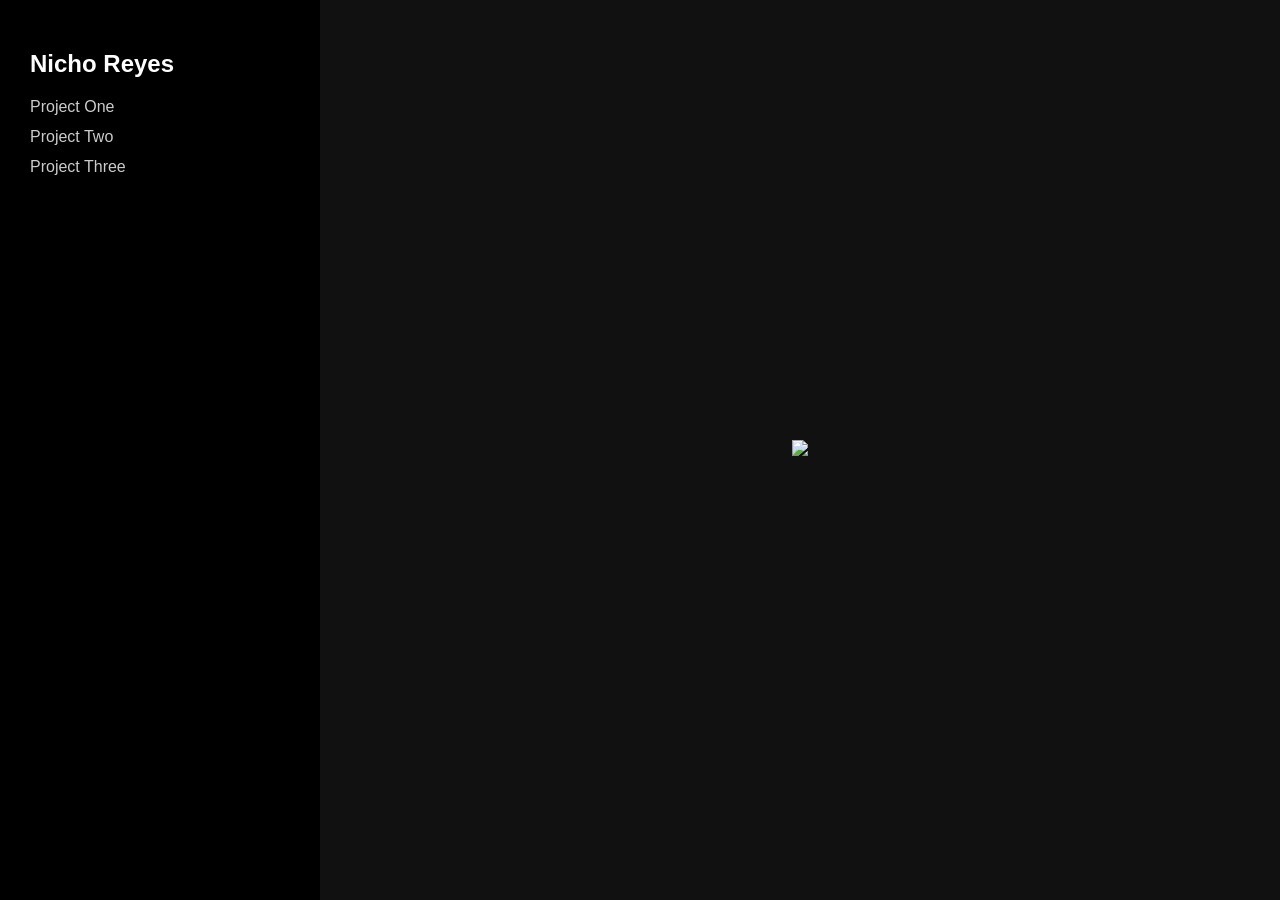
==== commit bb6c3868: "update files" ====
--- a/index.html
+++ b/index.html
@@ -1,29 +1,57 @@
 <!DOCTYPE html>
-<html lang="en">
+<html>
 <head>
 <meta charset="UTF-8">
-<title>Nicho Reyes – Portfolio</title>
+<title>Nicho Reyes</title>
 <link rel="stylesheet" href="style.css">
 </head>
 
 <body>
 
-<header>
-<h1>Nicho Reyes</h1>
-<p>Illustration & Concept Art</p>
-</header>
+<div class="container">
 
-<div class="grid">
+<div class="sidebar">
+<h2>Nicho Reyes</h2>
 
-<a href="projects/proyecto1.html" class="item">
-<img src="images/proyecto1.jpg">
-</a>
-
-<a href="projects/proyecto2.html" class="item">
-<img src="images/proyecto2.jpg">
-</a>
+<ul>
+<li onclick="showProject('p1')">Project One</li>
+<li onclick="showProject('p2')">Project Two</li>
+<li onclick="showProject('p3')">Project Three</li>
+</ul>
 
 </div>
 
+<div class="content">
+
+<div id="p1" class="project active">
+<img src="images/project1.jpg">
+</div>
+
+<div id="p2" class="project">
+<img src="images/project2.jpg">
+</div>
+
+<div id="p3" class="project">
+<img src="images/project3.jpg">
+</div>
+
+</div>
+
+</div>
+
+<script>
+
+function showProject(id){
+
+document.querySelectorAll(".project").forEach(p=>{
+p.classList.remove("active")
+})
+
+document.getElementById(id).classList.add("active")
+
+}
+
+</script>
+
 </body>
-</html>
+</html>
--- a/style.css
+++ b/style.css
@@ -0,0 +1,52 @@
+body{
+margin:0;
+font-family:Arial;
+background:#111;
+color:white;
+}
+
+.container{
+display:flex;
+height:100vh;
+}
+
+.sidebar{
+width:260px;
+background:#000;
+padding:30px;
+}
+
+.sidebar ul{
+list-style:none;
+padding:0;
+}
+
+.sidebar li{
+margin:12px 0;
+cursor:pointer;
+opacity:0.8;
+}
+
+.sidebar li:hover{
+opacity:1;
+}
+
+.content{
+flex:1;
+display:flex;
+align-items:center;
+justify-content:center;
+}
+
+.project{
+display:none;
+max-width:900px;
+}
+
+.project img{
+width:100%;
+}
+
+.active{
+display:block;
+}
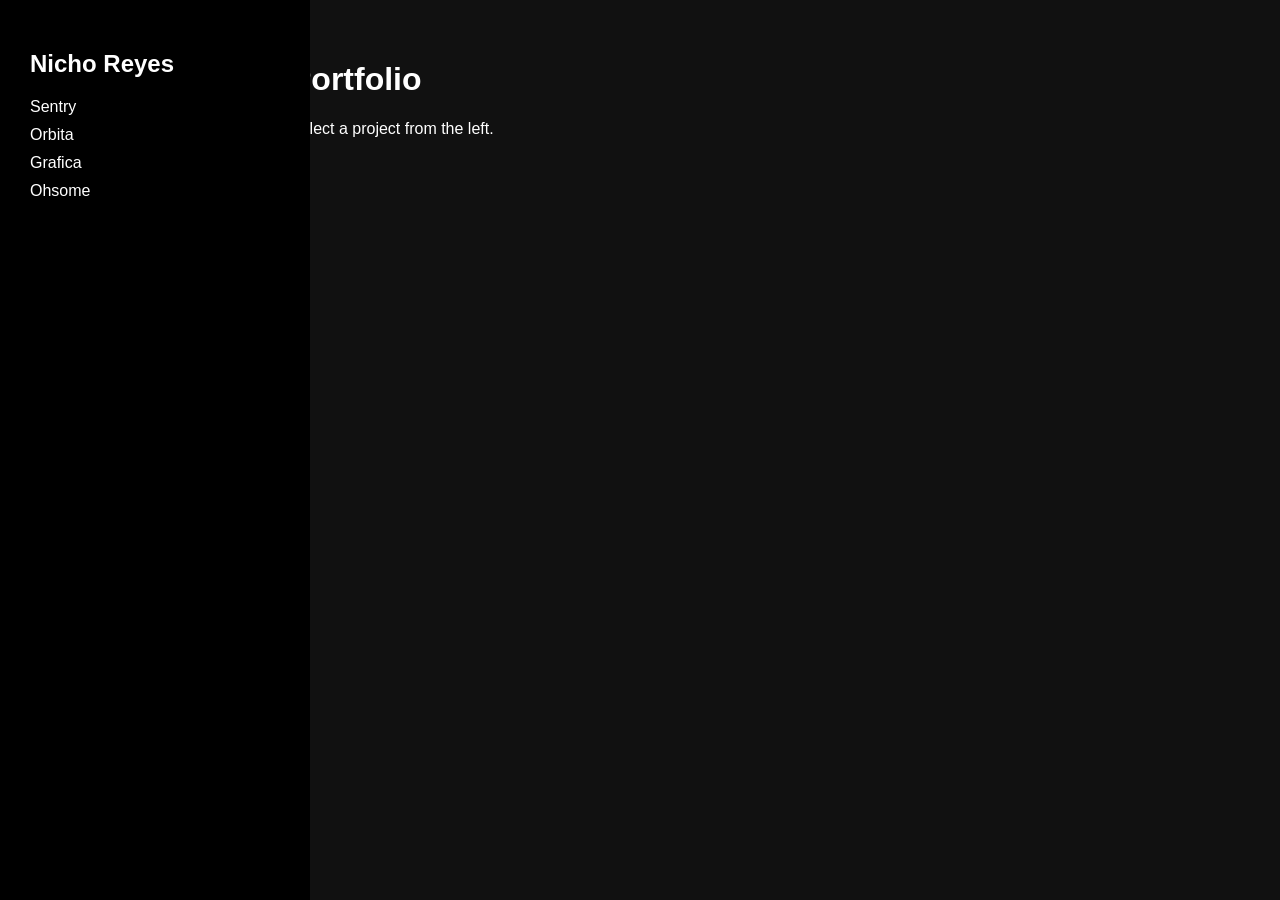
==== commit d50d1af0: "update" ====
--- a/index.html
+++ b/index.html
@@ -8,50 +8,31 @@
 
 <body>
 
-<div class="container">
+<div class="layout">
 
-<div class="sidebar">
+<aside class="sidebar">
+
 <h2>Nicho Reyes</h2>
 
-<ul>
-<li onclick="showProject('p1')">Project One</li>
-<li onclick="showProject('p2')">Project Two</li>
-<li onclick="showProject('p3')">Project Three</li>
-</ul>
+<nav>
+
+<a href="projects/sentry.html">Sentry</a>
+<a href="projects/orbita.html">Orbita</a>
+<a href="projects/grafica.html">Grafica</a>
+<a href="projects/ohsome.html">Ohsome</a>
+
+</nav>
+
+</aside>
+
+<main class="content">
+
+<h1>Portfolio</h1>
+<p>Select a project from the left.</p>
+
+</main>
 
 </div>
 
-<div class="content">
-
-<div id="p1" class="project active">
-<img src="images/project1.jpg">
-</div>
-
-<div id="p2" class="project">
-<img src="images/project2.jpg">
-</div>
-
-<div id="p3" class="project">
-<img src="images/project3.jpg">
-</div>
-
-</div>
-
-</div>
-
-<script>
-
-function showProject(id){
-
-document.querySelectorAll(".project").forEach(p=>{
-p.classList.remove("active")
-})
-
-document.getElementById(id).classList.add("active")
-
-}
-
-</script>
-
 </body>
 </html>
--- a/style.css
+++ b/style.css
@@ -5,48 +5,31 @@
 color:white;
 }
 
-.container{
+.layout{
 display:flex;
-height:100vh;
 }
 
 .sidebar{
-width:260px;
-background:#000;
+width:250px;
+height:100vh;
+background:black;
 padding:30px;
+position:fixed;
 }
 
-.sidebar ul{
-list-style:none;
-padding:0;
-}
-
-.sidebar li{
-margin:12px 0;
-cursor:pointer;
-opacity:0.8;
-}
-
-.sidebar li:hover{
-opacity:1;
+.sidebar a{
+display:block;
+color:white;
+text-decoration:none;
+margin:10px 0;
 }
 
 .content{
-flex:1;
-display:flex;
-align-items:center;
-justify-content:center;
-}
-
-.project{
-display:none;
+margin-left:250px;
+padding:40px;
 max-width:900px;
 }
 
-.project img{
+img{
 width:100%;
-}
-
-.active{
-display:block;
 }
